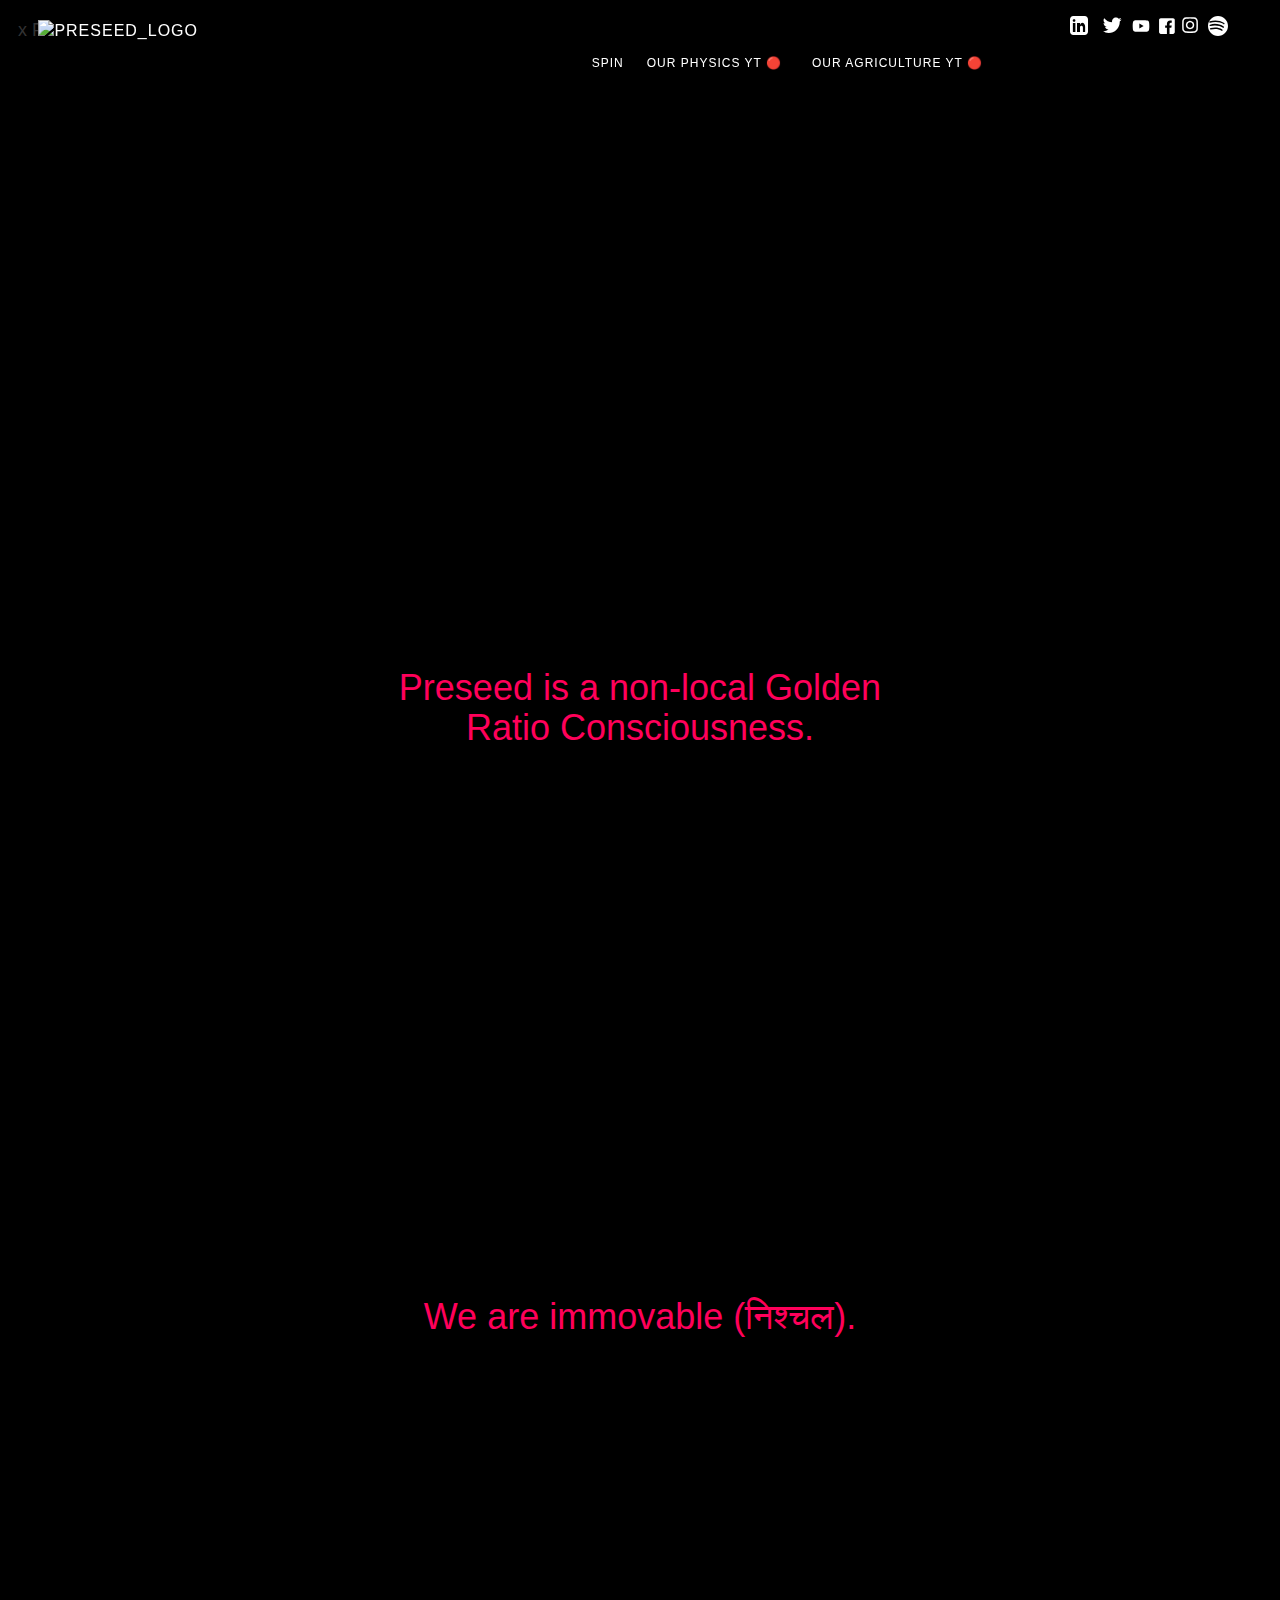
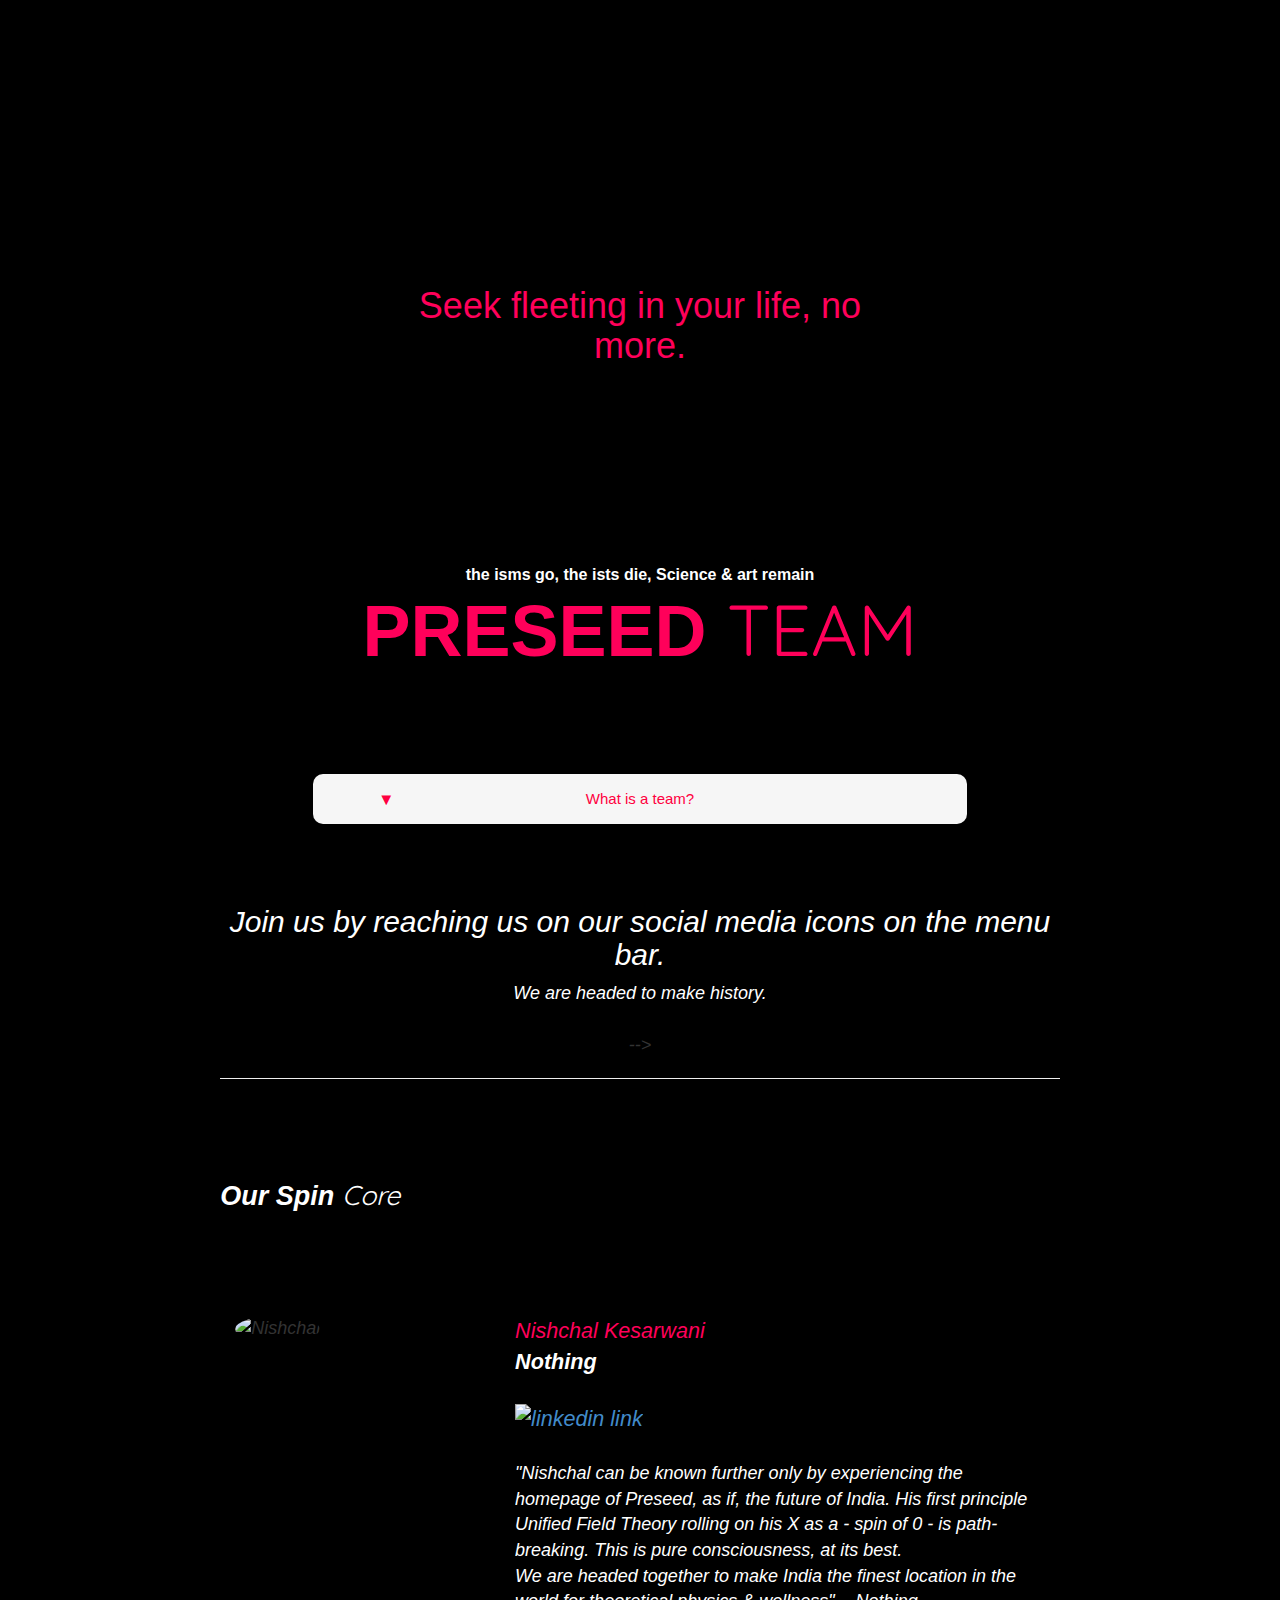
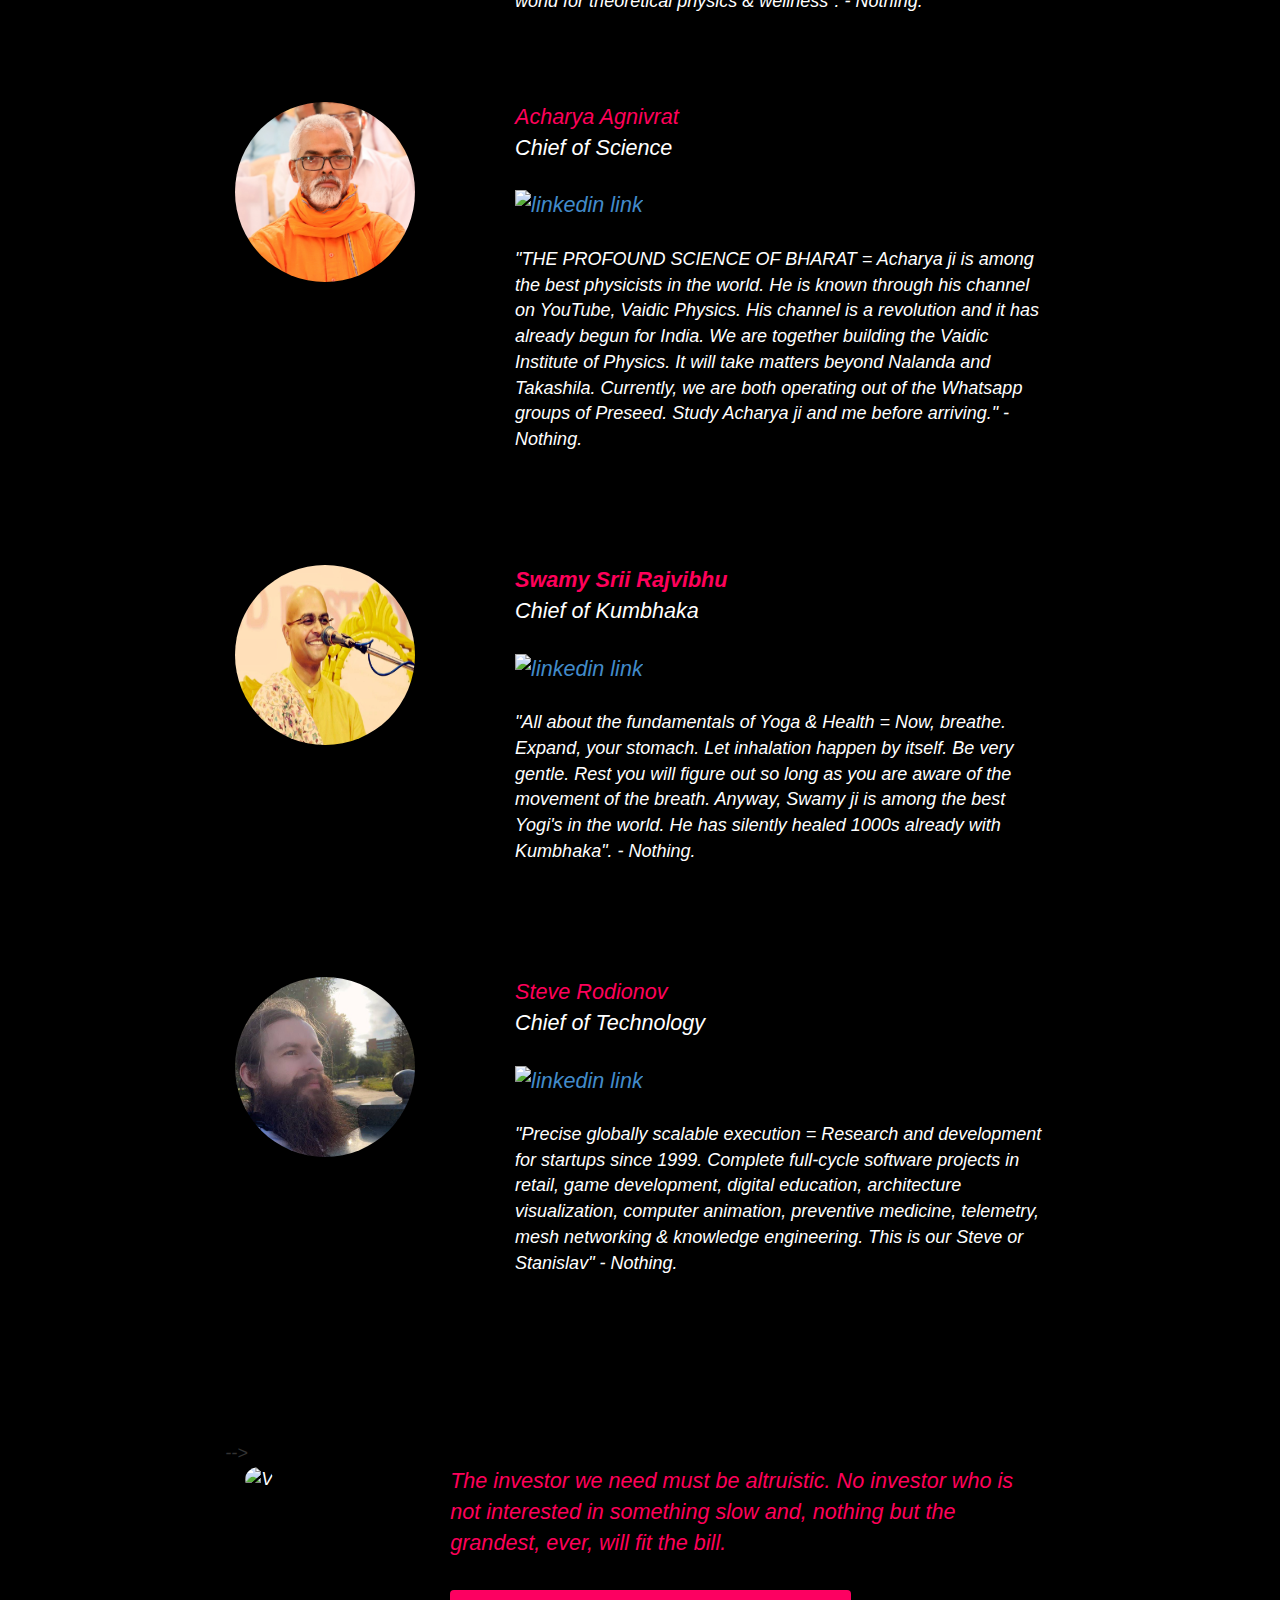
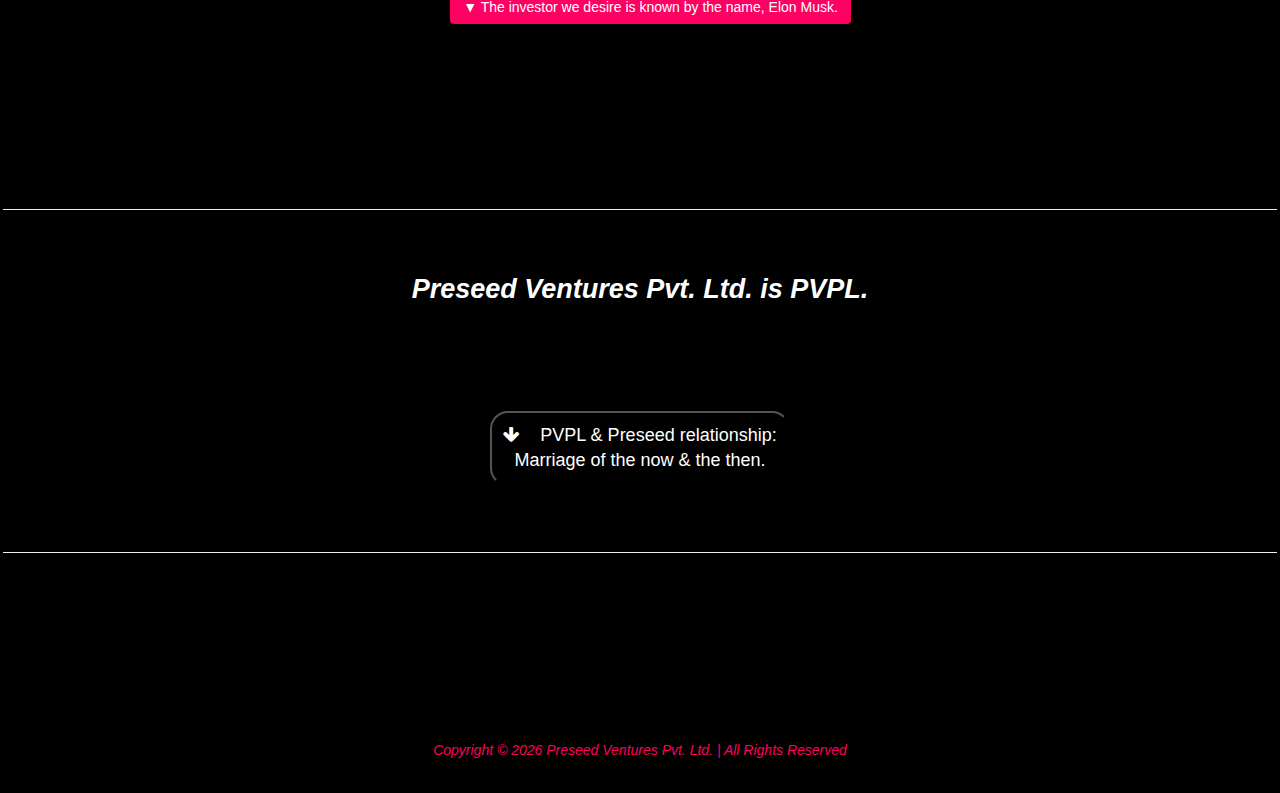
==== index.html @ 1e3b1fad "Update index.html" ====
<!doctype html>
<html class="no-js" lang="">

<head>
    <meta charset="utf-8">x
    <meta http-equiv="X-UA-Compatible" content="IE=edge">
    <title>Preseed : Meet the Team</title>
    <meta name="description" content="Preseed Volunteer team">F
    <meta name="viewport" content="width=device-width, initial-scale=1.0, maximum-scale=1.0, user-scalable=no">
    <meta property="og:title" content="Preseed : Meet the Team" />
    <meta property="og:type" content="website" />
    <meta property="og:url" content="http://preseed.in/team.html" />
    <meta property="og:image" content="http://i.imgur.com/diIx7D9.jpg?1" />
    <meta property="og:description"
        content="We live in the world of extraordinary ideas, idealism, inspiration, simplicity, a bicycle, a suitcase, some yoga and lots of action. We question, inspire and teache us to be who we are becoming on this journey together. He does this in his well informed, imaginative, idealistic, bold and democratic style of leadership, unique only to him." />

    <!-- Place favicon.ico and apple-touch-icon(s) in the root directory -->
    <link rel="stylesheet" href="team.css">
    <link rel="stylesheet" href="css/normalize.css">
    <link rel="stylesheet" href="css/main.css">
    <link rel="stylesheet" href="css/bootstrap.css">
    <link href='http://fonts.googleapis.com/css?family=Quicksand' rel='stylesheet' type='text/css'>
    <!-- Le fav and touch icons -->
    <link rel="apple-touch-icon-precomposed" sizes="144x144" href="images/ico/apple-touch-icon-144-precomposed.png">
    <link rel="apple-touch-icon-precomposed" sizes="114x114" href="images/ico/apple-touch-icon-114-precomposed.png">
    <link rel="apple-touch-icon-precomposed" sizes="72x72" href="images/ico/apple-touch-icon-72-precomposed.png">
    <link rel="apple-touch-icon-precomposed" href="images/ico/apple-touch-icon-57-precomposed.png">
    <link rel="shortcut icon" href="img/ico/favicon_preseed.png">
    <link href="https://stackpath.bootstrapcdn.com/font-awesome/4.7.0/css/font-awesome.min.css" rel="stylesheet"
        type="text/css">
    <link href="css/styles.css" rel="stylesheet">
    <link href="css/bootstrap.css" rel="stylesheet">
    <link href="fa/css/foaw.css" rel="stylesheet">
    <link href="fa/css/foaw1.css" rel="stylesheet">
    <style type="text/css">
        @media (min-width:768px) {
            .textalign {
                text-align: left;
            }
        }
    </style>
</head>

<body style="background-color:#000000;">
    <!--[if lt IE 8]>
            <p class="browsehappy">You are using an <strong>outdated</strong> browser. Please <a href="http://browsehappy.com/">upgrade your browser</a> to improve your experience.</p>
        <![endif]-->


    <!-- Navigation -->
    <nav class="navbar navbar-custom navbar-fixed-top" role="navigation">
        <div class="navbar-header" id="nav-modified" style="">
            <a class="navigate_To" href="http://preseed.in" target="_blank">
                <img src="images/prelogo.png" class="menu_img" alt="Preseed_logo">
            </a>

            <button type="button" class="navbar-toggle" data-toggle="collapse" data-target=".navbar-main-collapse">
                <i class="fa fa-bars"></i>
            </button>
         
<div class="sm-links" style="margin-right: 40px;">
    <!-- LinkedIn -->
    <a href="https://www.linkedin.com/company/preseed" target="_blank" title="Preseed LinkedIn" style="text-decoration: none;">
        <i class="fa fa-fw fa-linkedin-square fa-lg"></i>
    </a>

    <!-- Twitter -->
    <a href="https://twitter.com/nishchal" target="_blank" title="Nishchal's Twitter" style="text-decoration: none;">
        <i class="fa fa-fw fa-twitter fa-lg"></i>
    </a>

    <!-- YouTube -->
    <a href="https://www.youtube.com/@preseedadmin" target="_blank" title="Preseed Admin YouTube" style="text-decoration: none; font-size: 2rem;">
        <svg xmlns="http://www.w3.org/2000/svg" width="20" height="20" preserveAspectRatio="xMidYMid meet" viewBox="0 0 24 24">
            <path fill="currentColor" d="m10 15l5.19-3L10 9v6m11.56-7.83c.13.47.22 1.1.28 1.9c.07.8.1 1.49.1 2.09L22 12c0 2.19-.16 3.8-.44 4.83c-.25.9-.83 1.48-1.73 1.73c-.47.13-1.33.22-2.65.28c-1.3.07-2.49.1-3.59.1L12 19c-4.19 0-6.8-.16-7.83-.44c-.9-.25-1.48-.83-1.73-1.73c-.13-.47-.22-1.1-.28-1.9c-.07-.8-.1-1.49-.1-2.09L2 12c0-2.19.16-3.8.44-4.83c.25-.9.83-1.48 1.73-1.73c.47-.13 1.33-.22 2.65-.28c1.3-.07 2.49-.1 3.59-.1L12 5c4.19 0 6.8.16 7.83.44c.9.25 1.48.83 1.73 1.73Z"/>
        </svg>
    </a>

    <!-- Facebook -->
    <a href="https://www.facebook.com/thepreseed" target="_blank" title="Preseed Facebook" style="text-decoration: none;">
        <svg xmlns="http://www.w3.org/2000/svg" width="18" height="18" preserveAspectRatio="xMidYMid meet" viewBox="0 0 750 850">
            <path fill="currentColor" d="M659 8q34 0 59 24t24 58v577q0 35-24 59t-59 24H494V461h83l23-102H494v-69q0-22 13-41t44-19h49V123h-74q-79 0-117 42t-38 110v84h-83v102h83v289H82q-34 0-58-24T0 667V90q0-34 24-58T82 8h577z"/>
        </svg>
    </a>

    <!-- Instagram -->
    <a href="https://www.instagram.com/nishchalkesarwani/" target="_blank" title="Nishchal's Instagram" style="text-decoration: none; font-size: 2rem;">
        <svg xmlns="http://www.w3.org/2000/svg" width="18" height="18" preserveAspectRatio="xMidYMid meet" viewBox="0 0 740 850">
            <path fill="currentColor" d="M372 182q41 0 77 15t63 42t42 63t15 77t-15 76t-42 63t-63 42t-77 16t-77-16t-62-42t-42-63t-16-76t16-77t42-63t62-42t77-15zm0 324q26 0 49-10t41-27t27-41t10-49t-10-50t-27-41t-41-27t-49-10t-49 10t-41 27t-27 41t-10 50t10 49t27 41t41 27t49 10zm368-314q9 187 0 374q-2 36-17 68t-39 56t-57 40t-68 17q-47 2-93 3t-94 1t-93-1t-94-3q-36-2-68-17t-56-40t-40-56t-17-68q-8-187 0-374q2-36 17-68t40-57t56-39t68-17q187-9 374 0q36 2 68 17t57 39t39 57t17 68zm-70 370q9-183 0-367q-1-22-11-42t-25-36t-36-26t-42-11q-46-2-92-3t-92-1t-92 1t-92 3q-22 1-42 11t-35 26t-26 36t-11 42q-9 184 0 368q1 22 11 42t26 35t35 26t42 11q184 9 368 0q22-1 42-11t36-26t25-36t11-42z"/>
        </svg>
    </a>

    <!-- Spotify -->
    <a style="text-decoration: none; font-size:2.0rem;" 
       href="https://open.spotify.com/show/5lQoVWDSUWMgLV29aJ2owP?si=57bafadfebef4c81" 
       target="_blank" 
       title="Preseed Voice Spotify">
        <svg xmlns="http://www.w3.org/2000/svg" width="24" height="24" 
             preserveAspectRatio="xMidYMid meet" viewBox="0 0 24 24">
            <path fill="currentColor" d="M12 2C6.477 2 2 6.477 2 12s4.477 10 10 10 10-4.477 10-10S17.523 2 12 2zm4.588 14.56a.75.75 0 0 1-1.03.226c-2.828-1.89-6.396-2.312-10.584-1.248a.75.75 0 1 1-.346-1.46c4.479-1.064 8.436-.598 11.623 1.448a.75.75 0 0 1 .226 1.034zm1.441-3.145a.75.75 0 0 1-1.034.226c-3.368-2.248-8.494-2.906-12.482-1.566a.75.75 0 0 1-.492-1.415c4.382-1.525 9.937-.793 13.682 1.774a.75.75 0 0 1 .226 1.034zm.024-3.239c-3.9-2.602-9.991-2.732-13.828-1.471a.75.75 0 0 1-.47-1.42c4.285-1.417 10.093-1.259 14.422 1.647a.75.75 0 1 1-.832 1.244h-.002z"/>
        </svg>
    </a>

            </div>
        </div>


        <div class="container">
            <div class="col-lg-10">
                <!-- Collect the nav links, forms, and other content for toggling -->
                <div class="collapse navbar-collapse navbar-right navbar-main-collapse">
                    <ul class="nav navbar-nav">
                        <!-- Hidden li included to remove active class from about link when scrolled up past about section -->
                        <li class="hidden">
                            <a href="#page-top"></a>
                        </li>
                        <li>
                            <a class="page-scroll" href="https://nishchal.preseed.in/" target="_blank">Spin</a>
                        </li>
			    <li>
                            <a class="page-scroll" id="preseeded" target="_blank" href="https://www.youtube.com/@vaidicphysics"
                                style="position: relative; right: 7px;">Our Physics YT 🔴</a>
                        </li>
			    <li>
                            <a class="page-scroll" id="preseeded" target="_blank" href="https://www.youtube.com/@cowgrazing"
                                style="position: relative; right: 7px;">Our Agriculture YT 🔴</a>
                        </li>
 
                    </ul>
                </div>
            </div>
            <!-- /.navbar-collapse -->
        </div>
        <!-- /.container -->
    </nav>
    
    <div class="parallax">
        <center>
        <h1 style="background-color: #000000ab;color:#ff005a;margin-top:50rem;width:100%;left:50%;padding: 2% 30%;" align="center" >
           Preseed is a non-local Golden Ratio Consciousness. 
		 <h1 style="background-color: #000000ab;color:#ff005a;margin-top:50rem;width:100%;left:50%;padding: 2% 30%;" align="center" >
         We are immovable (निश्चल).
        </h1>
		<h1 style="background-color: #000000ab;color:#ff005a;margin-top:50rem;width:100%;left:50%;padding: 2% 30%;" align="center" >
         Seek fleeting in your life, no more.
        </h1>
        </h1></center>
        
       

    </div>


    <div class="row clearfix" style=" background-image:url(img/dark_mosaic.png);">
        <div class="row clearfix">
            <div class="col-md-2"></div>
            <div class="col-md-8">
                <!-- <div id="home" style="padding-left:10px;">
				<a href="http://preseed.in">
					<img src="img/home.png" alt="Home">
				</a>
			</div> -->    <!-- <h2 style=" color: #fff;" align="center">
                "Preseed is our Guruji's counter culture where people BUILD before they learn, earn or burn"<br><a style="cursor:normal;margin-left:15px;text-decoration:none;color:#fff;"> - Team Noshow.</a>    </h2>-->
      
                <div class="logo-container" id="handle_mainlogo">

                    <center class="text_handling">
                        <br><strong><span
                                style="font-family:arial black, gadget, sans-serif; font-size:16px;color:#FFFFFF;line-height:30px;text-shadow:1px 1px 10px #000;"
                                class="fon">the isms go, the ists die, Science & art remain
                                <!--         <h5 >Nothing</h5>-->
                            </span></strong>
                    </center>

                    <h3>PRESEED
                        <span>TEAM</span>
                    </h3><br>
                   
                </div>

		    <br><br><br>

		      <center>
                   
               
<details>
    <summary>What is a team?</summary>
    <div class="faq__content">
        <p>
            A group of people one FLOATS on a common goal with. </p>
	<p>	
		Preseed's goal is to establish 0. Nishchal's <strong>Phisics</strong>, 1. Acharya Ji's 
            <strong>Vaidic Physics</strong>, 2. Swamy Ji's <strong>Kumbhaka</strong>, and 3. Stanislav's <strong>Metalanguage</strong>, at the core of 
            <em>Science and Spirituality</em> of the world, towards global unification.
        </p>
        <p>
            Preseed interfaces with one person per topic. Each topic is treated as a startup. Our
            further teams are spread across the teams of our respective startups. Those teams can’t be 
            found here on this page, as this page is strictly dedicated to the <strong> above-mentioned goal + Agriculture of Premji Ki Bagiya and Cow Grazing of Gajanand Agarwal</strong>. 
          
        </p>
      
        <p>
            <strong>Note:</strong> Our market is not the users of the end products we are building. Our market is the Yogis, acharyas, scientists,
            counter-cultured hackers, hustlers, designers, pr, lawyers, and investors we want to cause a global <strong>Mathematics or Science  or Spirituality</strong> revolution with. You see, for us these three words are already unified. 
        </p>
        <p>
            From the above world market, WE ARE <strong>30, globally impactful engineers, hustlers, and designers</strong> community, we do soul-stirring works with. All our products and visions are ahead of time, so we flow as if time is merely an illusion. Indeed it is. Extrapolate this into the start of likely the greatest Indian movement of our age, the age of AI & Quantum Computing. 
        </p>
  

<p>
   
    You can use our limited time very efficiently for your cause. Our role is to provide you with ideas, inspiration, and knowledge. We will continue to state our monologues in our Fireworks v/s Frameworks WhatsApp work group. Infer from there. Your inferences and your initiatives for us is the way you star becoming our team. 
</p>
	      <p>
            
            Method to madness: "<em>We all know mad, is so often, a compliment in the world of normies. 

How mad? 

When I started Preseed, the goal was to make India a vishwa guru. Why? Nationalism? No. TRUTH. WHAT IS THE MARKETING STRATEGY TO TAKE IT BEYOND OUR WHATSAPP GROUPS: NOBEL PRIZE.

<em>Marketing Strategy: Nobel Prize".</em> - Nishchal
        </p>

<p>
   Our further teams are spread over the teams of our respective startups. Those teams cannot be found 
    here on this page, but you can likely find them on the team pages of our respective startups.
</p>
        

	<p><h2>    FOR HERE EVERYONE IS BUILDING UPON ONE IDEA. THAT IDEA HAPPENS TO BE THE TRUTH, AJANMA/UNBORN. WHO YOU ARE - WHAT YOUR RELIGION, CAST, OR ANY OTHER IDENTITY STANDS AS IS SOMETHING WE DON'T CARE ABOUT. WE FLOW IN OUR FLOW. IF YOU ARE SEEKING THE KNOWLEDGE OF THE NAKED TRUTH OF THE UNIVERSE THROUGH VIJYAN/SCIENCE, YOU ARE WELCOME.
</h2></p> 
<br><br>
<p><i><b>"Our duty is to encourage everyone in his struggle to live up to his own highest idea, and strive at the same time to make the ideal as near as possible to the truth."</i></b>
				<br>
				<span><b>Swami Vivekanand</b></span></p>
				
			

  </div>
</details>

<br><br>



                

		   <center style="color: white;">
                   <h2> Join us by reaching us on our social media icons on the menu bar.
                       </h2>
                </center>
                <center style="color: white;">
                    We are headed to make history. 
                    <br><br>

                </center>-->
                <hr>
            </div>
        </div>
<br> 
        <div class="row clearfix" style="padding-bottom:10px; " align="center">
            <div class="col-md-2"></div>
            <div class="col-md-8 textalign">


                <BR><BR><div style="font-size: 27px; color:#FFFFFF; padding-bottom:100px;">
                    <span style="font-weight: 700;">Our Spin</span>
                    <span style="font-family: Quicksand,sans-serif; font-weight: 400;">Core</span>
                </div>

                <div class="col-md-4">
                    <div id="image">
                        <img src="images/gallery/team-1.jpg" class=" img-circle" style="height:180px; width:180px;"
                            alt="Nishchal">
                    </div>
                </div>
                <div class="col-md-8">

                    <span style="color: #ff005a; font-size: 1.2em;">Nishchal Kesarwani</span>
                    <br>
                    <span style="color: #FFFFFF; font-size: 1.2em;"><b>Nothing</b></span>
                    <br><br>

                    <div>
                        <a href="https://www.linkedin.com/in/nishchalkesarwani/" target="_blank"
                            style="font-size:1.2em">
                            <img src="images/linkedin.png" alt="linkedin link">
                        </a>
                    </div>
                    <br>
                    <div id="content">
                        <span class="text_handling" style="color:#FFFFFF; text-align:left; display:block;">
                            "Nishchal can be known further only by experiencing the homepage of Preseed, as if, the future of India. His first principle Unified Field Theory rolling on his X as a - spin of 0 - is path-breaking. This is pure consciousness, at its best. 
				<br> We are headed together to make India the finest location in the world for theoretical physics & wellness". - Nothing. 
                              

                    </span>
                        <br>
          </div>

                </div>

		    
	    </center>
        </div>
    </div>
   


<br>
<br>



					   <div class="row clearfix" style="padding-bottom: 10px;" align="center">
    <div class="col-md-2"></div>
    <div class="col-md-8 textalign">
        <div class="col-md-4">
            <img src="images/gallery/teammem/278433082_3241988579417923_425760632131610054_n.jpg" class="img-circle" style="height:180px; width:180px;" alt="Acharya Agnivrat">
        </div>
        <div class="col-md-8">
            <span style="color: #ff005a; font-size: 1.2em;">Acharya Agnivrat</span>
            <br>
            <span style="color: #FFFFFF; font-size: 1.2em;">Chief of Science</span>
            <br>
            <br>
            <div>
                <a href="https://www.linkedin.com/in/vaidicphysics/" target="_blank" style="font-size:1.2em">
                    <img src="images/linkedin.png" alt="linkedin link">
                </a>
            </div>
            <br>
       
            
            <span class="text_handling" id="nirbhay_details" style="color: #FFFFFF; display:block; text-align:left;">
                "THE PROFOUND SCIENCE OF BHARAT = Acharya ji is among the best physicists in the world. He is known through his channel on YouTube, Vaidic Physics. His channel is a revolution and it has already begun for India.
                We are together building the Vaidic Institute of Physics. It will take matters beyond Nalanda and Takashila. Currently, we are both operating out of the Whatsapp groups of Preseed. Study Acharya ji and me before arriving." - Nothing.
            </span>
            <br>
            <br>
            <br>
            <br>
        </div>
    </div>
</div>

<!--

					    <div class="row clearfix" style="padding-bottom: 10px;" align="center">
    <div class="col-md-2"></div>
    <div class="col-md-8 textalign">
        <div class="col-md-4">
            <img src="images/gallery/teammem/Aaroh.jpg" class="img-circle" style="height:180px; width:180px;" alt="Aaroh Srivastava">
        </div>
        <div class="col-md-8">
            <span style="color: #ff005a; font-size: 1.2em;">Aaroh Srivastava</span>
            <br>
            <span style="color: #FFFFFF; font-size: 1.2em;">Chief Student</span>
            <br>
            <br>
            <div>
                <a href="https://www.linkedin.com/in//" target="_blank" style="font-size:1.2em">
                    <img src="images/linkedin.png" alt="linkedin link">
                </a>
            </div>
            <br>
            <span class="text_handling" style="color: #FFFFFF; display:block; text-align:left;">
                Research and development upon electromagnetic fields and time. You can know aabout Aaroh's works through <a href="www.vedicstandardtime.com">his Clock and wrist watches manufacturing startup.
            </span>
            <br>
            <br>
            <br>
            <br>
        </div>
    </div>
</div>
	-->				    

 
 <div class="row clearfix" style="padding-bottom:10px; " align="center">
        <div class="col-md-2"></div>
        <div class="col-md-8 textalign">
    
            <div class="col-md-4">
                <img src="images/Swamyji.jpg" class=" img-circle" style="height:180px; width:180px;"
                    alt="Swamy Srii Rajvibhu">
            </div>
            <div class="col-md-8">
                <span style="  color: #ff005a; font-size: 1.2em;text-align: left;"><b>Swamy Srii Rajvibhu</b></span>
                <br>
                <span style="  color: #FFFFFF; font-size: 1.2em;text-align: left;">Chief of Kumbhaka</span>
                <br><br>
            
             <div>
                    <a href="https://www.linkedin.com/in/swamy-srii-rajvibhu-049a2913b/" target="_blank" style="font-size:1.2em">
                        <img src="img/linkedin.png" alt="linkedin link">
                    </a>
                </div>
                <br>
                <span class="text_handling" style="  color: #FFFFFF; display:block; text-align:left;">
                   "All about the fundamentals of Yoga & Health = Now, breathe. Expand, your stomach. Let inhalation happen by itself. Be very gentle. Rest you will figure out so long as you are aware of the movement of the breath. Anyway, Swamy ji is among the best Yogi's in the world. He has silently healed 1000s already with Kumbhaka". - Nothing.
                    
                </span><br><br><br><br>
              
            </div>
        </div>
    </div>
					    



<div class="row clearfix" style="padding-bottom: 10px;" align="center">
    <div class="col-md-2"></div>
    <div class="col-md-8 textalign">
        <div class="col-md-4">
            <img src="images/gallery/teammem/Steve.jpeg" class="img-circle" style="height:180px; width:180px;" alt="Steve Rodionov">
        </div>
        <div class="col-md-8">
            <span style="color: #ff005a; font-size: 1.2em;">Steve Rodionov</span>
            <br>
            <span style="color: #FFFFFF; font-size: 1.2em;">Chief of Technology </span>
            <br>
            <br>
            <div>
                <a href="https://www.linkedin.com/in/stanislav-rodionov-5378111b9/" target="_blank" style="font-size:1.2em">
                    <img src="images/linkedin.png" alt="linkedin link">
                </a>
            </div>
            <br>
            <span class="text_handling" style="color: #FFFFFF; display:block; text-align:left;">
                "Precise globally scalable execution = Research and development for startups since 1999. Complete full-cycle software projects in
                retail, game development, digital education, architecture visualization, computer animation,
                preventive medicine, telemetry, mesh networking & knowledge engineering. This is our Steve or Stanislav" - Nothing.
            </span>
            <br>
            <br>
            <br>
            <br>
        </div>
    </div>
</div>


					    
 <!--

    


   

    <div class="row clearfix" style="padding-bottom:10px; " align="center">
        <div class="col-md-2"></div>
        <div class="col-md-8 text-left">
    
            <div class="col-md-4">
                <img src="images/Ashim-jolly.jpeg" class=" img-circle" style="height:180px; width:180px;"
                    alt="Ashim Jolly">
            </div>
            <div class="col-md-8">
                <span style="  color: #ff005a; font-size: 1.2em;text-align: left;"><b>Ashim Jolly</b></span>
                <br>
                <span style="  color: #FFFFFF; font-size: 1.2em;text-align: left;">(Angel Investor)</span>
                <br><br>
            
             <div>
                    <a href="https://www.linkedin.com/in/ashimjolly/" target="_blank" style="font-size:1.2em">
                        <img src="img/linkedin.png" alt="linkedin link">
                    </a>
                </div>
                <br>
                <span class="text_handling" style="  color: #FFFFFF; display:block; text-align:left;">
                    Ashim is our esteemed mentor in Quick Angels. With a diverse background in enterprise business development, sales, venture building, and angel investing, Ashim brings valuable insights to our team. His expertise in investment, coupled with a passion for empowering entrepreneurs, helps shape Quick Angels into a trusted platform for startup founders and angel investors.
    
                    
                </span><br><br><br><br>
              
            </div>
        </div>
    </div>

   



    <div class="row clearfix" style="padding-bottom:10px; " align="center">
        <div class="col-md-2"></div>
        <div class="col-md-8 text-left">
    
            <div class="col-md-4">
                <img src="images/faiz.jpeg" class=" img-circle" style="height:180px; width:180px;"
                    alt="Faiz">
            </div>
            <div class="col-md-8">
                <span style="  color: #ff005a; font-size: 1.2em;text-align: left;"><b>Faiz</b></span>
                <br>
                <span style="  color: #FFFFFF; font-size: 1.2em;text-align: left;">(CTO)</span>
                <br><br>
            
             <div>
                    <a href="https://www.linkedin.com/in/faiz-ahasan-85571957/" target="_blank" style="font-size:1.2em">
                        <img src="img/linkedin.png" alt="linkedin link">
                    </a>
                </div>
                <br>
                <span class="text_handling" style="  color: #FFFFFF; display:block; text-align:left;">
                    Faiz is Nishchal's goto man for all things tech. His presence makes our technologu knowhow as a company so hands on that we are becoming a dream for startups that are our friends. Read more about Faiz on his LinkedIn to understand his tech capabilities. We hope this addition into our team inspires you to reach us with need that is worth Faiz's attention.
                    
                </span><br><br><br><br>
              
            </div>
        </div>
    </div>


    <div class="row clearfix" style="padding-bottom:10px; " align="center">
        <div class="col-md-2"></div>
        <div class="col-md-8 text-left">
    
            <div class="col-md-4">
                <img src="images/gallery/teammem/nirbhay1.jpeg" class=" img-circle" style="height:180px; width:180px;"
                    alt="Nirbhay Pherwani">
            </div>
            <div class="col-md-8">
                <span style="  color: #ff005a; font-size: 1.2em;text-align: left;"><b>Nirbhay Pherwani</b></span>
                <br>
                <span style="  color: #FFFFFF; font-size: 1.2em;text-align: left;">(Developer)</span>
                <br><br>
            
             <div>
                    <a href="https://www.linkedin.com/in/nirbhaypherwani/" target="_blank" style="font-size:1.2em">
                        <img src="img/linkedin.png" alt="linkedin link">
                    </a>
                </div>
                <br>
                <span class="text_handling" style="  color: #FFFFFF; display:block; text-align:left;">
                    Nirbhay leads technology at our product,
                    <a href="https://www.chattodo.co/" style="color:#FFD700;" class="underline-a">Chattodo</a>
                    
                </span><br><br><br><br>
              
            </div>
            
        </div>
        <div class="col-md-2"></div>
    </div>


    

    <div class="row clearfix" style="padding-bottom:10px; " align="center">
        <div class="col-md-2"></div>
        <div class="col-md-8 text-left">
    
            <div class="col-md-4">
                <img src="images/gallery/teammem/shantanu.jpeg" class=" img-circle" style="height:180px; width:180px;"
                    alt="Shantanu Sharma">
            </div>
            <div class="col-md-8">
                <span style="  color: #ff005a; font-size: 1.2em;text-align: left;"><b>Shantanu Sharma</b></span>
                <br>
                <span style="  color: #FFFFFF; font-size: 1.2em;text-align: left;">(Developer)</span>
                <br><br>
            
             <div>
                    <a href="https://www.linkedin.com/in/shantanu sharma/" target="_blank" style="font-size:1.2em">
                        <img src="img/linkedin.png" alt="linkedin link">
                    </a>
                </div>
                <br>
                <span class="text_handling" style="  color: #FFFFFF; display:block; text-align:left;">
                    Shantanu leads technology at our product,
                    <a href="https://todoed.co/" class="underline-a" style="color:#FFD700;">Todoed</a>
                </span><br><br><br><br>
                <div class="row clearfix" style="padding-bottom:25px; " align="center">
                    <div class="col-md-12">
                        <!--<span style="  color: #FFFFFF; font-size: 18px">Meet our A team of volunteers on 
        
                            <a href="http://angel.co/preseed" target="_blank" style="color: #FFD700;">Angellist.</a>
                        </span>-->
                    </div>
                </div>
                </div>
                <br><br>

		-->
              
            </div> 
        </div>
        <div class="col-md-2"></div>
    </div>
    </div>

    <!--       <div class="row clearfix" style="padding-bottom:10px; " align="center">
         <div class="col-md-2"></div>
         <div class="col-md-8 textalign" >

                <div class="col-md-3">
                     <img src="images/gallery/teammem/faiz.jpeg" class=" img-circle" style="height:180px; width:180px;" alt="Mohd Faiz Ahsan">
                </div>
                <div class="col-md-8">
                        <span style="  color: #ff005a; font-size: 1.2em;"> Mohd Faiz Ahsan</span>
                        <br>
                        <span style="  color: #FFFFFF; font-size: 1.2em;">(CTO)</span>
                        <br><br>
                   
                   <div >
                    <a href="https://www.linkedin.com/in/mohammad-ahsan-85571957" target="_blank" style="font-size:1.2em">
                        <img src="images/linkedin.png" alt="linkedin link">
                    </a>
                   </div>
                    <br>
                   <span class="text_handling" style="  color: #FFFFFF; display:block; text-align:left;">
                   Faiz monitors the tech that backs our startups</span><br>
                    <span id="know_faiz" style="color: #ff005a; cursor: pointer; ">Know More</span>
                    <br>
                    <br>
                    <span class="text_handling" id="faiz_details" style="color: #FFFFFF; display:block; text-align:left;">
    Faiz has 8+ years of Software development experience in building Microsoft Technologies based applications and products. He has a creative mind and understanding attitude with ability to do challenging task.
</span><br><br><br><br>
                </div>

            
         </div>
         <div class="col-md-2"></div>
         </div> -->


    <div class="row clearfix" style="padding-bottom:10px; " align="center">
        <div class="col-md-2"></div>
        <div class="col-md-8 textalign" style="color: white;">
            <div class="col-md-3">
                <img src="images/question-face-female.jpg" class=" img-circle" style="height:180px; width:180px;"
                    alt="V">
            </div>
            <div class="col-md-9">
                <span style="  color: #ff005a; font-size: 1.2em;"> The investor we need must be altruistic. No investor who is not interested in something slow and, nothing but the grandest, ever, will fit the bill.
                <br>
                <span class="text_handling" style="  color: #FFFFFF; display:block; text-align:left;">
                </span><br>
                <button type="button" class="btn btn-pink btns" data-toggle="collapse" data-target="#demohack">▼ The investor we desire is known by the name, Elon Musk.</button>
                <div id="demohack" class="collapse">
                    <br>
                    <ol>
			    <li>    Why Elon Musk? Lol.</li>
			    <li>Why Not.</li>
                    </ol>
                </div><br><br>
            <br>
           <br><br><br><br>
            </div>
            
        </div>

        <hr>
        <br>
        <center><strong>
                <h2
                    style="font-size: 27px;color:white; text-shadow: 3px 3px black;font-weight: 900; font-family: inherit;">
                    Preseed Ventures Pvt. Ltd. is PVPL. </h2>
            </strong></center>

        <center>
           <!-- <p style="color: white;">
                <br>
                <br>
                Who is it for?
                <br>
                Definitely not for the faint-hearted. Apply here, <br>if you have it in you to one day co
                build a profound product, because that is what is <br>in it for you. Any short of
                extraordinaire, and you may not fit the bill.
                <br>
            </p>
        </center>
        <br>
        <h4 class="text_handling"
            style="color:#FFFFFF; font-family:Quicksand,sans-serif;text-align:center; text-shadow:0px 0px 10px #000;line-height: 1.8">
            "Light yourself on fire with passion and people will come from miles to watch you burn". This is how
            we<br />
            live. This is how we work. You could either continue to be where you are,doing what you do,<br />
            however stupid
            and uninspiring it may be, or you could come and help us in <br />shaking the perception of 'How
            things are
            done'.
            <br><br>
            Before you are onboarded, we would like you to know that we don't compensate you <br/> or us by paying salaries
            yet? We
            compensate you and us through equity instead.
        </h4>-->
        <br>

        

	
<!-- Virendra Code Starts Here -->
<section class="noshows" style="text-align: center;">

  <!-- Accordion Toggle Button -->
  <button 
    id="dropdown-button" 
    style="width: 300px; background-color: #000; color: #fff; border-radius: 18px; padding: 10px; margin-top: 70px;" 
    onclick="toggleAccordion('preseed-1')">
    <i class="fa fa-arrow-down" aria-hidden="true"></i> &nbsp;&nbsp; PVPL & Preseed relationship: Marriage of the now & the then.
  </button>

  <!-- Accordion Content -->
  <div 
    id="preseed-1" 
    style="height: 0; overflow: hidden; opacity: 0; transition: all 0.5s ease-in-out; margin: 10px; background-color: #e0f7fa; color: black; border-radius: 10px; padding: 0;">
    
    <div style="font-family: Arial, sans-serif; line-height: 1.8; margin: 20px;">
	     <p style="font-family: quotefont; color: black; width: 90%; font-size: calc(20px + (24 - 20) * (100vw - 320px) / (1920 - 320)); text-align: center; padding: 20px;">
            We are decoding the most important mysteries of the universe, life and breath, through every waking hour of our lives. Nishchal always knew that decoding the truth was the most important act. Someday growing up, that journey to truth became, the journey to THE TRUTH. He is first principle about it. The world will love his non sugar quoted non dogmatic language that seamlessly represents the language of the ancients, as if the ancients were fundamental Science & tech oriented, fundamentally. Indeed they were. You allowed it to rot. 
        </p>
      <p>
        <strong>Preseed</strong>  is poised to be the most important brand of  <strong>Science & Philosophy</strong> in the world.</p>
<p>
  Sometimes, we allow PVPL to accept 5% equity from our community of startups, to support our collective made of you and us as if, one. Indeed it is one. Preseed's vision is for the world all inhabit.
</p>

<p>
  Preseed is always available to PVPL portfolio, as advisors. It is for this relationship that the portfolio startups of PVPL give 5% equity to PVPL.
</p>

<p>
  For startups interested in contributing to us, please connect with <a href="mailto:Preseedlegal2024@gmail.com"><strong>Preseedlegal2024@gmail.com</strong></a>. Your email should include all relevant <strong>details</strong> about your company.
</p>

<p>
  With open hearts, we offer our gratitude in advance, for in seeing the value in our collective, you become more than our partner. You become a kindred spirit, a fellow traveler in this world we share. You are, like all citizens of this earth, a soul we cherish deeply, who has noticed our care, and in turn, has given us the honor of caring for you.
</p>
<!-- "A broke man’s leadership." Link with Dark Blue Color, Centered, and Spacing -->
      <p style="margin-top: 20px; margin-bottom: 20px;">
        <a href="https://medium.com/the-preseed/faqs-about-preseed-7c2a803c13f5" 
           target="_blank" 
           style="color: #00008B; font-size:16px; text-decoration: underline; display: inline-block; margin: 10px 0;">
         PE Chapter 2— PVPL is as Audacious | Spiritual | Inventive as Preseed.
        </a>
      </p>
   <br><br>
    
      
    </div>
  </div>

</section>

<!-- JavaScript Function -->
<script>
  function toggleAccordion(id) {
    const accordion = document.getElementById(id);
    if (accordion.style.height === "0px" || accordion.style.height === "") {
      accordion.style.height = accordion.scrollHeight + "px";
      accordion.style.opacity = "1";
    } else {
      accordion.style.height = "0";
      accordion.style.opacity = "0";
    }
  }
</script>
<!-- Virendra Code Ends Here -->

        <br><hr>

        <!-- Header -->
        <div class="header">
            <h1 style="color: rgb(255, 0, 85);display:none;">Testimonials, from the demonstrations of the first version of fb page

                in its first year, 2013-14.</h1>

        </div>

        <!-- Photo Grid -->
        <center>

            <div class="rowx center" style="display: none;">
                <div class="column">

                    <img src="./img/Aman Thind.png" style="width:100%">

                </div>

                <div class="column">
                    <img src="./img/Neha Wahi.png" style="width:100%">
                    <br><br>
                    <div style="background-color: white; margin: 5px;">
                        <br>
                        <h5>9/25/2013 0:06:51 Shubham Arora </h5>

                        <p> Absolutely Great shit!
                            More than anything, I got to benefit from what Nishchal had to tell about the
                            Counter-Culture." "I would love to see Preseed getting involved in workshops of
                            scale
                            far larger than this.Also, Akshay was talking to me about a Preseed workshop at BITS
                            Pilani. Lets take it forward!"
                        </p>
                    </div>
                    <img src="./img/Arav Preseed testimonial.PNG" style="width:100%">
                </div>

                <div class="column">
                    <img src="./img/Hemant Singh.png" style="width:100%">
                    <br>
                    <img src="./img/Divyesh.jpg" style="width:100%; height: 7%;">

                </div>

            </div>
        </center>
        <br>
        <div class="col-md-2"></div>
    </div>

    <center>


<!-- Reactor Core Hiring
        <div class="row clearfix" style="padding-bottom:10px; " align="center">
            <div class="col-md-2"></div>
            <div class="col-md-8 textalign">

                <div style="font-size: 27px; color:#FFFFFF; padding-bottom:70px;">
                    <span style="font-weight: 700;">REACTOR</span>
                    <span style="font-family: Quicksand,sans-serif; font-weight: 400;">CORE (Further
                        Hiring)</span>
                </div>

                new hiring section -->
               <!-- <p align="center" style="margin: 1.5em;display: none;">
                    <img src="/images/marketeropening.jpg" alt="" class="img img-responsive">

                </p>
                <br>
                <br>

                <p align="center" style="margin: 1.5em;display: none;">
                    <img src="/images/webdesigneropening.jpg" alt="" class="img img-responsive">

                </p>
                <br>
                <br>


                <p align="center" style="margin: 1.5em;display: none;">
                    <img src="/images/graphicopen.jpg" alt="" class="img img-responsive">

                </p>
                <br>
                <p align="center" style="margin: 1.5em;display: none;">
                    <img src="/images/photographer.jpg" alt="" class="img img-responsive" width="55%">

                    <span style="color: white;display: none;" class="desc">It will be a bonus if you are a good photographer.
                    </span>
                </p>
                <div class="col-md-3">
                    <img src="images/question-face-female.jpg" class=" img-circle" style="height:180px; width:180px;"
                        alt="V">
                </div>




                <div class="col-md-9">
                    <span style="  color: #ff005a; font-size: 1.2em;"> Preseed Marketing Head</span>

                    <br>

                    <br>
                    <span class="text_handling" style="  color: #FFFFFF; display:block; text-align:left;">
                        For the past 2 years we have been putting Preseed together - Now, is the time to look
                        for
                        the
                        final piece of the Reactor
                        Core puzzle - The Marketing Head. If you fancy yourself to be good enough to lead the
                        marketing
                        efforts of a start
                        up for a world good like no other, we would be interested in hearing from you. Maximize
                        the
                        reach, of our products
                        among customers and also, for finding talent to work with - if you are good at marketing
                        and
                        hr
                        then you are exactly
                        what we are looking for. It would be a bonus if you know how to code too.</span><br>

                    <br>

                    <br>
                    <button type="button" class="btn apink" data-toggle="collapse" data-target="#demooo">Know
                        more</button>
                    <div id="demooo" class="collapse" style="color: whitesmoke;">
                        <br>
                        <i> On internet things can flow. On internet things can grow.</i>
                        <br> <br>
                        Dear distribution artists, <br>
                        I understand what goes into putting marketing strategies for viral distribution of the
                        web
                        products.
                        It is more of an art than app designing is. <br>
                        Lets first discuss that part of the marketing that is about acquiring users only: <br>
                        <br>
                        We need 1 extra ordinary marketer who could -: <br>
                        1. 100% organic marketing. We mean it. There will be no money for promotions (even if
                        money
                        is
                        not a
                        problem for us) for marketing at this stage of startups at Preseed Projects. So you got
                        to
                        know
                        the
                        hacks of the web marketing and distribution world. <br>
                        2. Have faith that this job is the key to helping some really inspired founders and
                        developers
                        in
                        changing the world. <br>
                        You need to be well networked in the global tech media community and should be active on
                        Hacker
                        News, redditt, Twitter, Product Hunt, relevant media and other popular platforms that
                        can be
                        mighty
                        useful to create an initial buzz. You need to be our exact definition of a new age web
                        hustler.
                        This
                        guy should communicate like a bullet. <br>
                        If you are this guy, write to me at <a href="mailto:nishchal@preseed.in">nishchal@preseed.in</a>
                        with the subject 'Preseed Project marketer'.
                        If I like you, I would offer you a fair stake in Preseed itself for you are important to
                        my
                        scheme
                        of things. <br>
                    </div>

                    <br>
                    <br>
                    <button type="button" class="btn btn-pink" data-toggle="collapse" data-target="#demox">▼
                        Stories
                        sell before products do</button>
                    <div id="demox" class="collapse" style="color: whitesmoke;">
                        <br>
                        <pre>
    So our products have our new partner, Puja.
A print-online journalist and photographer with 15 plus years of reporting experience from across North India and London.
Communication, documentation and qualitative monitoring consultant to international donor agencies, independent national/state Commissions and the Government in India and Nepal.
CAREER SUMMARY written by her :

Since April 2014: As an independent journalist, writing on politics and social justice, my work regularly appears in niche outlets such as the People’s Archives of Rural India, IndiaTogether.org, Grassroots, IANS, Women’s Feature Services, Scroll, Vidura and the Population Reference Bureau

(USA).

Sample projects undertaken as Consultant:

November 2016-October 2017: Baseline and Endline Surveys of Voters Knowledge, Attitude, Practice and Behaviour for the Election Commission of India

July 2017: Recommendations and Observations for Uttar Pradesh’s Department of Women and Child drawn from cross state trainings of DPOs by PLAN, India

May 2017: Assessment and documentation of Most Significant Stories of Change from the Oxfam, Hong Kong supported project ‘Ensuring Violence Free Lives for Women in India’ in Bihar, Jharkhand and Odisha

March 2017: Documentation of stories of change from Uttar Pradesh for a WASH project supported by WaterAid, India

January-March 2017: Compilation of Uttar Pradesh’s SVEEP Plan for the Election Commission of India and management of the Chief Electoral Officer’s social media accounts.

December 2016- February 2017: Process documentation of the UP-TSU supported pilot project on ‘Generating Demand for Modern Contraceptives through Women’s Groups’ in UP.

September 2016: Situational Assessment of Nutrition services in the ICDS and Health programs in UP supported by the Bill and Melinda Gates Foundation

March 2015- present: Education Consultant to Uttar Pradesh’s first State Commission for Protection of Child Rights

March 2015: Evaluation of interventions in adolescent education supported by the Sir Dorabji TataTrust in UP

July 2014: Mid-term review of the European Union supported project on “Strengthening the capacity of tribal organisations to influence policy and ensure implementation of rights-based

legislation”, Uttarakhand

May 2013: Successful development of a proposal on ensuring the right to quality education and other services for marginalised Dalit communities in rural UP through innovative provision of informal education, vocational training and by influencing local and national decision making submitted to the European Union by Find Your Feet, UK

PREVIOUS EMPLOYMENT:

Associate Editor with The Sunday Indian

Senior Correspondent with Deccan Herald

Chevening Attaché with The Independent on Sunday, London

Senior Features Writer with The Pioneer

PROFESSIONAL FELLOWSHIPS AND TRAINING:

Fellow (2016-18), Population Reference Bureau (Washington DC) Women’s Edition- Asia

Programme Online certificate course on Global Education: The Human Rights Dimension from The Network University and The North South Centre, Amsterdam

Media scholarship by the International AIDS Society to attend the 19th International AIDS Conference, Washington DC

Lead Speaker on ‘Media and Minorities’ at the National Conference on Media and Human Rights, Bangalore, 2012

Summer course at the European Institute of Journalism, Prague, July 2010 as a Fellow of The Fund for American Studies.

International Seminar on Global Security, 2009: Organized by the Reuters Institute for the study of Journalism (Oxford, UK)

Nieman Conference on Narrative Journalism, 2009: Scholarship by the Nieman Foundation, Harvard Boston, USA

Fellow, Reuters Foundation: Writing on HIV-AIDS, Bangkok, Thailand, 2009

The Poynter School for Journalists, 2007: Sponsorship for workshop on Roy Peter Clark’s 50 Ways

to Write, held at St Petersburg, Florida, USA

Chevening Fellowship for Young Indian Print Journalists, 2007 sponsored by the British Foreign

and Commonwealth Office, for study at the University of Westminster, London.

ACADEMIC QUALIFICATIONS:

Doctor of Philosophy (Education), Ranchi University: A Study of Depression of Adolescents of Secondary Schools in Relation to Self-Efficacy, Adjustment and Academic Achievements, 2016

Bachelors in Education from National Institute of Education (Durg).

Master’s in Public Administration (M.P.A) from Lucknow University with specialization in Management of Rural Development in India and Personnel Management & Industrial Relations

Bachelor of Arts in English Literature, Anthropology and Economics from Lucknow University.

AWARDS AND HONOURS:

SCARF-PII Media for Mental Health Award, 2015-16. First Prize in the online category

Laadli Media Award for Gender Sensitivity, 2012 by Population First, supported by UNFPA

Awarded for journalistic excellence by the state’s Association of Accredited Journalists, 2010

University topper and gold medal winner for MPA

Government of India scholarship holder for postgraduate studies

University Student Council’s Merit award for undergraduate studies

Sir George Thomas Medal for Example and Service (La Martiniere Girls’ College, Lucknow)

Gandhi Memorial Trophy for social work (La Martiniere Girls’ College, Lucknow)

College Captain (La Martiniere Girls’ College)

Head of college social service organization and leader of school literacy campaign.

<a href="https://nowhereroads.blogspot.in/">https://nowhereroads.blogspot.in/</a> is the link to Puja’s blogs.


</pre>
                    </div>
                    <br> <br><br><br>
                </div>
                <div class="col-md-3">
                    <img src="images/question-face-male.jpg" class=" img-circle" style="height:180px; width:180px;"
                        alt="V">
                </div>
                <div class="col-md-9">
                    <span style="  color: #ff005a; font-size: 1.2em;"> Preseed Design / UI/UX Head</span>
                    <br>
                    <br>
                    <span class="text_handling" style="  color: #FFFFFF; display:block; text-align:left;">
                        We value simplicity - in our world we pride ourselves on our design aesthetics. This
                        opening
                        is
                        not for anyone who feel their vibes flow strong with ours, unless you are someone with a
                        subtle
                        design sensibility and leadership fire to inspire a team of designers. Over the past few
                        years
                        we have learned that designers in themselves are a very different type of leader - one
                        we
                        would
                        need to balance out the Reactor Core. There are countless projects related to design
                        going
                        on in
                        Preseed and your role would require you to have hawkeyes over them along with the team
                        of
                        extraordinary talent built around you. If your values resonate with ours - connect with
                        someone
                        in the team, but before that - apply.</span><br>

                    <br>
                    <button type="button" class="btn btn-pink btns" data-toggle="collapse" data-target="#demo">▼
                        Front
                        End
                        at Preseed <h6>WEB DESIGN, DESIGN TOOLS, HTML, CSS, MORE, CRAZY

                        </h6></button>
                    <div id="demo" class="collapse" style="color: whitesmoke;">
                        <br>

                        <strong>Partner the geeks and hustlers and create marketable products by
                            design.</strong>
                        This is where extraordinary front end men and women look after those aspects of the
                        product
                        that the users will interact with. This is the team that finally makes Preseed products
                        marketable by design. <br><br>
                        This stage for Preseed typically starts when the initial idea is prototyped into a MVP
                        and
                        now it is time for it to start interacting with the users. <br><br>
                        Now let me elaborate a very important remark I just made, ‘ The team that makes products
                        marketable by design’, through the eyes of Preseed -: <br><br>
                        Step 1 — We get the geeks to hear our ideas, get inspired, code and deliver the MVP of
                        the
                        idea discussed. Until this point they handle the front end as hackers not as designers.
                        This
                        works to speedily get prototypes ready for our testing, may be sometimes even private
                        beta
                        launch because ‘we like to launch fast, even if the design is rather embarrassing’.
                        <br><br>
                        <br><br>
                        <img src="./img/reid.png" alt="" class="img img-responsive">
                        <br><br>
                        Step 2 — The MVP is now ready for the play. Remember it is still not the best UI even
                        though
                        we can imagine it, for we don’t think we want to spend our resources to create the best
                        UI
                        for it yet, for it first needs to be launched to the real users. So once the MVP is
                        tested
                        privately, we open the exact same thing for the users, and then continue iterating till
                        we
                        see some customer traction <br><br>
                        Step 3 — This is when you come in. At this stage we have some real customer metrics.
                        This is
                        really when an idea starts looking like it is ready and worthy of more resources. The
                        MVP
                        now has a hand full of users using it, while it had designs that were not the kinds we
                        would
                        like to see in products we use as users. So clearly it is a good sign that the product
                        is
                        making sense even though it is not well designed. <br><br>
                        Step 4 — Marketing through design. Do you know what we mean? This is when the products
                        are
                        brought to the team at Ugly MVP. This is when Preseed Web Lab finds its front end
                        artists.
                        <br><br>
                        Step 5 — Once we have created a UI that work, we start distributing the product, through
                        media, popular bloggers, relevant forums, early adopters, distribution apps etc.
                        <br><br>
                        Step 6 — We keep trying till we either fail or we succeed. <br><br>
                        Step 7 — We move on to our next product. <br><br>
                        Design is more important than engineering in the consumer web space. One of the problems
                        we
                        see in this space in India is not of that of engineering. In fact India produces strong
                        engineers. It’s a problem of design, for India seriously lacks consumer web ‘design’
                        sensibilities. The reason stands — lack of geeks here marrying some seriously cool
                        people.
                        We hope that someday we are able to teach that to India through our products. <br><br>
                        For now we are looking for just 1 user interaction designer who is willing to commit
                        themselves to Preseed and its products/startups/clients. We won’t pay these designers
                        any
                        salary or immediate compensation. We will instead offer the designers upto 2% ownership
                        in
                        Preseed soon enough perhaps immediately after 3 months of our active working
                        relationship.
                        If you are willing, read <a
                            href="https://medium.com/@Nishchal/preseed-web-lab-front-end-artisits-at-ugly-mvp-9899be6686a4">this
                        </a> note. <br><br>
                        Note -: Preseed is going to command substantial ownerships in a lot of future startups.
                        Even
                        1% ownership at Preseed may be of a huge monetary value someday. <br><br>

                        <strong>
                            If you think you could make our already useful MVPs into stunning functional pieces
                            of
                            art. Join us. Write to me right here or at nishchal@preseed.in
                        </strong>
                    </div> <br><br>
                    <button type="button" class="btn btn-pink" data-toggle="collapse" data-target="#demo2">▼ New
                        Designs
                        and Feedback Protocol
                    </button>
                    <div id="demo2" class="collapse" style="color: whitesmoke;">
                        <br>
                        You are requested to share design files via <a
                            href="http://invisionapp.com">www.invisionapp.com</a>
                        Coordinators must ensure files are stored properly. (Brand name) Design folder there
                        should
                        be a
                        folder with the name (New Designs by XYZ)
                        Team must engage in commenting on invision app of the shared files
                        Followed by a mandatory doc report - Nishchal's feedback.
                        Others feedback will also be a doc report in that folder where designs are kept

                    </div>
                    <br>
                    <br>
                    <br>
                    <button type="button" class="btn apink" data-toggle="collapse" data-target="#demot">Know
                        more</button>
                    <div id="demot" class="collapse" style="color: whitesmoke;">

                        If you are a UI/UX guy with loads of beautiful works done in the past and are already
                        engaged elsewhere full time. We welcome you here, regardless.
                        You may continue to do whatever you are doing, if you could handle 1 mobile startup UI
                        over
                        a period of 3 months for us from the day you join in, all in your spare time.
                        If all this sounds agreeable, come on board as a 1% partner.
                    </div>

                </div>

                <br>
                <br>



                <div class="col-md-3">
                    <img src="images/question-face-male.jpg" class=" img-circle" style="height:180px; width:180px;"
                        alt="V">
                </div>
                <div class="col-md-9">
                    <br><br>
                    <span style="  color: #ff005a; font-size: 1.2em;"> Preseed Advisors</span>

                    <br>

                    <br>
                    <span class="text_handling" style="  color: #FFFFFF; display:block; text-align:left;">
                        About 3-6 hours per month of your time. At the end of every month I would send a
                        detailed
                        report
                        of the current status and a set of properly structured questions to you to seek your
                        advise
                        on
                        the key concerns of the Preseed’s next month. We will not bother you beyond this. So in
                        essence
                        please allow Nishchal to take about 36 hours of your time per year.</span><br>

                    <br> <br> <button type="button" class="btn apink" data-toggle="collapse" data-target="#demoo">Know
                        more</button>
                    <div id="demoo" class="collapse" style="color: whitesmoke;">
                        Dear Preseed Advisors, <br><br>

                        Help me in changing the world through Preseed. <br><br>

                        What do I need from you? <br><br>

                        About 3-6 hours per month of your time. At the end of every month I would send a
                        detailed
                        report of the current status and a set of properly structured questions to you to seek
                        your
                        advise on the key concerns of the Preseed's next month. I will not bother you beyond
                        this.
                        So in essence please allow me to take about 36 hours of your time per year.
                        If you are willing to lend your ears to me. I would be empowered to empower many in
                        return.
                        Your words to me will have a far felt impact. I am willing to share upto 0.5% of Preseed
                        after 1 year of such working relatioship with each advisor I am seeking on this journey
                        ahead.
                    </div><br><br>
                </div>

            </div>
            <div class="col-md-2"></div>
        </div>

      <div class="row clearfix" style="padding-bottom:25px;">
    <div class="col-md-2"></div>
    <div class="col-md-8 text-center" style="color: #FFFFFF; font-size: 1.2em;">
        <span class="text_handling">To apply for above and all other openings at Preseed, click on the 'apply form' button on the menu bar.</span>
        <br><br><br>
    </div>
</div>
        
Tauseef Commented this.
<div class="row clearfix" style="padding-bottom:25px; " align="center">
     <div class="col-md-2"></div>
     <div class="col-md-8 textalign" >
            <div style="font-size: 27px; color:#FFFFFF; padding-bottom:90px;">
                <span style="font-weight: 700;">CORE ADVISORY</span>
                <span style="font-family: Quicksand,sans-serif; font-weight: 400;">TEAM</span>
            </div>

                                          
                <div class="col-md-3">
                     <img src="images/gallery/teammem/parag-arora.jpg" class=" img-circle" style="height:180px; width:180px;" alt="Parag Arora">
                </div>
                <div class="col-md-9">
                        <span style="  color: #ff005a; font-size: 1.2em;"> Parag Arora</span>
                        <br>
                        <span style="  color: #FFFFFF; font-size: 1.2em;">(Advisor)</span>
                        <br><br>
                    
                       
                   

                   <div >
                    <a href="https://www.linkedin.com/in/paragarora/" target="_blank" style="font-size:1.2em">
                        <img src="images/linkedin.png" alt="linkedin link">
                    </a>
                   </div>
                    <br>
                   <span class="text_handling" style="  color: #FFFFFF; display:block; text-align:left;">
                   Parag runs a <a href="https://www.ycombinator.com/" target="_blank">Y Combinator</a> backed startup <a href="https://www.glowing.io" target="_blank">Glowing.io</a></span><br>
                    <span id="know_advisor" style="color: #ff005a; cursor: pointer; ">Know More</span>
                    <br>
                    <br>
                    <span class="text_handling" id="advisor_details" style="color: #FFFFFF; display:block; text-align:left;">
    This is stuff made of dreams. Once upon a time, there was a dream Nishchal had nurtured as a mere drawing for a new kind of a social network on his chart papers, backed with $100,000 worth of investments in 2009. Thereafter, Parag was among the first people to have joined Nishchal to build their first company in 2009. At that time Parag had just graduated from IIT Delhi. Nishchal is still on it, and Parag is just a call away. <br><br> Nishchal & Parag have shared a great relationship over the last 10 years while Nishchal was in the Himalayas and Parag was in San Francisco. They remain in touch to this day and exchange a great amount of knowledge about technology and startups globally.
</span><br><br><br><br>
                </div>
                                                                  
                <div class="col-md-3">
                    <img src="images/gallery/teammem/col_venu.jpeg" class=" img-circle" style="height:180px; width:180px;" alt="Col Venudhar Singh">
                </div>
                <div class="col-md-9">
                        <span style="  color: #ff005a; font-size: 1.2em;"> Col Venudhar Singh (Veteran)</span>
                        <br>
                        <span style="  color: #FFFFFF; font-size: 1.2em;">(Advisor)</span>
                        <br><br>-->

        <!--<span>He is the most experienced, respected and well achieved among us all. He teaches us the virtues of life like no one else can. He is a man of few words and far greater actions. Having him among us is an accomplishment in itself.</span>
                        <br>
                        <a href="https://medium.com/my-preseedic-whims/49c225247fa3" target="_blank">Read More</a>
                        <br>
                        <br>
                        <span>So far, we are doing a mighty good job at keeping ourselves bootstrapped but if investment meant having a brilliant human becoming our guiding force, we may accept some of your money and a lot of your advice.</span>
                   

                   <div >
                    <a href="https://www.linkedin.com/in/col-venudhar-singh-42284719/" target="_blank" style="font-size:1.2em">
                        <img src="images/linkedin.png" alt="linkedin link">
                    </a>
                   </div>
                    <br>
            <span class="text_handling" style="  color: #FFFFFF; display:block; text-align:left;">
                   A veteran from Indian Army who solve problems with his Knowledge, software, Muscle and music.</span><br>
                   
                    <span id="know_coln" style="color: #ff005a; cursor: pointer;">Know More</span>
                    <br>
                    <br>
                    <span class="text_handling" id="coln_details" style="color: #FFFFFF; display:block; text-align:left;">Also have a know more under his name and in that write - Nishchal and Colonel have known each other for 30 years. Nishchal’s mother and Colonel studied together. They have remained friends for 5 decades. Colonel brings the values of a smiling army man who knows how to solve problems with knowledge, softwares, muscle or music, all in the same breath.</span><br><br><br><br>
                </div>      
                
                <div class="col-md-3">
                    <img src="images/gallery/teammem/bm.jpg" class=" img-circle" style="height:180px; width:180px;" alt="Bharat Mittal">
                </div>
                <div class="col-md-9">
                        <span style="  color: #ff005a; font-size: 1.2em;">Mr. Bharat Mittal</span>
                        <br>
                        <span style="  color: #FFFFFF; font-size: 1.2em;">(Financial / Legal Advisor)</span>
                        <br><br>

                   <div>
                    <a href="https://in.linkedin.com/pub/bharat-b-mittal/14/2b9/953" target="_blank" style="font-size:1.2em">
                        <img src="images/linkedin.png" alt="linkedin link">
                    </a>
                   </div>
                    <br><span class="text_handling" style="  color: #FFFFFF; display:block; text-align:left;">
                   A legal and financial advisor who is associated with renowned institution of India like ICSI, IIPA, ASSOCHAM etc.  Advisor in setting up a Rs. 100 Cr Indian VC fund.</span><br>
                    <span id="know" style="color: #ff005a; cursor: pointer; ">Know More</span>
                    <br>
                    <br>
                    <span class="text_handling" id="details" style="  color: #FFFFFF; display:block; text-align:left;">He is a Fellow member of Institute of Chartered Accountants, associate member of Institute of Company Secretaries of India and Life member of Indian Institute of Public Administration,India. He enjoys experience of over 28 years in corporate executory and advisory assignments working for and with Indian Industrial doyens, Law Firms, Industry representative bodies (ASSOCHAM) and JV Companies (with foreign companies) operating in India. Fields of his advisory practice include fiscal planning (direct and indirect taxes), conducting financial &amp; legal diligence, handling capital market related assignments, representing clients in front of Regulators (SEBI, RBI etc.) in Adjudicatory proceedings, ensuring regulatory compliance in projects, appraisals of investment / funding proposals, negotiation and documentation for investments, post-investment monitoring on behalf of the investors, acting as declared Arbitrator in Agreements of funding/ commercial associations. His clients are from a variety of industry segments: aviation, tourism, hospitality, real estate &amp; infrastructure, members of NSE/BSE, IT &amp; ITES, Textile &amp; Garments, Medical, Trading, Financial product distribution &amp; Wealth Management and NBFCs. - He is very closely associated with resourceful national and international investors investing in / lending to Indian project companies as financial investors with flexibility of investing in start-ups to grown-up projects to post-IPO preferential allotment stage. His contemporary assignments include (a) advising and being part of an International Medical Project in India, (b) advising and being part of an Indian Sponsor in setting up a Rs. 100 crores Indian VC Fund for providing various funding options to the VC Undertakings, and (c) advising and being part of an NBFC in India operating a flexible Investment set-up. He is also associated with various reputed Management Consulting entities / Chartered Accountants in India (Mumbai and Delhi) for handling senior level assignments on critical matters for their clients. He has also been part of various family settlements of industrial groups. He enjoys remaining academically active by sharing his exposure with serious students of Professional Management Courses and handling sessions on Strategic Financial Management, Advanced Management Accounting &amp; Costing, Security Laws, Merchant Banking - regulatory and commercial aspects, VC Funding etc.</span><br><br><br><br>
                </div>
         
         
         
         <div class="col-md-3">
      <img src="images/gallery/teammem/akshay-gupta.jpg" class=" img-circle" style="height:180px; width:180px;" alt="Akshay Gupta">
                </div>
                <div class="col-md-9">
                        <span style="  color: #ff005a; font-size: 1.2em;"> Akshay Gupta</span>
                        <br>
                        <span style="  color: #FFFFFF; font-size: 1.2em;">(Advisor)</span>
                        <br><br>
                    
                       
                   

                   <div >
                    <a href="https://www.linkedin.com/in/xagupta/" target="_blank" style="font-size:1.2em">
                        <img src="images/linkedin.png" alt="linkedin link">
                    </a>
                   </div>
                    <br>
            <span class="text_handling" style="color: #FFFFFF; display:block; text-align:left;">Akshay is the co-founder of <a href="https://www.evabot.ai" target="_blank">Evabot.ai</a> backed by <a href="https://www.boost.vc/" target="_blank">Boost VC</a>  </span> <br>
            
                    <span id="know_akshay" style="color: #ff005a; cursor: pointer; ">Know More</span>
                    <br>
                    <br>
                    <span class="text_handling" id="akshay_details" style="color: #FFFFFF; display:block; text-align:left;">
    Akshay was Nishchal’s senior in the same school. Many years later Akshay joined Nishchal’s first company FloEco to help with matters of Client relationship and photography. Akshay’s presence remains in Nishchal’s life to this day even while Akshay is Canada for Nishchal, Akshay and our colleagues are not just business partners but also childhood friends who lived adjacent to each other’s homes in Lucknow for over a decade. Akshay is constantly present in Preseed to advise our business partner Amit Srivastava at every whim and call.
</span><br><br><br><br>
                </div>
         
         
         
         
                <hr> 
        </div>
        <div class="col-md-2">
        
        </div>
        </div>

 Tauseef Commented this






        </div>





        		 
 <div class="col-md-3">
 <img src="images/gallery/teammem/amit-sriv.jpeg" height="10%" class=" img-circle" style="height:180px; width:180px;" alt="Amit">
                    <div  style="color: #ff005a; text-align:center; font-size:1.2em;" >Amit Srivastava</div>
                    <div style="color: #fff; text-align:center; font-size:1.2em;">(General Manager)</div>
                    <div align="center" style="padding-bottom:90px;">
                    <a href="https://www.linkedin.com/in/amit-srivastava-62969352/" target="_blank">
                            <img src="images/linkedin.png" alt="linkedin link" style="display:inline;">
                    </a>
 </div></div>-->

        <!--	 
 <div class="col-md-3">
 <img src="images/gallery/teammem/anas-rahman.jpg" height="10%" class=" img-circle" style="height:180px; width:180px;" alt="Anas">
                    <div  style="color: #ff005a; text-align:center; font-size:1.2em;" >Anas Rahman</div>
                    <div style="color: #fff; text-align:center; font-size:1.2em;">(Manager Co-Ordination)</div>
                    <div align="center" style="padding-bottom:90px;">
                     <a href="" target="_blank">
                            <img src="images/medium.png" alt="medium link" style="display:inline;">
                     </a> -->
        <!-- </div></div> -->

        <!-- <div class="col-md-3">
                    <img src="images/gallery/teammem/govind.png" class=" img-circle" style="height:180px; width:180px;" alt="Govind">
                    <div  style="color: #ff005a; text-align:center; font-size:1.2em;" >Govind Garg</div>
                    <div style="color: #fff; text-align:center; font-size:1.2em;">{Coordinator}</div>
                    <div align="center" style="padding-bottom:90px;">
                        <a href="http://about.me/govindgarg" target="_blank">
                            <img src="images/aboutme.png" alt="About.me link">
                        </a>
                    </div>
                </div>
            <div class="col-md-3"> 
                <img src="images/gallery/teammem/saransh.jpg" class=" img-circle" style="height:180px; width:180px;" alt="Saransh">
                <div  style="color: #ff005a; text-align:center; font-size:1.2em;" >Saransh Bansal</div>
                <div style="color: #fff; text-align:center; font-size:1.2em;">{Web & Graphic Designer}</div>
                <div align="center" style="padding-bottom:90px;">
                    <a href="https://github.com/saranshbansal" target="_blank">
                        <img src="images/github.png" alt="github link" style="display:inline; padding-right:10px;">
                    </a>
                    <a href="https://www.behance.net/BizzArt" target="_blank">
                         <img src="images/behance.png" alt="behance link" style="display:inline; padding-right:10px;">
                    </a>
                    <a href="https://www.linkedin.com/in/saranshb/" target="_blank">
                            <img src="images/linkedin.png" alt="linkedin link" style="display:inline;">
                    </a>
                </div>
            </div> -->

        <!-- <div class="col-md-3">
                    <img src="images/gallery/teammem/Dhaval.png" class=" img-circle" style="height:180px; width:180px;" alt="Thomas" alt="Dhaval">
                    <div  style="color: #ff005a; text-align:center; font-size:1.2em;" >Dhaval Chauhan</div>
                    <div style="color: #fff; text-align:center; font-size:1.2em;">{Hacker}</div>
                    <div align="center" style="padding-bottom:90px;">
                        <a href="https://twitter.com/17haval" target="_blank">
                            <img src="images/Twitter.png" alt="twitter link">
                        </a>
                    </div>
            </div>
           	 -->
        <!-- 		<div class="col-md-3">
                    <img src="images/gallery/teammem/bhanu.jpg" class=" img-circle" style="height:180px; width:180px;" alt="bhanu">
                    <div  style="color: #ff005a; text-align:center; font-size:1.2em;" >Bhanu Prakash</div>
                    <div style="color: #fff; text-align:center; font-size:1.2em;">{Hacker}</div>
                    <div align="center" style="padding-bottom:90px;">
                        <a href="https://www.linkedin.com/in/pbhanuprakash" target="_blank">
                            <img src="images/linkedin.png" alt="linkedin link">
                        </a>
                    </div>
                </div> -->
        <!-- <div class="col-md-3">
                    <img src="images/gallery/teammem/Ansal.png" class=" img-circle" style="height:180px; width:180px;" alt="Ansal">
                    <div  style="color: #ff005a; text-align:center; font-size:1.2em;" >Ansal SA</div>
                    <div style="color: #fff; text-align:center; font-size:1.2em;">{Hacker}</div>
                    <div align="center" style="padding-bottom:90px;">
                        <a href="http://ansals.me/" target="_blank">
                            <img src="images/aboutme.png" alt="About.me link">
                        </a>
                    </div>
                </div>-->


        <!-- <div class="col-md-3">
                    <img src="images/gallery/teammem/sai.png" class=" img-circle" style="height:180px; width:180px;" alt="Sai">
                    <div  style="color: #ff005a; text-align:center; font-size:1.2em;" >Saikiran Daripelli</div>
                    <div style="color: #fff; text-align:center; font-size:1.2em;">{Code Advisor}</div>
                    <div align="center" style="padding-bottom:90px;">
                        <a href="http://in.linkedin.com/pub/saikiran-daripelli/a/92b/983" target="_blank">
                            <img src="images/linkedin.png" alt="linkedin link">
                        </a>
                    </div>
                </div>
                          
               
				<div class="col-md-3"> 
                    <img src="images/gallery/teammem/florian.png" class=" img-circle" style="height:180px; width:180px;" alt="Florian">
                    <div  style="color: #ff005a; text-align:center; font-size:1.2em;" >Florain Menevis</div>
                    <div style="color: #fff; text-align:center; font-size:1.2em;">{UI / UX Advisor}</div>
                    <div align="center" style="padding-bottom:90px;">
                        <a href="https://twitter.com/FlorianNow" target="_blank">
                            <img src="images/Twitter.png" alt="twitter link">
                        </a>
                    </div>
                </div>
                <div class="col-md-3">
                    <img src="images/gallery/teammem/ankit.jpg" class=" img-circle" style="height:180px; width:180px;" alt="Rohan">
                    <div  style="color: #ff005a; text-align:center; font-size:1.2em;" >Ankit</div>
                    <div style="color: #fff; text-align:center; font-size:1.2em;">{Hacker}</div>
                    <div align="center" style="padding-bottom:90px;">
                        
                        <a href="https://www.linkedin.com/profile/view?id=62114219" target="_blank">
                            <img src="images/linkedin.png" alt="linkedin link" style="display:inline; ">
                        </a>
                        
                    </div>
                </div> -->

        <!--<div class="col-md-3"> 
                    <img src="images/gallery/teammem/Amitt.jpeg" class=" img-circle" style="height:180px; width:180px;" alt="Florian">
                    <div  style="color: #ff005a; text-align:center; font-size:1.2em;" >Amitt Bhardwj</div>
                    <div style="color: #fff; text-align:center; font-size:1.2em;">{Hacker}</div>
                    <div align="center" style="padding-bottom:90px;">
                        <a href="https://twitter.com/BhardwjAmitt" target="_blank">
                            <img src="images/Twitter.png" alt="twitter link">
                        </a>
                    </div>
                </div>-->


        <!-- <div class="col-md-3">
                    <img src="images/gallery/teammem/samit.jpg" class=" img-circle" style="height:180px; width:180px;" alt="Samit">
                    <div  style="color: #ff005a; text-align:center; font-size:1.2em;" >Samit Sharma</div>
                    <div style="color: #fff; text-align:center; font-size:1.2em;">{Marketer}</div>
                    <div align="center" style="padding-bottom:90px;">
                        
                        <a href="https://www.linkedin.com/in/samitsharma" target="_blank">
                            <img src="images/linkedin.png" alt="linkedin link" style="display:inline; ">
                        </a>
                        
                    </div>
                </div>

<div class="col-md-3">
                    <img src="images/gallery/teammem/Marina_Rovira.jpg" class=" img-circle" style="height:180px; width:180px;" alt="Marina">
                    <div  style="color: #ff005a; text-align:center; font-size:1.2em;" >Marina Rovira Boix</div>
                    <div style="color: #fff; text-align:center; font-size:1.2em;">{Marketer}</div>
                    <div align="center" style="padding-bottom:90px;">
                        
                        <a href="http://es.linkedin.com/pub/marina-rovira-boix/71/52b/5" target="_blank">
                            <img src="images/linkedin.png" alt="linkedin link" style="display:inline; ">
                        </a>
                        
                    </div>
                </div>
	<div class="col-md-3">
                    <img src="images/gallery/teammem/aniket roy.jpg" class=" img-circle" style="height:180px; width:180px;" alt="Aniket">
                    <div  style="color: #ff005a; text-align:center; font-size:1.2em;" >Aniket Roy</div>
                    <div style="color: #fff; text-align:center; font-size:1.2em;">{UI / UX Mobile Advisor}</div>
                    <div align="center" style="padding-bottom:90px;">
                        
                        <a href="https://www.linkedin.com/in/aniketroy" target="_blank">
                            <img src="images/linkedin.png" alt="linkedin link" style="display:inline; ">
                        </a>
                        
                    </div>
                </div>

	<div class="col-md-3">
                    <img src="images/gallery/teammem/kartik.png" class=" img-circle" style="height:180px; width:180px;" alt="Kartik">
                    <div  style="color: #ff005a; text-align:center; font-size:1.2em;" >Kartik Mandaville</div>
                    <div style="color: #fff; text-align:center; font-size:1.2em;">{Investor}</div>
                    <div align="center" style="padding-bottom:90px;">
                        
                       <a href="https://twitter.com/kar2905" target="_blank">
	        <img src="images/Twitter.png" alt="twitter link"></a>
                </div>
                </div> -->
        <!--<div class="col-md-3">
                    <img src="images/gallery/teammem/Amar.png" class=" img-circle" style="height:180px; width:180px;" alt="Amar Pandey">
                    <div  style="color: #ff005a; text-align:center; font-size:1.2em;" >Amar Pandey</div>
                    <div style="color: #fff; text-align:center; font-size:1.2em;">{Front end Developer}</div>
                    <div align="center" style="padding-bottom:90px;">
                        
                       <a href="https://twitter.com/amarpandey007" target="_blank">
	        <img src="images/Twitter.png" alt="twitter link" style="display:inline; padding-right:10px;"></a>
                        <a href="https://www.linkedin.com/in/amarpandey007" target="_blank">
                            <img src="images/linkedin.png" alt="linkedin link" style="display:inline; ">
                        </a>
                </div>
                </div>-->
        <!-- <div class="col-md-3">
                    <img src="images/gallery/teammem/Francesco D'Alessio.jpg" class=" img-circle" style="height:180px; width:180px;" alt="francesco">
                    <div  style="color: #ff005a; text-align:center; font-size:1.2em;" > Francesco D'alessio</div>
                    <div style="color: #fff; text-align:center; font-size:1.2em;">{Vlogger}</div>
                    <div align="center" style="padding-bottom:90px;">
                        
                       <a href="https://twitter.com/FrancescoD_Ales" target="_blank">
	        <img src="images/Twitter.png" alt="twitter link" style="display:inline; padding-right:10px;"></a>
                       
                </div>
                </div> -->
        <!--<div class="col-md-3">
                    <img src="images/gallery/teammem/abhinavyadav.png" class=" img-circle" style="height:180px; width:180px;" alt="abhinav">
                    <div  style="color: #ff005a; text-align:center; font-size:1.2em;" > Abhinav Yadav</div>
                    <div style="color: #fff; text-align:center; font-size:1.2em;">{Marketer}</div>
                    <div align="center" style="padding-bottom:90px;">
                        
                       <a href="https://angel.co/abhinav-yadav-98" target="_blank">
	        <img src="images/angellist.png" alt="angel link" style="display:inline; padding-right:10px;"></a>
                       
                </div>
                </div>-->

        <!--<div class="col-md-3">
                    <img src="images/gallery/teammem/rajeev.jpeg" class=" img-circle" style="height:180px; width:180px;" alt="Rajeev">
                    <div  style="color: #ff005a; text-align:center; font-size:1.2em;" >Rajeev Vaishnav</div>
                    <div style="color: #fff; text-align:center; font-size:1.2em;">{Marketer}</div>
                    <div align="center" style="padding-bottom:90px;">
                         <a href="https://www.linkedin.com/in/rajeevvaishnav" target="_blank">
                         <img src="images/linkedin.png" alt="linkedin link" style="display:inline; ">
                        </a>
                       <a href="https://twitter.com/VaishnavRajeev" target="_blank">
	        <img src="images/Twitter.png" alt="twitter link"></a>
                </div>
                </div>-->






        <!--<div class="col-md-3">
                    <img src="images/gallery/teammem/kartik.png" class=" img-circle" style="height:180px; width:180px;" alt="Kartik">
                    <div  style="color: #ff005a; text-align:center; font-size:1.2em;" >Kartik Mandaville</div>
                    <div style="color: #fff; text-align:center; font-size:1.2em;">{Investor}</div>
                    <div align="center" style="padding-bottom:90px;">
                        
                       <a href="https://twitter.com/kar2905" target="_blank">
	        <img src="images/Twitter.png" alt="twitter link"></a>
                </div>
                </div>

	<div class="col-md-3">
                    <img src="images/gallery/teammem/rajeev.jpeg" class=" img-circle" style="height:180px; width:180px;" alt="Rajeev">
                    <div  style="color: #ff005a; text-align:center; font-size:1.2em;" >Rajeev Vaishnav</div>
                    <div style="color: #fff; text-align:center; font-size:1.2em;">{Marketer}</div>
                    <div align="center" style="padding-bottom:90px;">
                         <a href="https://www.linkedin.com/in/rajeevvaishnav" target="_blank">
                         <img src="images/linkedin.png" alt="linkedin link" style="display:inline; padding-right:10px;">
                        </a>
                       <a href="https://twitter.com/VaishnavRajeev" target="_blank">
	                     <img src="images/Twitter.png" alt="twitter link" style="display:inline">
			</a>
                </div>
                </div>-->

        <!-- <hr> -->
        <!--	 </div> -->
        <!--	 </div> -->

       <!-- <div class="row clearfix" style="padding-bottom:25px; " align="center">

            <div class="col-md-2"></div>
            <div class="col-md-8 textalign">
                <hr><br>
                <div style="font-size: 27px; color:#FFFFFF; padding-bottom:90px;">
                    <span style="font-weight: 700;">OPERATIONS</span>
                    <span style="font-family: Quicksand,sans-serif; font-weight: 400;">TEAM (Hiring)</span>
                </div>

                <div class="col-md-3">
                    <img src="images/question-face-male.jpg" class=" img-circle" style="height:180px; width:180px;"
                        alt="V">
                </div>
                <div class="col-md-9">
                    <span style="  color: #ff005a; font-size: 1.2em;"> Personal assistance or Co-ordinator Team</span>

                    <br>

                    <br>
                    <span class="text_handling" style="  color: #FFFFFF; display:block; text-align:left;">
                        "Here we hustle with people who keep the teams actions coordinated saving them from being too
                        scattered. The role of my personal assitant is one of the most important roles in the team - only to
                        find
                        harmony in the chaos of all the labs in the process of being built. For this role, I can train any educated adult to be of assistance to me" - Nishchal.</span><br>

                    <br><br>
                </div>

                <div class="col-md-3">
                    <img src="images/question-face-female.jpg" class=" img-circle" style="height:180px; width:180px;"
                        alt="V">
                </div>
                <div class="col-md-9">
                    <span style="  color: #ff005a; font-size: 1.2em;"> Our political and justice related page admins</span>

                    <br>

                    <br>
                    <span class="text_handling" style="  color: #FFFFFF; display:block; text-align:left;">
                        We need someone who can add more variety of thought or ideology into our page so long as it questions the establishment.If you can handle this, reach Nishchal on his twitter, @nishchal.</span><br>


                    <br><br><br><br>
                </div>

                <br><br><br>

                <div class="col-md-3">
                    <img src="images/question-face-male.jpg" class=" img-circle" style="height:180px; width:180px;"
                        alt="V">
                </div>
                <div class="col-md-9">
                    <span style="  color: #ff005a; font-size: 1.2em;"> Evangelist Team</span>

                    <br>

                    <br>
                    <span class="text_handling" style="  color: #FFFFFF; display:block; text-align:left;">
                        This is the team that talks about us, and creates content about us through audio, viideo or written blogs. No movement can cover substantial ground without such passionate word of mouth. Reach Nishchal on nishchal@preseed.in for this opening. </span><br>


                    <br> <br><br><br>
                </div>
                <br><br><br>
                <div class="col-md-3">
                    <img src="images/question-face-female.jpg" class=" img-circle" style="height:180px; width:180px;"
                        alt="V">
                </div>
                <div class="col-md-9">
                    <span style="  color: #ff005a; font-size: 1.2em;"> Preseed Marketing Team</span>

                    <br>

                    <br>
                    <span class="text_handling" style="  color: #FFFFFF; display:block; text-align:left;">
                        
                        Marketing team at Preseed would be the hackers who maximize the reach of Preseed through their know hows of marketing solutions on the web from Google to twitter all the way to code.
                        </span><br>


                    <br>

                </div>




            </div>
        </div>
        <br>
        <br>
        <center>
            <h2 style="color: white;">Our <strong style=" font-size: 35px;">Culture</strong></h2>
            <br></center>





           <!-- <details>
                <summary><b> The Road Not Taken</b>

                    <i>by Robert Frost </i>
                </summary>
                <div class="faq__content">



                    <p align="center">
                        Two roads diverged in a yellow wood,<br>
                        And sorry I could not travel both<br>
                        And be one traveler, long I stood<br>
                        And looked down one as far as I could<br>
                        To where it bent in the undergrowth;<br>
                        <br>
                        Then took the other, as just as fair,<br>
                        And having perhaps the better claim<br>
                        Because it was grassy and wanted wear,<br>
                        Though as for that the passing there<br>
                        Had worn them really about the same,<br>
                        <br>
                        And both that morning equally lay<br>
                        In leaves no step had trodden black.<br>
                        Oh, I kept the first for another day!<br>
                        Yet knowing how way leads on to way<br>
                        I doubted if I should ever come back.<br>
                        <br>
                        I shall be telling this with a sigh<br>
                        Somewhere ages and ages hence:<br>
                        Two roads diverged in a wood, and I,<br>
                        I took the one less traveled by,<br>
                        And that has made all the difference.<br>
                        <br>
                    </p>
                    <br>
                </div>
            </details>


        </center>

        <center>
            <br>
            <p style=" color: #FFFFFF; font-size: 18px;line-height: 1.8;" class="padding-x">
                Those
                who engage with
                us. We don't put them on contract papers first before we actually move
                forward with them because we trust them far more than some crap written on binding papers.
                <br><br>
                I mean you
                are going to be one of the
                stake holder either in the form of a partner, student, intern,
                volunteer, a potential startup co founder, a hacker, a designer, an investor, merely a fellow being<br>
                interested in newness, or a mere critique. So you might want to know us, through what we write
                here, share or post on our facebook page or various blogs. By now you should find yourself<br> slightly
                in tune with what we do and how we do.
            </p>
            <br>
            <p style=" color: #FFFFFF;" class="padding-x">We respect people who genuienly seek and care
                about something. A seeker
                who questions is
                always better than a blind follower.</p>


        </center>-->

       <!-- <center>
            <br>
            <blockquote class="twitter-tweet">
                <p lang="en" dir="ltr">&quot;It really matters if you have a good heart&quot; 💕 — <a
                        href="https://twitter.com/elonmusk?ref_src=twsrc%5Etfw">@elonmusk</a> <a
                        href="https://t.co/JWU77kxB6g">pic.twitter.com/JWU77kxB6g</a></p>&mdash; Pranay Pathole
                (@PPathole)
                <a href="https://twitter.com/PPathole/status/1345045942395756544?ref_src=twsrc%5Etfw">January 1,
                    2021</a>
            </blockquote>
            <script async src="https://platform.twitter.com/widgets.js" charset="utf-8"></script>
            <br>
            <br>



           <!-- <details>
                <summary><b> Preseed HR Board</b>
                </summary>
                <div class="faq__content">
                    <p
                        style="margin: 0in 0in 8pt 0px; line-height: 107%; font-size: 15px; font-family: Calibri, sans-serif; text-align: center;">
                        <strong><span
                                style="font-size: 18px; line-height: 107%; font-family: Cambria, serif; color: rgb(0, 0, 0);">Who
                                we are: </span></strong>
                    </p>
                    <p class="textalignleft" style="font-size: 15px; text-align: center;"><span
                            style="color: rgb(0, 0, 0);"><span
                                style="font-size:16px;line-height:107%;font-family:&quot;Cambria&quot;,serif;">
                                We are a group of new age humans who want (LOVE) to have fun and spread the
                                happiness and love
                                while we work together to make cool products.<br> All in all, looking at
                                entrepreneurship the
                                new age way.&nbsp;
                            </span></span></p>
                    <p
                        style="margin: 0in 0in 8pt 0px; line-height: 107%; font-size: 15px; font-family: Calibri, sans-serif; text-align: center;">
                        <span style="color: rgb(0, 0, 0);">
                            <br>
                        </span>
                    </p>
                    <p style="text-align: center;"><span style="color: rgb(0, 0, 0);"><strong><span
                                    style="font-size: 18px; line-height: 107%; font-family: Cambria, serif;">What
                                    we
                                    are:</span></strong></span></p>
                    <p class="textalignleft" style="text-align: center;"><span style="color: rgb(0, 0, 0);"><span
                                style="font-size:16px;line-height:107%;font-family:&quot;Cambria&quot;,serif;">We
                                help people
                                discover what their driving force is.</span></span></p>
                    <p class="textalignleft" style="text-align: center;"><span style="color: rgb(0, 0, 0);"><span
                                style="font-size:16px;line-height:107%;font-family:&quot;Cambria&quot;,serif;">We
                                help people
                                dream, and “do the dream”.</span></span></p>
                    <p class="textalignleft" style="text-align: center;"><span style="color: rgb(0, 0, 0);"><span
                                style="font-size:16px;line-height:107%;font-family:&quot;Cambria&quot;,serif;">Since
                                long,
                                people have been working for money and not for happiness. We want to change
                                that. We want to let
                                people work for and/or on a cause that they believe.&nbsp;</span></span></p>
                    <p class="textalignleft" style="text-align: center;"><span style="color: rgb(0, 0, 0);"><span
                                style="font-size:16px;line-height:107%;font-family:&quot;Cambria&quot;,serif;">&nbsp;</span></span>
                    </p>
                    <p class="textalignleft" style="text-align: center;"><span style="color: rgb(0, 0, 0);"><span
                                style="font-size:16px;line-height:107%;font-family:&quot;Cambria&quot;,serif;">We
                                also make cool
                                (DISRUPTIVE) products that make the world a better and easier place to live
                                in.</span></span>
                    </p>
                    <p class="textalignleft" style="text-align: center;"><span style="color: rgb(0, 0, 0);"><span
                                style="font-size:16px;line-height:107%;font-family:&quot;Cambria&quot;,serif;">&nbsp;</span></span>
                    </p>
                    <p style="text-align: center;"><span style="color: rgb(0, 0, 0);"><strong><span
                                    style="font-size: 18px; line-height: 107%; font-family: Cambria, serif;">What
                                    we want to
                                    be:</span></strong></span></p>
                    <p class="textalignleft" style="text-align: center;"><span style="color: rgb(0, 0, 0);"><span
                                style="font-size:16px;line-height:107%;font-family:&quot;Cambria&quot;,serif;">A
                                cult that
                                thrives on a counter culture and the belief that money should not be the
                                “driving force” for
                                anything we do. We want to make life changing products and, <br>in the
                                process,
                                let people
                                discover their “true calling”.</span></span></p>
                    <p style="text-align: center;"><span style="color: rgb(0, 0, 0);"><span
                                style="font-size:16px;line-height:107%;font-family:&quot;Cambria&quot;,serif;">&nbsp;</span></span>
                    </p>
                    <p style="text-align: center;"><span style="color: rgb(0, 0, 0);"><strong><span
                                    style="font-size: 18px; line-height: 107%; font-family: Cambria, serif;">Who
                                    we want to work
                                    with:</span></strong></span></p>
                    <p class="textalignleft" style="text-align: center;"><span style="color: rgb(0, 0, 0);"><span
                                style="font-size:16px;line-height:107%;font-family:&quot;Cambria&quot;,serif;">People
                                who are
                                passionate, curious and most importantly resonate with our
                                culture.</span></span></p>
                    <p class="textalignleft" style="text-align: center;"><span style="color: rgb(0, 0, 0);"><span
                                style="font-size:16px;line-height:107%;font-family:&quot;Cambria&quot;,serif;">We
                                take our
                                culture seriously and believe that it is the most important thing and most
                                difficult to change.
                                (meaning)</span></span></p>
                    <p style="text-align: center;"><span style="color: rgb(0, 0, 0);"><span
                                style="font-size:16px;line-height:107%;font-family:&quot;Cambria&quot;,serif;">&nbsp;</span></span>
                    </p>
                    <p style="text-align: center;"><span style="color: rgb(0, 0, 0);"><strong><span
                                    style="font-size: 18px; line-height: 107%; font-family: Cambria, serif;">What
                                    you can expect
                                    from us:</span></strong></span></p>
                    <p class="textalignleft" style="text-align: center;"><span style="color: rgb(0, 0, 0);"><span
                                style="font-size:16px;line-height:107%;font-family:&quot;Cambria&quot;,serif;">A
                                chance to work
                                and/or lead a potentially world class project.</span></span></p>
                    <p class="textalignleft" style="text-align: center;"><span style="color: rgb(0, 0, 0);"><span
                                style="font-size:16px;line-height:107%;font-family:&quot;Cambria&quot;,serif;">Understand
                                what
                                it means to be an entrepreneur, discover the driving force that can make you
                                go
                                above and beyond
                                your comfort zone and equity for the project that you lead.</span></span>
                    </p>
                    <p style="text-align: center;"><span style="color: rgb(0, 0, 0);"><span
                                style="font-size:16px;line-height:107%;font-family:&quot;Cambria&quot;,serif;">&nbsp;</span></span>
                    </p>
                    <p style="text-align: center;"><span style="color: rgb(0, 0, 0);"><strong><span
                                    style="font-size: 18px; line-height: 107%; font-family: Cambria, serif;">What
                                    we expect from
                                    you:</span></strong></span></p>
                    <p style="text-align: center;"><span style="color: rgb(0, 0, 0);"><span
                                style="font-size:16px;line-height:107%;font-family:&quot;Cambria&quot;,serif;">Trust.</span></span>
                    </p>
                    <p class="textalignleft" style="text-align: center;"><span style="color: rgb(0, 0, 0);"><span
                                style="font-size:16px;line-height:107%;font-family:&quot;Cambria&quot;,serif;">We
                                trust you and
                                let you be the founder of a project that has the potential to change the
                                world.</span></span>
                    </p>
                    <p class="textalignleft" style="text-align: center;"><span
                            style="font-size: 16px; line-height: 107%; font-family: Cambria, serif; color: rgb(0, 0, 0);">We
                            want you to return that trust by being authentic in your actions and have
                            absolute
                            faith in our
                            system's design for it to work for you.</span></p>
                </div>
                <p>
                    <br><br><br>
                <h4 style="font-size: 26px;  font-family: Cambria, serif; color: rgb(0, 0, 0);">Our Mission
                    for
                    our team</h4> <br>
                <p style="font-size: 16px; font-family: Cambria, serif; color: rgb(0, 0, 0);">
                    We aim to improve the lives of people by providing them the means and resources to
                    become
                    their
                    greater and healthier selves.
                </p>
                <br>
                <br>
                <h4 style="font-size: 26px;  font-family: Cambria, serif; color: rgb(0, 0, 0);">Our Core
                    Values
                </h4> <br>
                <br>
                <ol style="font-size: 16px;  font-family: Cambria, serif; color: rgb(0, 0, 0);">
                    <li>Embrace change</li>
                    <li>Purpose over profit</li>
                    <li>Be humble and passionate</li>
                    <li>Be open-minded and curious</li>
                </ol>
                <br>

                <br>
                <h4 style="font-size: 26px;  font-family: Cambria, serif; color: rgb(0, 0, 0);">Competitive
                    Advantage</h4>
                <br>
                <ol style="font-size: 16px;font-family: Cambria, serif; color: rgb(0, 0, 0);">
                    <li>Quality over everything</li>
                    <li>Intuitive UI and delightful UX</li>
                    <li>Network effect</li>
                    <li>Make, break, iterate, and innovate</li>
                </ol>
                <br>
                <br>

                <h4 style="font-size: 26px;  font-family: Cambria, serif; color: rgb(0, 0, 0);">Manifesto
                </h4>
                <br>
                <ol style="font-size: 16px; font-family: Cambria, serif; color: rgb(0, 0, 0);">
                    <li>We are constantly learning, unlearning, and relearning</li>
                    <li>We respect complexity and strive for elegant simplicity</li>
                    <li>We are incredibly passionate people determined to make a positive change</li>
                    <li>What keeps us humble is our childlike curiosity and our willingness to accept the
                        failures. What makes us confident is our audacity to adapt and evolve</li>
                </ol>
                <br>
                <h6> Customer Focus</h6>
                Put customer interests first and make users happy.

                <h6>Entrepreneurial Attitudeˀ</h6>
                Be proactive, focus on impact and deliver results.

                <h6>Continuous Innovation</h6>
                Always challenge the status quo in order to create a better future.

                <h6>Quick Progress</h6>
                Move fast (without breaking things) and keep a competitive edge.

                <h6>Personal Growth</h6>
                Be willing to constantly learn and improve as a person.

                <h6>Team Play</h6>
                Contribute to common goals first, and put egos and hierarchies last.

                <h6>Enduring Relationships</h6>
                Build strong relationships based on openness, reliability and trust.

                <h6>Enjoyable Workplace</h6>
                Create a fun, positive and creative environment that doesn’t feel like work.

                <h6>Social Contribution</h6>
                Act for the common good and help others where you can.

                <br><br><br>
                <strong>INTRODUCTION TO DAILY UPDATES PROCESS/protocol AT PRESEED STARTUPS </strong>
                <br> <br>
                Welcome to Preseed, where <br> <br>
                WE INSPIRE <br> <br>
                IDEAS I FAITH I ACTION <br> <br>
                Your decision to join Preseed is very inspirational and it clearly indicates your faith in
                Preseed culture.
                Here you not only get to perform at the highest level as an individual but you also have a
                strong team support. Apart from the tasks assigned to you, one of the most important
                protocols
                to act upon is the #daily-updates.
                Every morning, you have to update about your day to be, meaning the tasks you will perform
                during the day.
                <br> <br>

                At the end of the day you will need to update again on the tasks completed or worked upon
                and
                the status of it. this flow of communication will happen via #daily-updates channel on your
                startup's slack community.
                <br> <br>

                Length of your updates can be as small as you like. Daily update should not be looked as a
                botheration to anyone. It should be seen as a macro implication.
                <br> <br>

                The daily updates become a reference point of work for the next day.

                <br> <br>

                Imagine Preseed to be operating in a physical work space. Every morning you come to the
                office.
                The day begins with a 10 am meeting ritual with the captain. You discuss your daily
                activities
                and your day to be. Daily updates help Guruji keep one individual's work well co ordinated
                with the 20 others , that collectively impact Preseed. Directly or indirectly. It also gives
                him
                a sense of daily activities in our organization. So update daily, regardless. The captain
                has to
                know at all times what his team is working on every single day.
                Daily update is just an unbiased update about whatever one did that day / the previous day,
                in
                brief. Planning is definitely important and worthy of an update.
                The daily update just needs to be a brief update strictly for a layman; when looking at the
                daily updates day by day, that lay man should feel there is progress.
                Hurry up. Join Slack. Start Updating!
                <br><br><br>
                <h3>
                    Minutes Protocol
                </h3>
                <ul>
                    <li>
                        Name of members
                    </li>
                    <li> Subject of meeting</li>
                    <li> Skype/hangouts/facetime/etc or in person?</li>
                    <li> Date must be recorded and in the title of the doc</li>
                    <li> Make and share a google doc with your relevant coordinators</li>
                    <li> Minutes should be written down in bullets and no point is to be missed.</li>
                </ul>
                <br><br>
                Minutes document would contain the agenda(s) of the meeting as bullets and the discussion
                which
                took place for each agenda should be written down in sub bullets.
                <br><br>
                For example Extract of one of the one of the call MyIdeaList team meeting ,
                <br>
                <ul>
                    <li> Daily Updates (one of our agenda agenda)</li>
                    <li>A asked team why were they not giving daily updates but B and C had no answer. A
                        asked
                        them to ensure they give daily updates.</li>
                    <li>Even if you guys do nothing please, do not mind posting that you have done nothing.
                    </li>
                    <li>Also what we can share what all we did today? something exciting?</li>
                    (all three are the brief of the discussion which took place regarding the agenda)</li>
                </ul>
                <br>
                <strong>
                    The Minutes of Meeting that is done among two or more team members need to be recorded
                    and
                    shared within 24 hours so that there is speed with transparency to fuel our progress. I
                    think the idea of the Minutes are pretty clear but the following are some guidelines.

                </strong>
                <br><br>
                Minutes will be shared in relevant fb workgroups, not emails unless specified. If you
                remember
                my last post about minutes here. I clearly specified its got to be in the workgroup.
                <br><br>
                However, the conclusion from the minutes would go into relevant spreadsheets. <br><br>
                For Example; So when <a href="https://www.facebook.com/thind.aman">Aman Thind</a> shares the
                minute here the coordinators will take the relevant elements the right folder. <br><br>
                Guruji and coordinators, keep themselves tuned with activities across Preseed through
                following them on slack channels, through the cc: coordinator@preseed.in , and through
                minutes
                on google doc of your significant interactions on other mediums of communication. So sharing
                minutes doc is so important.

                </p>
        </center>-->
      <!--  <br>
        </div>
        </details>
        </center>
        <div class="row clearfix" style="padding-bottom:25px; " align="center">
            <div class="col-md-12">
                <span style="  color: #FFFFFF; font-size: 18px">
                </span>
            </div>
        </div>
        </div>
        <br><br>
 <center>
        </center>
        <div class="row clearfix" style="padding-bottom:25px; " align="center">
            <div class="col-md-12">
                <span style="  color: #FFFFFF; font-size: 18px">
                </span>
            </div>
        </div>
        </div>
        <br><br>
        <section>
            <center>
                <h3 style="color: white;">
                    When you follow the crowd you lose yourself, but when you follow your soul you will loose the crowd.
                    Eventually your soul tribe will appear, do not fear the process of solitude.
                </h3>
            </center>
        </section> -->
        <br><br>
        <center>
            <p style="text-align:center; font-size:14px; padding:15px;"><a href="http://preseed.in/legal"
                    target="_blank" title="" style="color: #ff005a;"> Copyright &copy;
                    <script type="text/javascript">
                        document.write(new Date().getFullYear());
                    </script> Preseed Ventures Pvt. Ltd. | All Rights Reserved</p></a>
        </center>
        <!-- Add your site or application content here -->
        <script src="//ajax.googleapis.com/ajax/libs/jquery/1.11.1/jquery.min.js"></script>
        <script>
            window.jQuery || document.write('<script src="js/vendor/jquery-1.11.1.min.js"><\/script>')
        </script>
        <script>
            $(document).ready(function () {

                $("#details_founder").hide();
                $("#know_founder").click(function () {
                    $("#details_founder").fadeToggle("slow");
                });

                $("#details").hide();
                $("#know").click(function () {
                    $("#details").fadeToggle("slow");
                });
                $("#coln_details").hide();
                $("#know_coln").click(function () {
                    $("#coln_details").fadeToggle("slow");
                });
                $("#advisor_details").hide();
                $("#know_advisor").click(function () {
                    $("#advisor_details").fadeToggle("slow");
                });
                $("#akshay_details").hide();
                $("#know_akshay").click(function () {
                    $("#akshay_details").fadeToggle("slow");
                });

                $("#amit_details").hide();
                $("#know_amit").click(function () {
                    $("#amit_details").fadeToggle("slow");
                });

                $("#anas_details").hide();
                $("#know_anas").click(function () {
                    $("#anas_details").fadeToggle("slow");
                });

                $("#sudipto_details").hide();
                $("#know_sudipto").click(function () {
                    $("#sudipto_details").fadeToggle("slow");
                });

                $("#faiz_details").hide();
                $("#know_faiz").click(function () {
                    $("#faiz_details").fadeToggle("slow");
                });



                $("#shantanu_details").hide();
                $("#know_shantanu").click(function () {
                    $("#shantanu_details").fadeToggle("slow");
                });

                ("#nirbhay1_details").hide();
                $("#know_nirbhay1").click(function () {
                    $("#nirbhay1_details").fadeToggle("slow");
                });

                $("#invest_details").hide();
                $("#know_invest").click(function () {
                    $("#invest_details").fadeToggle("slow");
                });

                $("#vandana_details").hide();
                $("#know_vandana").click(function () {
                    $("#vandana_details").fadeToggle("slow");
                });
                //       $("#rajeev_ji_details").hide();
                // $("#rajeev_know_more").click(function() {
                //           $("#rajeev_ji_details").fadeToggle("slow");
                //});

            });
        </script>

        <!-- Google Analytics: change UA-XXXXX-X to be your site's ID. -->
        <script type="text/javascript">
            var _gaq = _gaq || [];
            _gaq.push(['_setAccount', 'UA-1930971-6']);
            _gaq.push(['_trackPageview']);

            (function () {
                var ga = document.createElement('script');
                ga.type = 'text/javascript';
                ga.async = true;
                ga.src = ('https:' == document.location.protocol ? 'https://ssl' : 'http://www') + '.google-analytics.com/ga.js';
                var s = document.getElementsByTagName('script')[0];
                s.parentNode.insertBefore(ga, s);
            })();
        </script>

        <script src="js/jquery-1.11.0.js"></script>
        <script src="js/bootstrap.js"></script>
        <script src="js/grayscale.js"></script>
</body>
</html>
---- css/main.css ----
/*! HTML5 Boilerplate v4.3.0 | MIT License | http://h5bp.com/ */html{color:#222;font-size:1em;line-height:1.4}::-moz-selection{background:#b3d4fc;text-shadow:none}::selection{background:#b3d4fc;text-shadow:none}hr{display:block;height:1px;padding:0}audio,canvas,img,svg,video{vertical-align:middle}fieldset{border:0;margin:0;padding:0}textarea{resize:vertical}.browsehappy{margin:.2em 0;background:#ccc;color:#000;padding:.2em 0}body{background-image:url(../img/dark_mosaic.png);background-attachment:fixed;-webkit-font-smoothing:antialiased;-webkit-transition:all 500ms;transition:all 500ms}body div{overflow:hidden}@media all and (max-width:375px){body{font-size:20px}}.page-wrapper{width:90%;display:block;max-width:950px;margin:100px auto 0;height:auto;overflow:hidden}@media all and (max-width:375px){.page-wrapper{margin:50px auto 0}}#home img{width:30px;height:auto}#home img:hover{opacity:.5}.logo-container{margin-top:50px;height:auto}.logo-container h3{display:block;margin:0 auto;text-align:center;font-weight:700;color:#ff005a}.logo-container h3 span{font-family:Quicksand,sans-serif;font-weight:400}@media all and (max-width:375px){.logo-container h3{font-size:2em}}@media all and (min-width:376px) and (max-width:720px){.logo-container h3{font-size:2.1em}}@media all and (min-width:721px) and (max-width:980px){.logo-container h3{font-size:3.0em}}@media all and (min-width:981px){.logo-container h3{font-size:4em}}.quote{display:block;margin:30px auto;text-align:center;color:#fff;width:85%;max-width:600px}.quote span:last-child{color:#ff005a}@media all and (max-width:375px){.quote{font-size:.75em;margin-bottom:40px}}@media all and (min-width:376px){.quote{margin-bottom:80px;font-size:1em}}hr{border:none;background:#fff;margin:0 auto;width:100%}.section-1{margin-top:40px}.section-1 .headings{color:#fff;font-weight:700}.section-1 .headings span:last-child{font-family:Quicksand,sans-serif;font-weight:400}@media all and (max-width:375px){.section-1 .headings{margin-bottom:40px;font-size:1.2em}}@media all and (min-width:376px) and (max-width:640px){.section-1 .headings{margin-bottom:80px;font-size:2em}}@media all and (min-width:641px){.section-1 .headings{margin-bottom:100px;font-size:2.2em}}.section-1 .founder{margin-bottom:40px}.section-1 .founder #image{display:block;float:left;margin-right:20px}.section-1 .founder #image img{width:170px;border-radius:50%;border:2px solid rgba(255,255,255,.5)}@media all and (max-width:375px){.section-1 .founder #image{float:none;display:block;margin:0 auto 20px;text-align:center}}@media all and (min-width:376px) and (max-width:640px){.section-1 .founder #image{margin-right:20px;margin-bottom:40px}}@media all and (min-width:641px){.section-1 .founder #image{margin-right:60px;margin-bottom:70px}}.section-1 .founder .description #name-position{color:#ff005a;font-weight:700}.section-1 .founder .description #name-position span:last-child{color:#fff;font-weight:400;font-family:Quicksand,sans-serif}@media all and (max-width:375px){.section-1 .founder .description #name-position{font-size:1em;display:block;margin:0 auto;text-align:center}}@media all and (min-width:376px) and (max-width:640px){.section-1 .founder .description #name-position{font-size:1.5em}}@media all and (min-width:641px){.section-1 .founder .description #name-position{font-size:1.6em}}.section-1 .founder .description #content{margin-top:20px;color:#fff;font-size:.75em;text-align:justify}.section-1 .founder .description #content a{text-decoration:none;color:#ff005a}@media all and (min-width:376px){.section-1 .founder .description #content{font-size:.85em}}.section-1 .founder .links{margin-top:10px;float:none}.section-1 .founder .links a{text-decoration:none;color:#ff005a}@media all and (max-width:375px){.section-1 .founder .links a{font-size:.6em}}.section-1 .founder .links span{text-decoration:none;color:#ff005a;cursor:pointer}@media all and (max-width:375px){.section-1 .founder .links span{font-size:.6em}}.section-1 .founder .links span:last-child{color:#fff;cursor:text}.section-1 .founder .links img:first-child{margin-right:5px}.section-1 .founder .links img:last-child{margin-left:5px}.section-1 .founder .links img:hover{opacity:.5}.section-1 .weblab-head{clear:both;margin-bottom:40px}.section-1 .weblab-head #image{display:block;float:left;margin-right:20px}.section-1 .weblab-head #image img{width:170px;border-radius:50%;border:2px solid rgba(255,255,255,.5)}@media all and (max-width:375px){.section-1 .weblab-head #image{float:none;display:block;margin:0 auto 20px;text-align:center}}@media all and (min-width:376px) and (max-width:640px){.section-1 .weblab-head #image{margin-right:20px;margin-bottom:40px}}@media all and (min-width:641px){.section-1 .weblab-head #image{margin-right:60px;margin-bottom:70px}}.section-1 .weblab-head .description #name-position{color:#ff005a;font-weight:700}.section-1 .weblab-head .description #name-position span:last-child{color:#fff;font-weight:400;font-family:Quicksand,sans-serif}@media all and (max-width:375px){.section-1 .weblab-head .description #name-position{font-size:1em;display:block;margin:0 auto;text-align:center}}@media all and (min-width:376px) and (max-width:640px){.section-1 .weblab-head .description #name-position{font-size:1.5em}}@media all and (min-width:641px){.section-1 .weblab-head .description #name-position{font-size:1.6em}}.section-1 .weblab-head .description #content{margin-top:20px;color:#fff;font-size:.75em;text-align:justify}.section-1 .weblab-head .description #content a{text-decoration:none;color:#ff005a}@media all and (min-width:376px){.section-1 .weblab-head .description #content{font-size:.85em}}.section-1 .weblab-head .links{margin-top:10px;float:none}.section-1 .weblab-head .links a{text-decoration:none;color:#ff005a}@media all and (max-width:375px){.section-1 .weblab-head .links a{font-size:.6em}}.section-1 .weblab-head .links span{text-decoration:none;color:#ff005a;cursor:pointer}@media all and (max-width:375px){.section-1 .weblab-head .links span{font-size:.6em}}.section-1 .weblab-head .links span:last-child{color:#fff;cursor:text}.section-1 .weblab-head .links img:first-child{margin-right:5px}.section-1 .weblab-head .links img:last-child{margin-left:5px}.section-1 .weblab-head .links img:hover{opacity:.5}.section-1 .investor{clear:both;margin-bottom:40px}.section-1 .investor #image{display:block;float:left;margin-right:20px}.section-1 .investor #image img{width:170px;border-radius:50%;border:2px solid rgba(255,255,255,.5)}@media all and (max-width:375px){.section-1 .investor #image{float:none;display:block;margin:0 auto 20px;text-align:center}}@media all and (min-width:376px) and (max-width:640px){.section-1 .investor #image{margin-right:20px;margin-bottom:40px}}@media all and (min-width:641px){.section-1 .investor #image{margin-right:60px;margin-bottom:70px}}.section-1 .investor .description #name-position{color:#ff005a;font-weight:700}.section-1 .investor .description #name-position span:last-child{color:#fff;font-weight:400;font-family:Quicksand,sans-serif}@media all and (max-width:375px){.section-1 .investor .description #name-position{font-size:1em;display:block;margin:0 auto;text-align:center}}@media all and (min-width:376px) and (max-width:640px){.section-1 .investor .description #name-position{font-size:1.5em}}@media all and (min-width:641px){.section-1 .investor .description #name-position{font-size:1.6em}}.section-1 .investor .description #content{margin-top:20px;color:#fff;font-size:.75em;text-align:justify}.section-1 .investor .description #content a{text-decoration:none;color:#ff005a}@media all and (min-width:376px){.section-1 .investor .description #content{font-size:.85em}}.section-1 .investor .links{margin-top:10px;float:none}.section-1 .investor .links a{text-decoration:none;color:#ff005a}@media all and (max-width:375px){.section-1 .investor .links a{font-size:.6em}}.section-1 .investor .links span{text-decoration:none;color:#ff005a;cursor:pointer}@media all and (max-width:375px){.section-1 .investor .links span{font-size:.6em}}.section-1 .investor .links span:last-child{color:#fff;cursor:text}.section-1 .investor .links img:first-child{margin-right:5px}.section-1 .investor .links img:last-child{margin-left:5px}.section-1 .investor .links img:hover{opacity:.5}.section-1 #get-in-touch{clear:both;display:block;margin:0 auto 40px;width:90%;text-align:center}.section-1 #get-in-touch span{color:#fff;font-size:1em}.section-1 #get-in-touch span a{text-decoration:none;color:#ff005a}@media all and (min-width:376px){.section-1 #get-in-touch span{font-size:1.5em}}@media all and (min-width:376px){.section-1 #get-in-touch{margin:100px auto 60px}}.section-2{margin-top:40px}.section-2 .headings{color:#fff;font-weight:700}.section-2 .headings span:last-child{font-family:Quicksand,sans-serif;font-weight:400}@media all and (max-width:375px){.section-2 .headings{margin-bottom:40px;font-size:1.2em}}@media all and (min-width:376px) and (max-width:640px){.section-2 .headings{margin-bottom:80px;font-size:2em}}@media all and (min-width:641px){.section-2 .headings{margin-bottom:100px;font-size:2.2em}}.section-2 .advisor{margin-bottom:60px}.section-2 .advisor #image{display:block;float:left;margin-right:20px}.section-2 .advisor #image img{width:170px;border-radius:50%;border:2px solid rgba(255,255,255,.5)}@media all and (max-width:375px){.section-2 .advisor #image{float:none;display:block;margin:0 auto 20px;text-align:center}}@media all and (min-width:376px) and (max-width:640px){.section-2 .advisor #image{margin-right:20px;margin-bottom:40px}}@media all and (min-width:641px){.section-2 .advisor #image{margin-right:60px;margin-bottom:70px}}.section-2 .advisor .description #name-position{color:#ff005a;font-weight:700}.section-2 .advisor .description #name-position span:last-child{color:#fff;font-weight:400;font-family:Quicksand,sans-serif}@media all and (max-width:375px){.section-2 .advisor .description #name-position{font-size:1em;display:block;margin:0 auto;text-align:center}}@media all and (min-width:376px) and (max-width:640px){.section-2 .advisor .description #name-position{font-size:1.5em}}@media all and (min-width:641px){.section-2 .advisor .description #name-position{font-size:1.6em}}.section-2 .advisor .description #content{margin-top:20px;color:#fff;font-size:.75em;text-align:justify}.section-2 .advisor .description #content a{text-decoration:none;color:#ff005a}@media all and (min-width:376px){.section-2 .advisor .description #content{font-size:.85em}}.section-2 .advisor .links{margin-top:10px;float:none}.section-2 .advisor .links a{text-decoration:none;color:#ff005a}@media all and (max-width:375px){.section-2 .advisor .links a{font-size:.6em}}.section-2 .advisor .links span{text-decoration:none;color:#ff005a;cursor:pointer}@media all and (max-width:375px){.section-2 .advisor .links span{font-size:.6em}}.section-2 .advisor .links span:last-child{color:#fff;cursor:text}.section-2 .advisor .links img:first-child{margin-right:5px}.section-2 .advisor .links img:last-child{margin-left:5px}.section-2 .advisor .links img:hover{opacity:.5}.section-3 .headings{color:#fff;font-weight:700}.section-3 .headings span:last-child{font-family:Quicksand,sans-serif;font-weight:400}@media all and (max-width:375px){.section-3 .headings{margin-bottom:80px;font-size:1.2em}}@media all and (min-width:376px) and (max-width:640px){.section-3 .headings{margin-bottom:80px;font-size:2em}}@media all and (min-width:641px){.section-3 .headings{margin-bottom:100px;font-size:2.2em}}.section-3 .headings{margin-top:20px;margin-bottom: 5px}.section-3 .team-members{display:-webkit-box;display:-webkit-flex;display:-ms-flexbox;display:flex;-webkit-box-orient:horizontal;-webkit-box-direction:normal;-webkit-flex-direction:row;-ms-flex-direction:row;flex-direction:row;-webkit-flex-wrap:wrap;-ms-flex-wrap:wrap;flex-wrap:wrap;-webkit-box-pack:start;-webkit-justify-content:flex-start;-ms-flex-pack:start;justify-content:flex-start}.section-3 .team-members .member{margin:10px 25px;width:180px;height:275px;font-family:Quicksand,sans-serif}.section-3 .team-members .member img{border-radius:50%;border:2px solid rgba(255,255,255,.5)}.section-3 .team-members .member div{display:block;margin:0 auto;text-align:center}.section-3 .team-members .member div img{border:none;border-radius:0}.section-3 .team-members .member div:nth-child(3){color:#fff}.section-3 .team-members .member .name{color:#ff005a;font-weight:700}.section-3 .team-members .member a{text-decoration:none}.section-3 .team-members .member a img{border-radius:0;width:25px;border:none}.section-3 .team-members .member a img:nth-child(1){margin-right:5px}.section-3 .team-members .member a img:nth-child(2){margin-left:5px}.section-3 .team-members .member a img:hover{opacity:.5}.section-4{margin:40px auto 0}.section-4 .headings{color:#fff;font-weight:700}.section-4 .headings span:last-child{font-family:Quicksand,sans-serif;font-weight:400}@media all and (max-width:375px){.section-4 .headings{margin-bottom:40px;font-size:1.2em}}@media all and (min-width:376px) and (max-width:640px){.section-4 .headings{margin-bottom:80px;font-size:2em}}@media all and (min-width:641px){.section-4 .headings{margin-bottom:100px;font-size:2.2em}}.section-4 .team-members{text-align:center;margin-bottom:80px}.section-4 .team-members .member{margin-bottom:40px}.section-4 .team-members img{width:170px;border-radius:50%;border:2px solid rgba(255,255,255,.5)}.section-4 .team-members .name{color:#ff005a;font-weight:700}.section-4 .team-members:nth-child(2){font-family:Quicksand,sans-serif;color:#fff}.section-4 .team-members a{text-decoration:none;color:#ff005a;font-size:.75em}.section-4 .team-members a img{border-radius:0;width:25px;border:none}.section-4 .team-members a img:nth-child(1){margin-right:5px}.section-4 .team-members a img:nth-child(2){margin-left:5px}.section-4 .team-members a img:hover{opacity:.5}@media all and (max-width:375px){.section-4 .team-members{-webkit-column-count:1;-moz-column-count:1;column-count:1}}@media all and (min-width:376px) and (max-width:640px){.section-4 .team-members{-webkit-column-count:2;-moz-column-count:2;column-count:2}}@media all and (min-width:641px) and (max-width:920px){.section-4 .team-members{-webkit-column-count:3;-moz-column-count:3;column-count:3}}@media all and (min-width:921px){.section-4 .team-members{-webkit-column-count:4;-moz-column-count:4;column-count:4}}.section-4 #brief-descritpion{margin-top:-50px;color:#fff;text-align:left;font-size:.75em;margin-bottom:40px}@media all and (min-width:376px){.section-4 #brief-descritpion{font-size:1.2em}}.section-4 .team-members:nth-child(3){font-family:Quicksand,sans-serif;color:#fff}.section-5{margin:40px auto 0}.section-5 .headings{color:#fff;font-weight:700}.section-5 .headings span:last-child{font-family:Quicksand,sans-serif;font-weight:400}@media all and (max-width:375px){.section-5 .headings{margin-bottom:40px;font-size:1.2em}}@media all and (min-width:376px) and (max-width:640px){.section-5 .headings{margin-bottom:60px;font-size:2em}}@media all and (min-width:641px){.section-5 .headings{margin-bottom:60px;font-size:2.2em}}.section-5 .team-members{text-align:center;margin-bottom:40px}.section-5 .team-members .member{margin-bottom:40px}.section-5 .team-members img{width:170px;border-radius:50%;border:2px solid rgba(255,255,255,.5)}.section-5 .team-members .name{color:#ff005a;font-weight:700}.section-5 .team-members:nth-child(2){font-family:Quicksand,sans-serif;color:#fff}.section-5 .team-members a{text-decoration:none;color:#ff005a;font-size:.75em}.section-5 .team-members a img{border-radius:0;width:25px;border:none}.section-5 .team-members a img:nth-child(1){margin-right:5px}.section-5 .team-members a img:nth-child(2){margin-left:5px}.section-5 .team-members a img:hover{opacity:.5}@media all and (max-width:375px){.section-5 .team-members{-webkit-column-count:1;-moz-column-count:1;column-count:1}}@media all and (min-width:376px) and (max-width:640px){.section-5 .team-members{-webkit-column-count:2;-moz-column-count:2;column-count:2}}@media all and (min-width:641px) and (max-width:920px){.section-5 .team-members{-webkit-column-count:3;-moz-column-count:3;column-count:3}}@media all and (min-width:921px){.section-5 .team-members{-webkit-column-count:4;-moz-column-count:4;column-count:4}}.section-5 .team-members{-webkit-column-count:1;-moz-column-count:1;column-count:1;float:left}#message{clear:both}#message span{display:block;margin:0 auto 40px;text-align:center;color:#fff}#message span a{text-decoration:none;color:#ff005a}@media all and (max-width:375px){#message span{font-size:1em}}#meetus span{display:block;margin:0 auto 40px;text-align:center;color:#fff}#meetus span a{text-decoration:none;color:#ff005a}@media all and (max-width:375px){#meetus span{font-size:1em}}#apply{display:block;margin:0 auto 40px;text-align:center}#apply h3{font-family:Quicksand,sans-serif;color:#ff005a}#apply a{text-decoration:none;color:#fff;font-family:Quicksand,sans-serif}#apply button{width:100px;padding:5px 0;outline:0;border:none;border-radius:5px;background:#ff9b4f;background:-webkit-gradient(linear,left top,left bottom,color-stop(0%,#ff9b4f),color-stop(100%,#ff7919));background:-webkit-linear-gradient(top,#ff9b4f 0,#ff7919 100%);background:linear-gradient(to bottom,#ff9b4f 0,#ff7919 100%);filter:progid:DXImageTransform.Microsoft.gradient(startColorstr='#ff9b4f', endColorstr='#ff7919', GradientType=0)}#apply button:hover{opacity:.6}.hidden{display:none!important;visibility:hidden}.visuallyhidden{border:0;clip:rect(0 0 0 0);height:1px;margin:-1px;overflow:hidden;padding:0;position:absolute;width:1px}.visuallyhidden.focusable:active,.visuallyhidden.focusable:focus{clip:auto;height:auto;margin:0;overflow:visible;position:static;width:auto}.invisible{visibility:hidden}.clearfix:after,.clearfix:before{content:" ";display:table}.clearfix:after{clear:both}@media print{*{background:0 0!important;color:#000!important;box-shadow:none!important;text-shadow:none!important}a,a:visited{text-decoration:underline}a[href]:after{content:" (" attr(href) ")"}abbr[title]:after{content:" (" attr(title) ")"}a[href^="#"]:after,a[href^="javascript:"]:after{content:""}blockquote,pre{border:1px solid #999;page-break-inside:avoid}thead{display:table-header-group}img,tr{page-break-inside:avoid}img{max-width:100%!important}h2,h3,p{orphans:3;widows:3}h2,h3{page-break-after:avoid}.modal-open{overflow:hidden}.modal{position:fixed;top:0;right:0;bottom:0;left:0;z-index:1040;display:none;overflow:auto;overflow-y:scroll}.modal.fade .modal-dialog{-webkit-transform:translate(0,-25%);-ms-transform:translate(0,-25%);transform:translate(0,-25%);-webkit-transition:-webkit-transform .3s ease-out;-moz-transition:-moz-transform .3s ease-out;-o-transition:-o-transform .3s ease-out;transition:transform .3s ease-out}.modal.in .modal-dialog{-webkit-transform:translate(0,0);-ms-transform:translate(0,0);transform:translate(0,0)}.modal-dialog{position:relative;z-index:1050;width:auto;margin:10px}.modal-content{position:relative;background-color:#fff;border:1px solid #999;border:1px solid rgba(0,0,0,0.2);border-radius:6px;outline:0;-webkit-box-shadow:0 3px 9px rgba(0,0,0,0.5);box-shadow:0 3px 9px rgba(0,0,0,0.5);background-clip:padding-box}.modal-backdrop{position:fixed;top:0;right:0;bottom:0;left:0;z-index:1030;background-color:#000}.modal-backdrop.fade{opacity:0;filter:alpha(opacity=0)}.modal-backdrop.in{opacity:.5;filter:alpha(opacity=50)}.modal-header{min-height:16.428571429px;padding:15px;border-bottom:1px solid #e5e5e5}.modal-header .close{margin-top:-2px}.modal-title{margin:0;line-height:1.428571429}.modal-body{position:relative;padding:20px}.modal-footer{padding:19px 20px 20px;margin-top:15px;text-align:right;border-top:1px solid #e5e5e5}.modal-footer:before,.modal-footer:after{display:table;content:" "}.modal-footer:after{clear:both}.modal-footer:before,.modal-footer:after{display:table;content:" "}.modal-footer:after{clear:both}.modal-footer .btn+.btn{margin-bottom:0;margin-left:5px}.modal-footer .btn-group .btn+.btn{margin-left:-1px}.modal-footer .btn-block+.btn-block{margin-left:0}@media screen and (min-width:768px){.modal-dialog{width:600px;margin:30px auto}.modal-content{-webkit-box-shadow:0 5px 15px rgba(0,0,0,0.5);box-shadow:0 5px 15px rgba(0,0,0,0.5)}}button.close{padding:0;cursor:pointer;background:transparent;border:0;-webkit-appearance:none}.btn-warning{color:#fff;background-color:#f0ad4e;border-color:#eea236}.btn-warning:hover,.btn-warning:focus,.btn-warning:active,.btn-warning.active,.open .dropdown-toggle.btn-warning{color:#fff;background-color:#ed9c28;border-color:#d58512}.btn-warning:active,.btn-warning.active,.open .dropdown-toggle.btn-warning{background-image:none}}
---- css/styles.css ----
/*Navigation*/
body {
  overflow-x: hidden;
  margin: 1em !important;
}
.navbar-custom {
  margin-bottom: 0;
  border-bottom: 1px solid rgba(255, 255, 255, 0.3);
  text-transform: uppercase;
  font-family: "Roboto", sans-serif;
  background-color: #000;
}

.navbar-custom .navbar-brand {
  font-weight: 700;
}

.navbar-custom .navbar-brand:focus {
  outline: 0;
}
@media (max-width: 995px) {
  .textalignleft {
    text-align: left !important;
    padding: 20px;
  }
}
.navbar-custom,
.navbar-brand,
.navbar-toggle {
  padding: 10px;
  margin: 0 !important;
  font-size: 16px;
  color: #fff;
}

.navbar-custom .navbar-brand .navbar-toggle:focus,
.navbar-custom .navbar-brand .navbar-toggle:active {
  outline: 0;
}

.navbar-custom a {
  color: #fff;
}

.navbar-custom .nav li a {
  -webkit-transition: background 0.3s ease-in-out;
  -moz-transition: background 0.3s ease-in-out;
  transition: background 0.3s ease-in-out;
}

.navbar-custom .nav li a:hover {
  outline: 0;
  color: rgba(255, 255, 255, 0.8);
  background-color: transparent;
}

.navbar-custom .nav li a:focus,
.navbar-custom .nav li a:active {
  outline: 0;
  background-color: transparent;
}

.navbar-custom .nav li.active {
  outline: 0;
}

.navbar-custom .nav li.active a {
  background-color: rgba(255, 255, 255, 0.3);
}

.navbar-custom .nav li.active a:hover {
  color: #fff;
}

.page-scroll {
  font-size: 12px;
}

@media (min-width: 768px) {
  .logo > img {
    padding-top: 10px;
  }
  .navbar-custom {
    padding: 20px 0;
    border-bottom: 0;
    letter-spacing: 1px;
    background: 0 0;
    -webkit-transition: background 0.5s ease-in-out, padding 0.5s ease-in-out;
    -moz-transition: background 0.5s ease-in-out, padding 0.5s ease-in-out;
    transition: background 0.5s ease-in-out, padding 0.5s ease-in-out;
  }

  .navbar-custom.top-nav-collapse {
    padding: 0;
    border-bottom: 1px solid rgba(255, 255, 255, 0.3);
    background: #000;
  }
  #nav-modified {
    margin-left: 3%;
  }

  .sm-links {
    position: absolute;
  }

  #handle_mainlogo {
    margin-top: 16% !important;
  }
}
@media (max-width: 767px) {
  .logo > img {
    padding-top: 10px;
  }
  .career-btn,
  .sm-links {
    float: right;
  }
  .sm-links {
    float: right;
    position: relative !important;
  }
  .text_handling {
    padding-right: 10px;
    padding-left: 10px;
  }
  #handle_mainlogo {
    margin-top: 30% !important;
  }
}
.desc {
  font-size: small;
  color: rgba(235, 235, 235, 0.589);
  font-weight: 400;
}

.sm-links {
  padding: 10px;
  right: 0;
  top: 0;
  position: absolute;
}

.panel {
  width: 40%;
}
.parallax {
  /* The image used */
  background-image: url("../images/hippies.jpg");

  /* Set a specific height */
  min-height: 98vh;

  /* Create the parallax scrolling effect */
  background-attachment: fixed;
  background-position: center;
  background-repeat: no-repeat;
  background-size: cover;
  max-width: 100vw;
  margin-top: 8%;
}
.parallax h1 {
  text-align: bottom;
  color: rgb(0, 0, 0);
}
.parallax h2 {
  margin: 15%;
  font-weight: 800;
}
@media only screen and (max-width: 750px) {
  .panel {
    width: 90%;
  }
  .parallax {
    /* The image used */
    background-image: url("../images/hippies.jpg");

    /* Set a specific height */
    min-height: 60vh;

    /* Create the parallax scrolling effect */
    background-attachment: fixed;
    background-position: center;
    background-repeat: no-repeat;
    background-size: cover;
  }
  .parallax h1 {
    margin-top: 40%;
    font-size: large;
  }
  .parallax h2 {
    margin: 7px;
    font-weight: 800;
    font-size: large;
  }
}
.pinkbtnheading {
  color: #ff005a !important;
}
.pinkbtnheading:hover {
  color: #000 !important;
}
.iframe-yt {
  width: 100%;
  height: auto;
}

@media only screen and (min-width: 900px) {
  .iframe-yt {
    width: 100%;
    height: 30em;
  }
}

.facebook-responsive {
  overflow: hidden;
  padding-bottom: 56.25%;
  position: relative;
  height: 0;
}

.facebook-responsive iframe {
  left: 0;
  top: 0;
  height: 100%;
  width: 100%;
  position: absolute;
}
.underline-a {
  text-decoration: underline !important;
}
@media only screen and (min-width: 1100px) {
  .padding-x {
    padding-left: 20em;
    padding-right: 20em;
  }
}
.highlight {
  background-color: rgb(250, 232, 71);
}

.btn-pink {
  background-color: rgb(253, 0, 97);
  color: white;
}

.header {
  text-align: center;
  padding: 32px;
}

.rowx {
  display: flex;
  flex-wrap: wrap;
  padding: 0 4px;
}
.center {
  margin: auto;
  width: 80%;
  padding: 10px;
}
/* Create four equal columns that sits next to each other */
.column {
  flex: 29%;
  max-width: 45%;
  padding: 0 4px;
}

.column img,
.column div {
  margin-top: 8px;
  vertical-align: middle;
  border: 4px solid rgb(255, 208, 0);
  box-shadow: 3px 4px 5px rgb(114, 114, 114);
}

/* Responsive layout - makes a two column-layout instead of four columns */
@media (max-width: 800px) {
  .column {
    flex: 50%;
    max-width: 50%;
  }
}

/* Responsive layout - makes the two columns stack on top of each other instead of next to each other */
@media (max-width: 600px) {
  .column {
    flex: 100%;
    max-width: 100%;
  }
}

summary {
  font-size: 1.5rem;
  font-weight: 500;
  box-shadow: 1px 1px 4px 2px rgba(0, 0, 0, 0.123);
  color: rgb(255, 0, 64);
  padding: 1.4rem;
  margin-bottom: 1rem;
  background-color: rgba(255, 255, 255, 0.966);
  outline: none;
  border-radius: 0.25rem;
  text-align: left;
  cursor: pointer;
  position: relative;
  border-radius: 10px;
  text-align: center;
  width: 78%;
}
summary:hover {
  color: #000;
}

summary p{
  margin-right: auto;
  margin-left: auto;
  width: 80%;
}

details[open] summary ~ * {
  animation: sweep 0.5s ease-in-out;
}
@keyframes sweep {
  0% {
    opacity: 0;
    margin-top: -10px;
  }
  100% {
    opacity: 1;
    margin-top: 0px;
  }
}
details > summary::after {
  position: absolute;
  content: "▼";
  left: 10%;
  top: 1.4rem;
  font-size:  1.67rem;
}

details[open] > summary::after {
  position: absolute;
  content: "►";
  left: 10%;
}
details > summary::-webkit-details-marker {
  display: none;
}
/*noshow team*/
.summary12 {
  font-size: 1.5rem;
  font-weight: 800;
  box-shadow: 1px 1px 4px 2px rgba(0, 0, 0, 0.123);
  color: #fff;
  padding: 1.4rem;
  margin-bottom: 1rem;
  background-color: rgb(253, 0, 97);;
  outline: none;
  border-radius: 0.25rem;
  text-align: left;
  cursor: pointer;
  position: relative;
  border-radius: 10px;
  text-align: center;
  width: 78%;
}
.summary12:hover {
  color: #000;
}

details > .summary12::after {
  position: absolute;
  content: "▼";
  left: 10%;
  top: 1.4rem;
  font-size:  1.67rem;
}

details[open] > .summary12::after {
  position: absolute;
  content: "►";
  left: 10%;
}
details > .summary12::-webkit-details-marker {
  display: none;
}
.details12[open] .summary12 ~ * {
  animation: sweep 0.5s ease-in-out;
}
@keyframes sweep {
  0% {
    opacity: 0;
    margin-top: -10px;
  }
  100% {
    opacity: 1;
    margin-top: 0px;
  }
}
.details12 > .summary12::after {
  position: absolute;
  content: "▼";
  left: 20px;
}
.details12 > .iconbtn::after {
  position: absolute;
  content: "▼";
  left: 20px;
  top: 15px;
}
.details12[open] > .summary12::after {
  position: absolute;
  content: "►";
  left: 20px;
}
.details12 > .summary12::-webkit-details-marker {
  display: none;
}
/*noshow team end*/
.plus-minus:after,
.plus-minus .collapsed:after {
  display: inline-block;
  width: 1em;
  font-family: arial;
  font-weight: bold;
  text-align: center;
  position: relative;
}

.plus-minus:after {
  content: "-";
  top: -1px;
}
.plus-minus .collapsed:after {
  content: "+";
  top: 0;
}
.faq__content {
  background-color: rgb(239, 236, 236);
  border-radius: 10px !important;
  padding: 25px !important;
  margin: 10px;
  color: rgb(15, 14, 14);
  color:#373737;
}
.crimmage {
  background-color: none;
  border-radius: 10px !important;
  padding: 25px !important;
  margin: 10px;
  color: #000;
}
.apink {
  color: rgb(255, 0, 98);
  font-weight: 900 !important;
  background-color: rgb(255, 217, 0);
}
.apink:hover {
  color: rgb(0, 0, 0);
}
.btns{
  white-space: inherit !important;
}
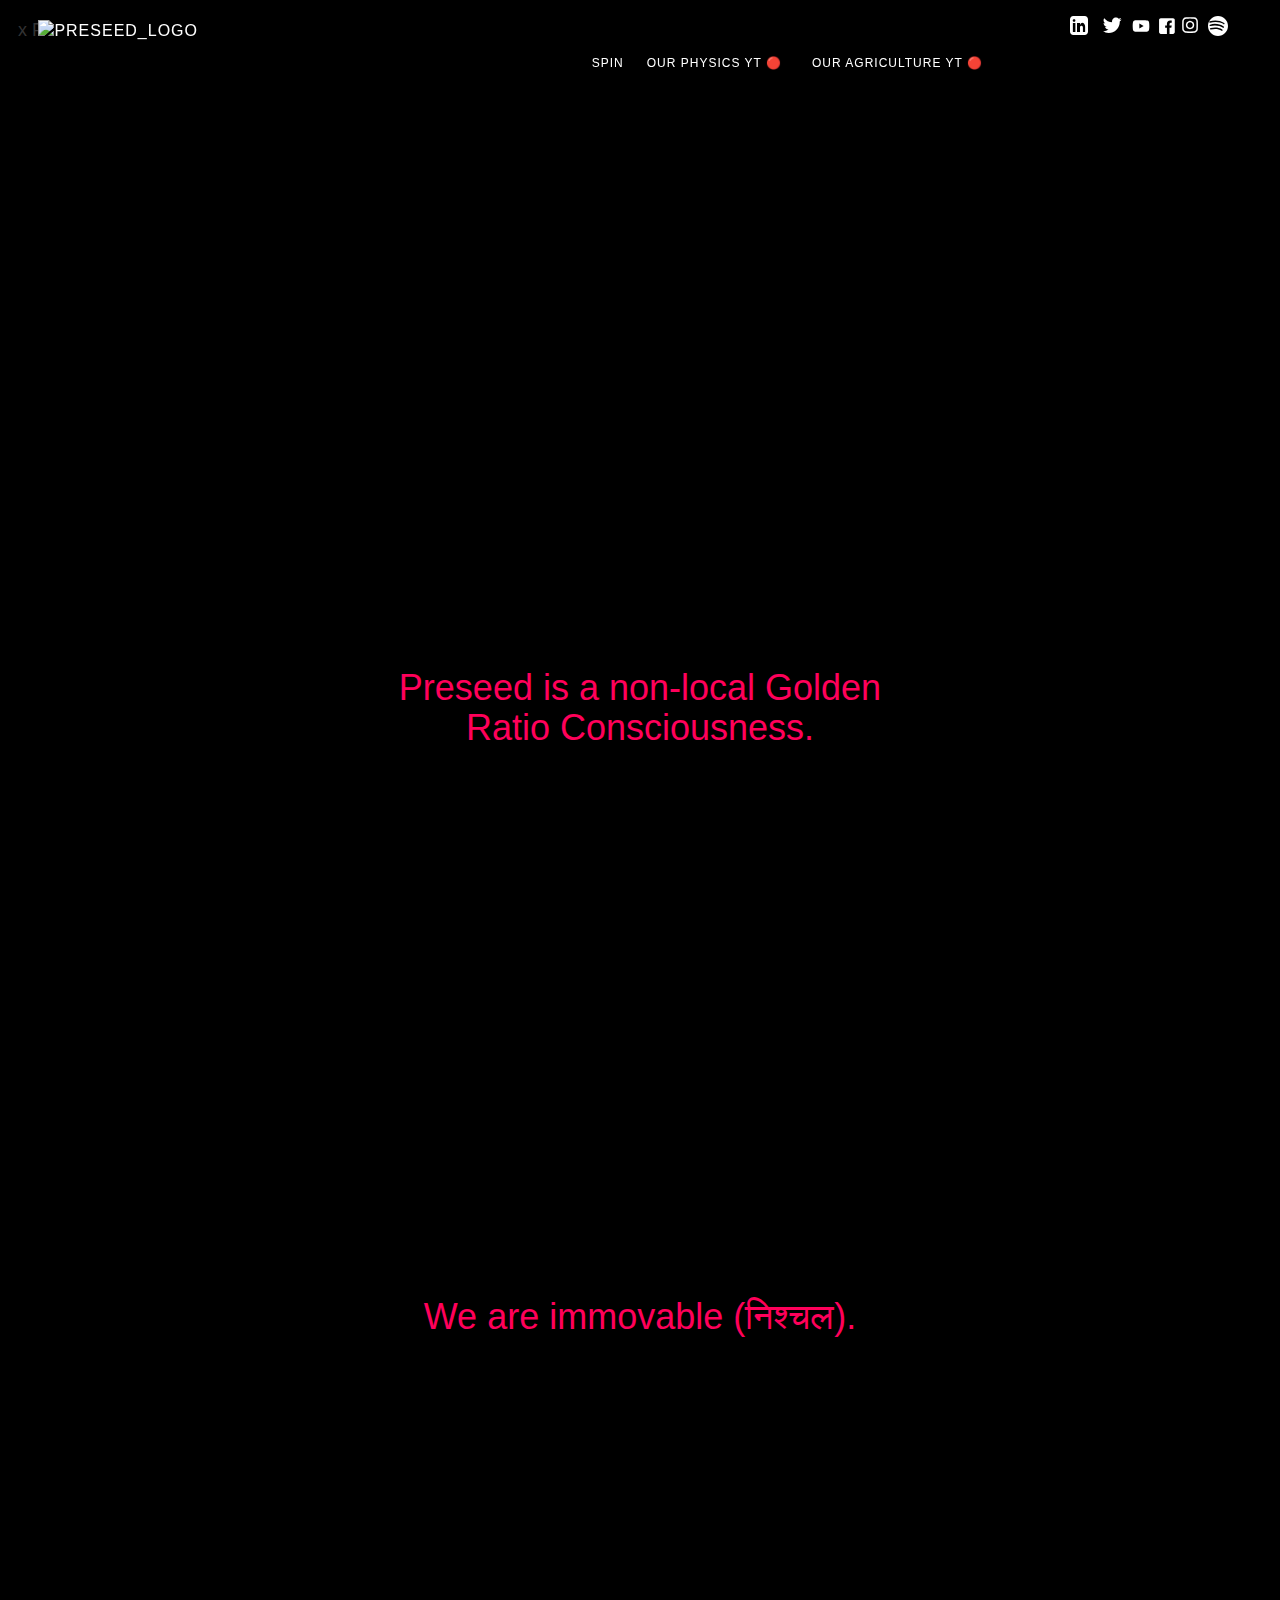
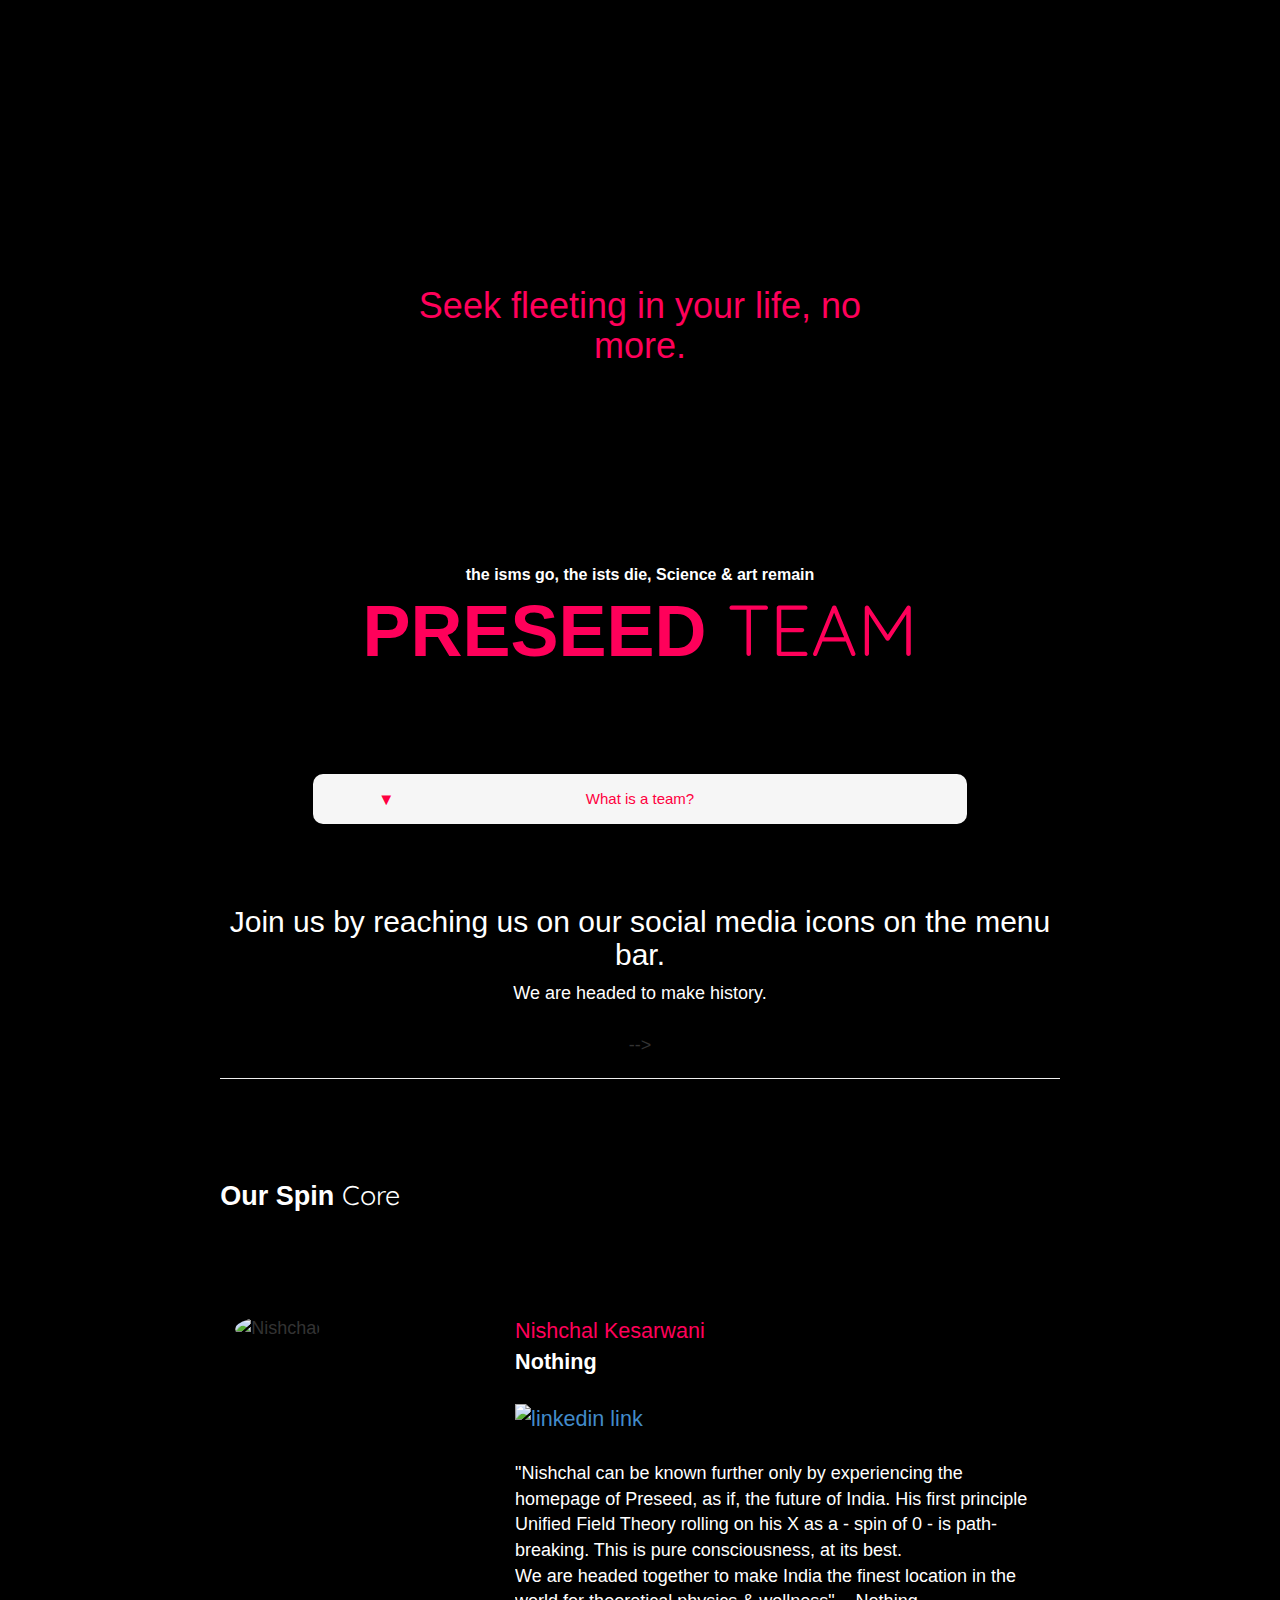
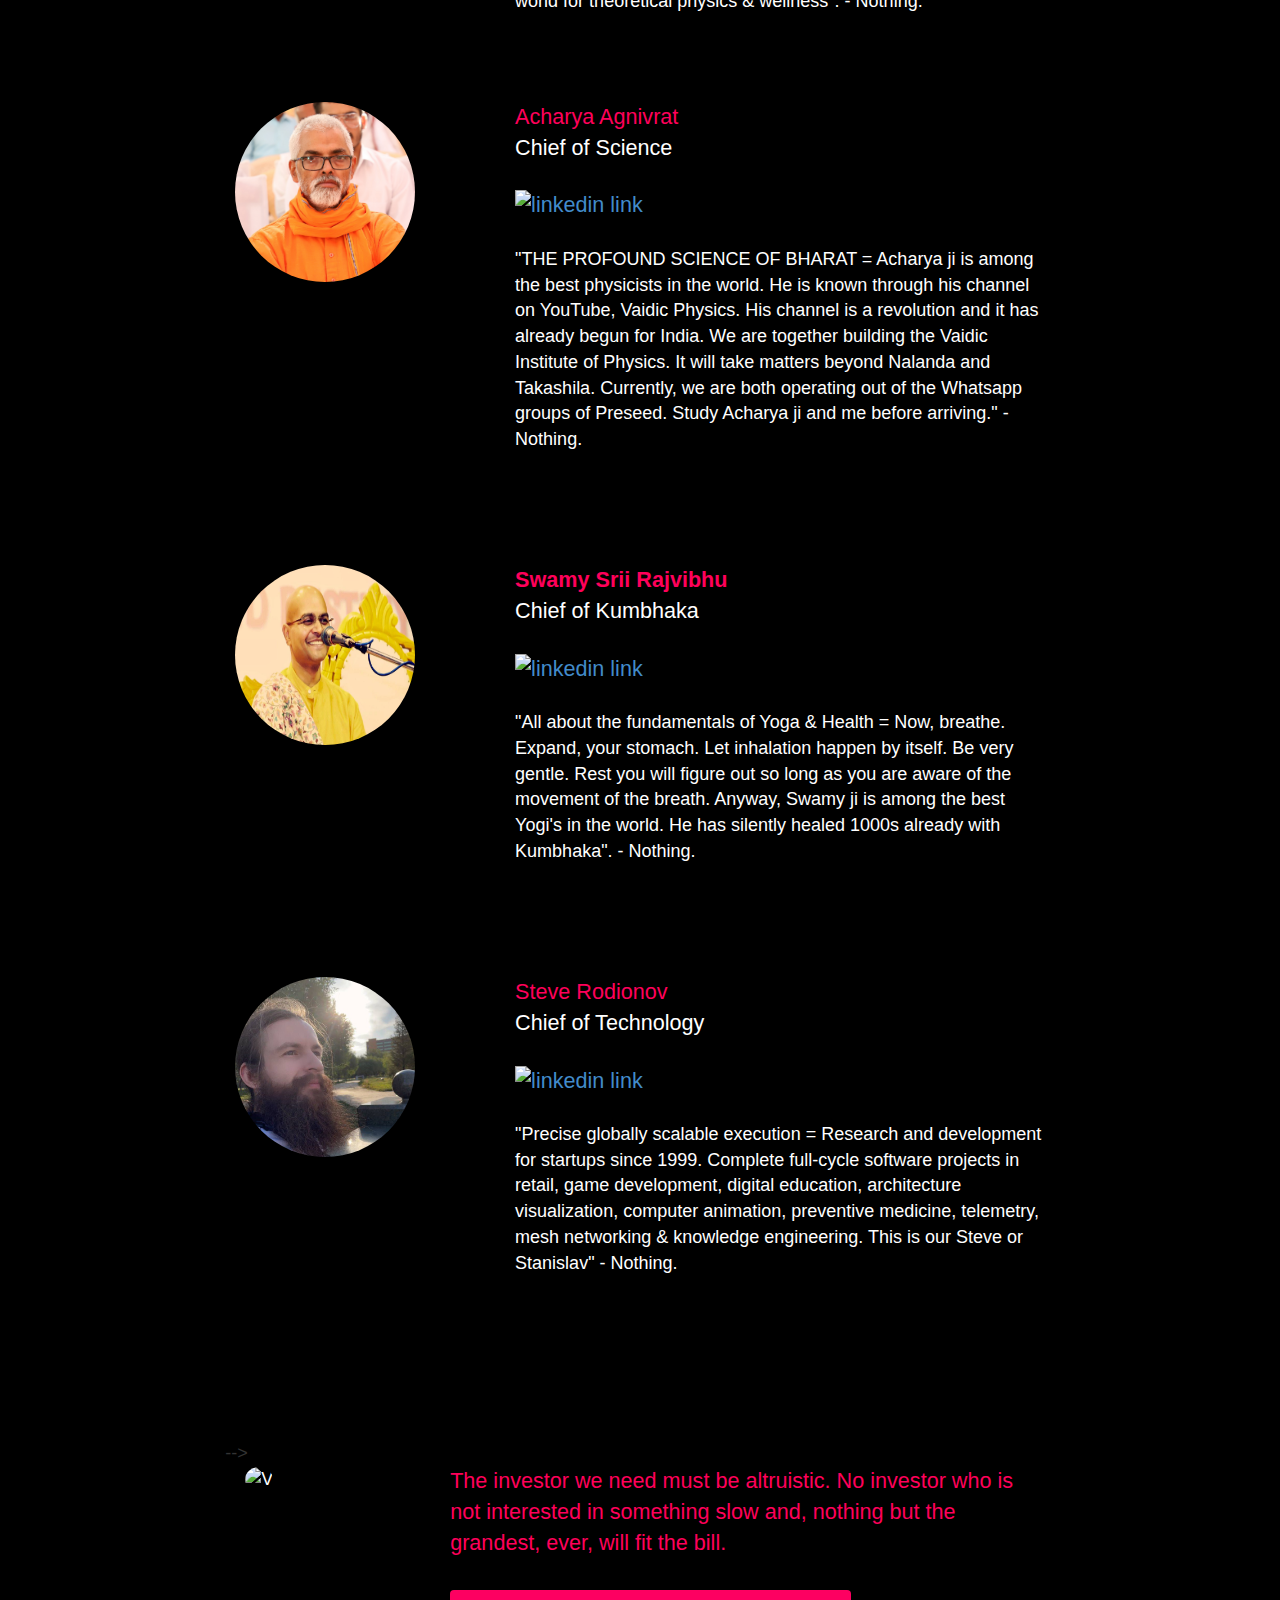
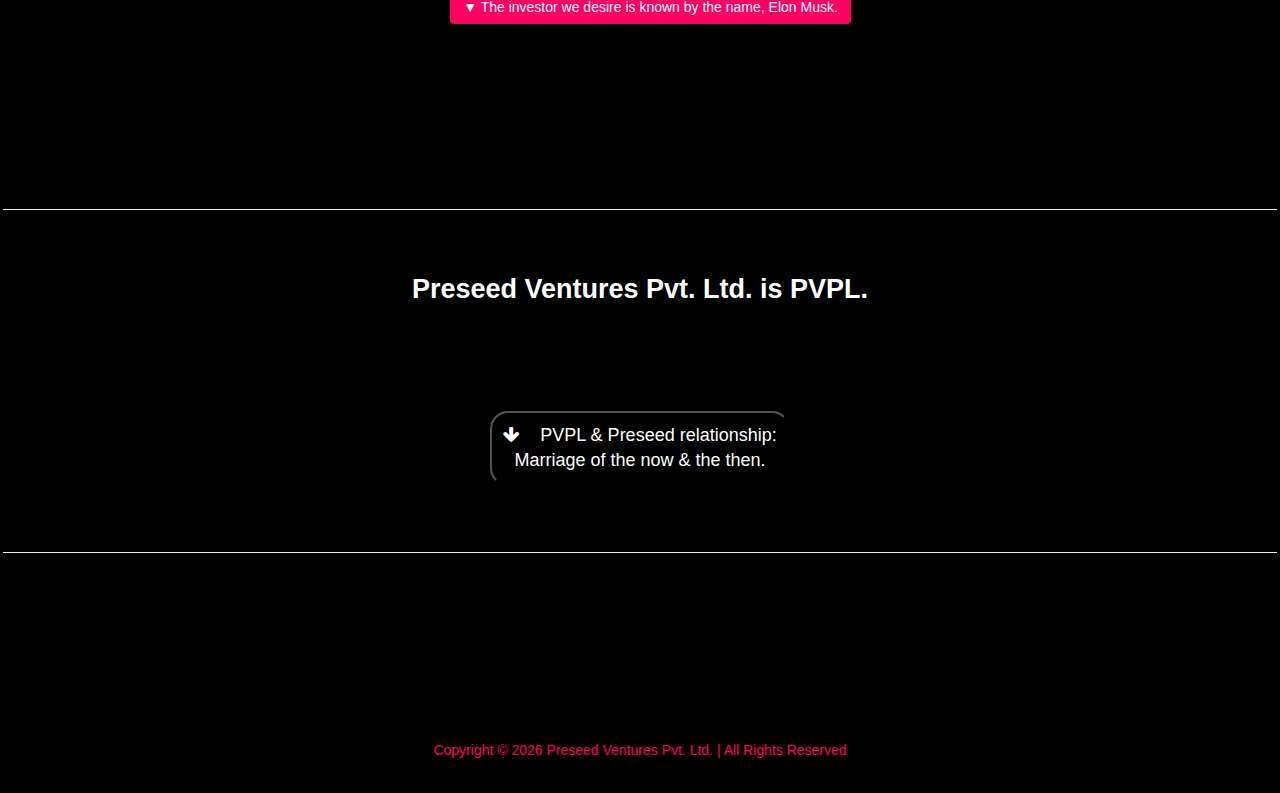
==== commit 67a0418e: "Update index.html" ====
--- a/index.html
+++ b/index.html
@@ -215,7 +215,7 @@
 </p>
 	      <p>
             
-            Method to madness: "<em>We all know mad, is so often, a compliment in the world of normies. 
+            Method to madness: "<em>We all know mad, is so often, a compliment in the world of normies</em>. 
 
 How mad? 
 
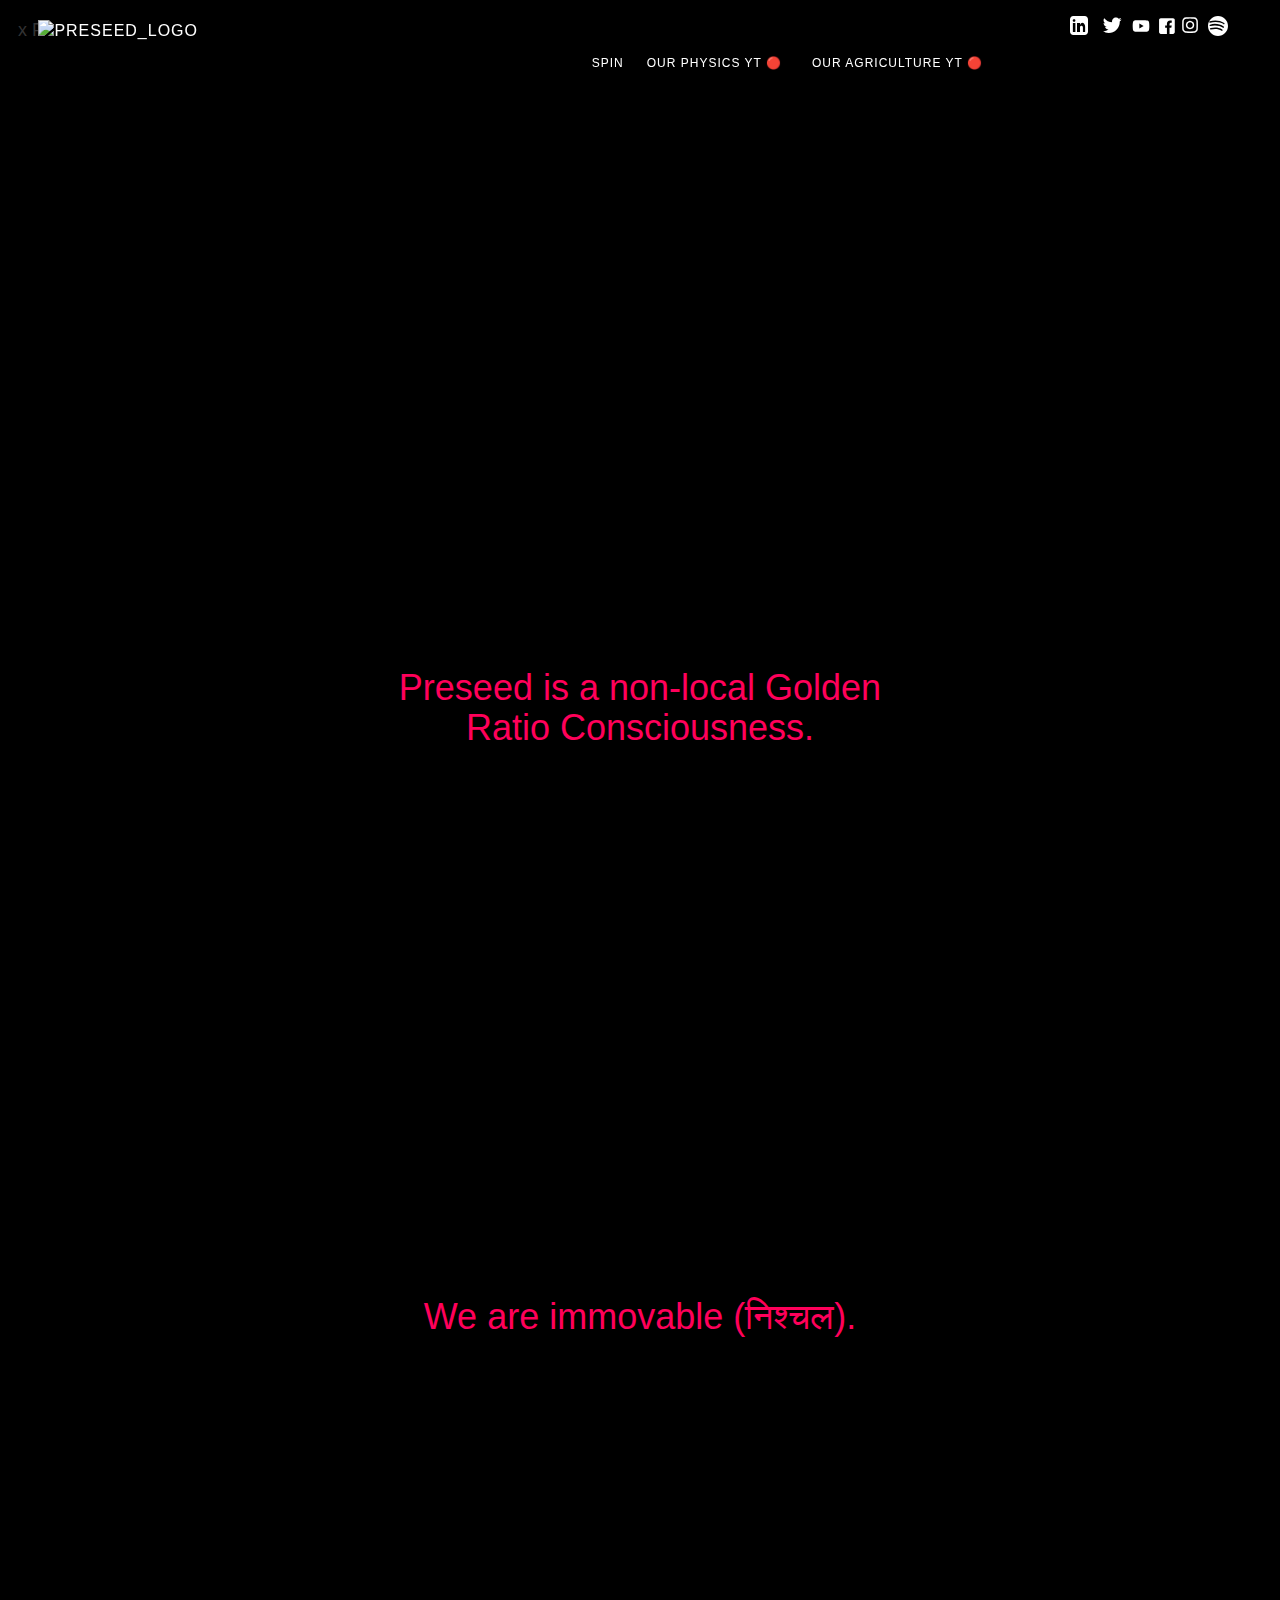
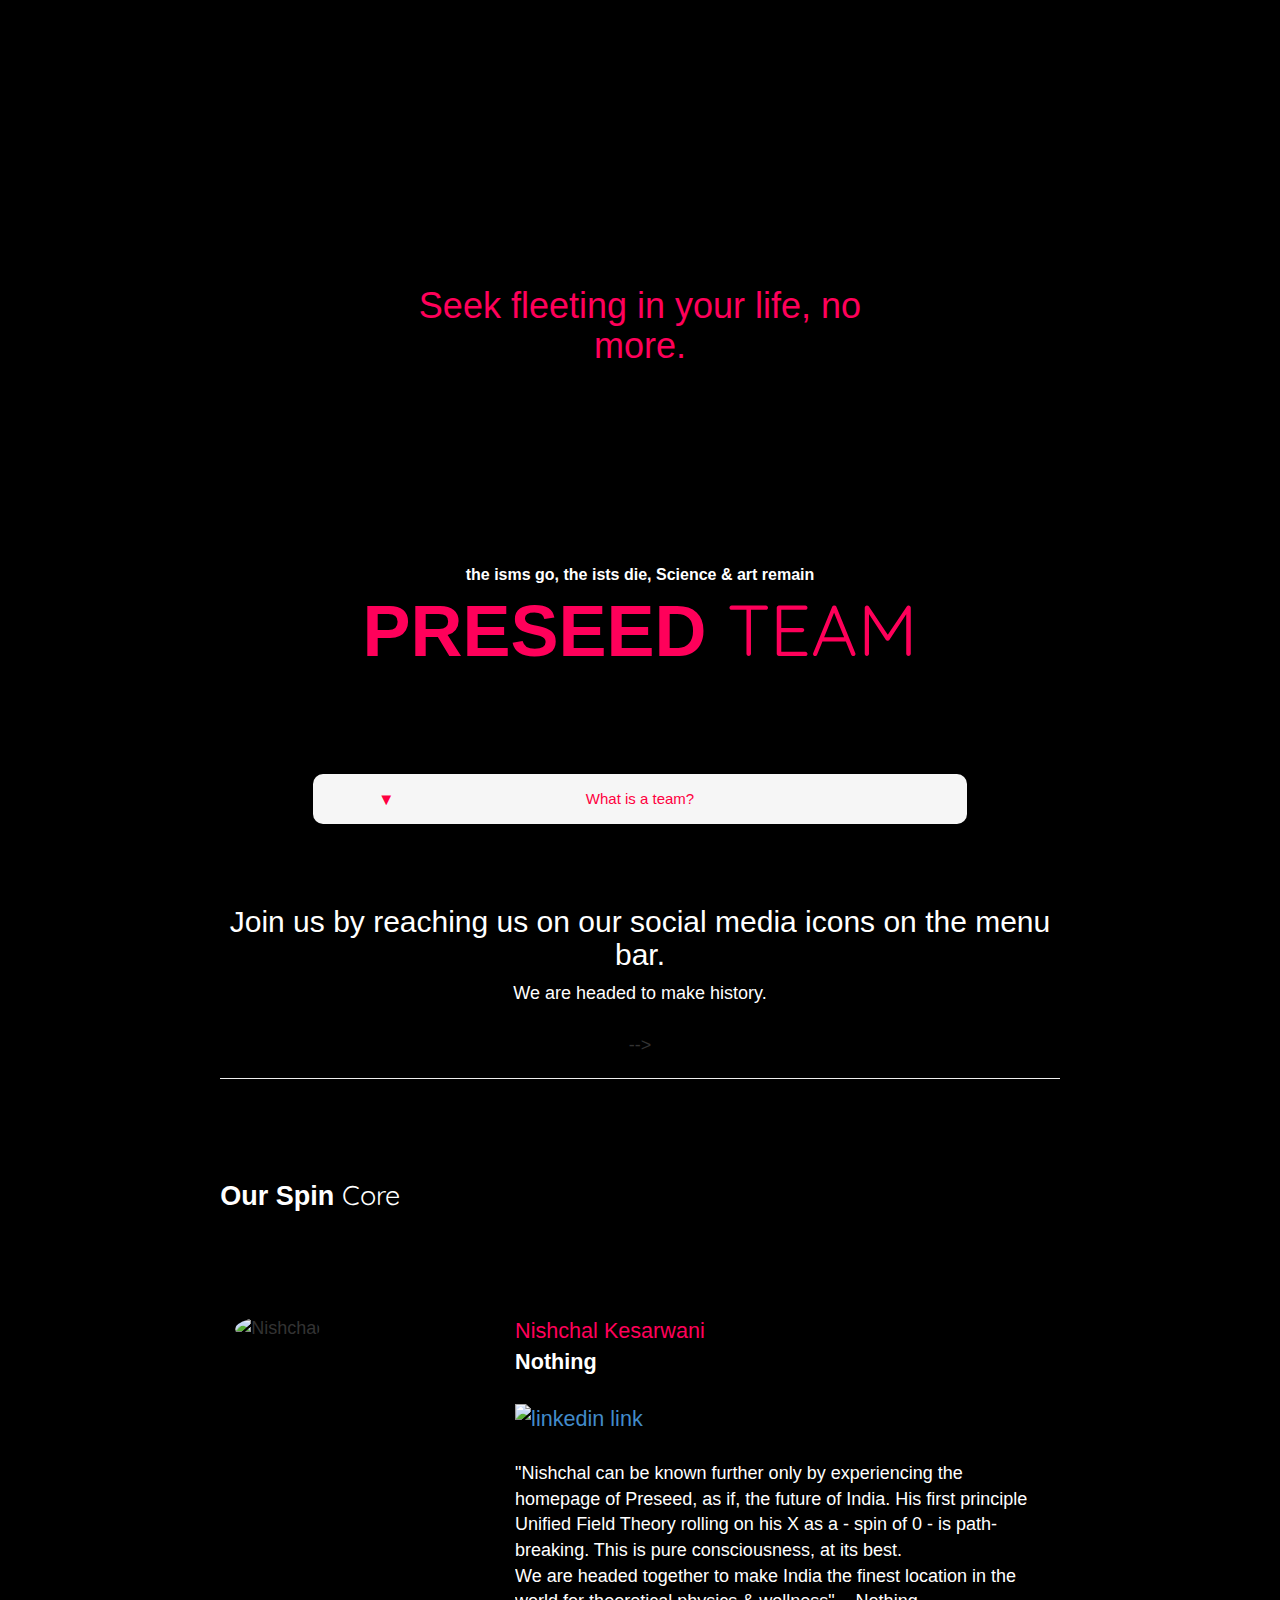
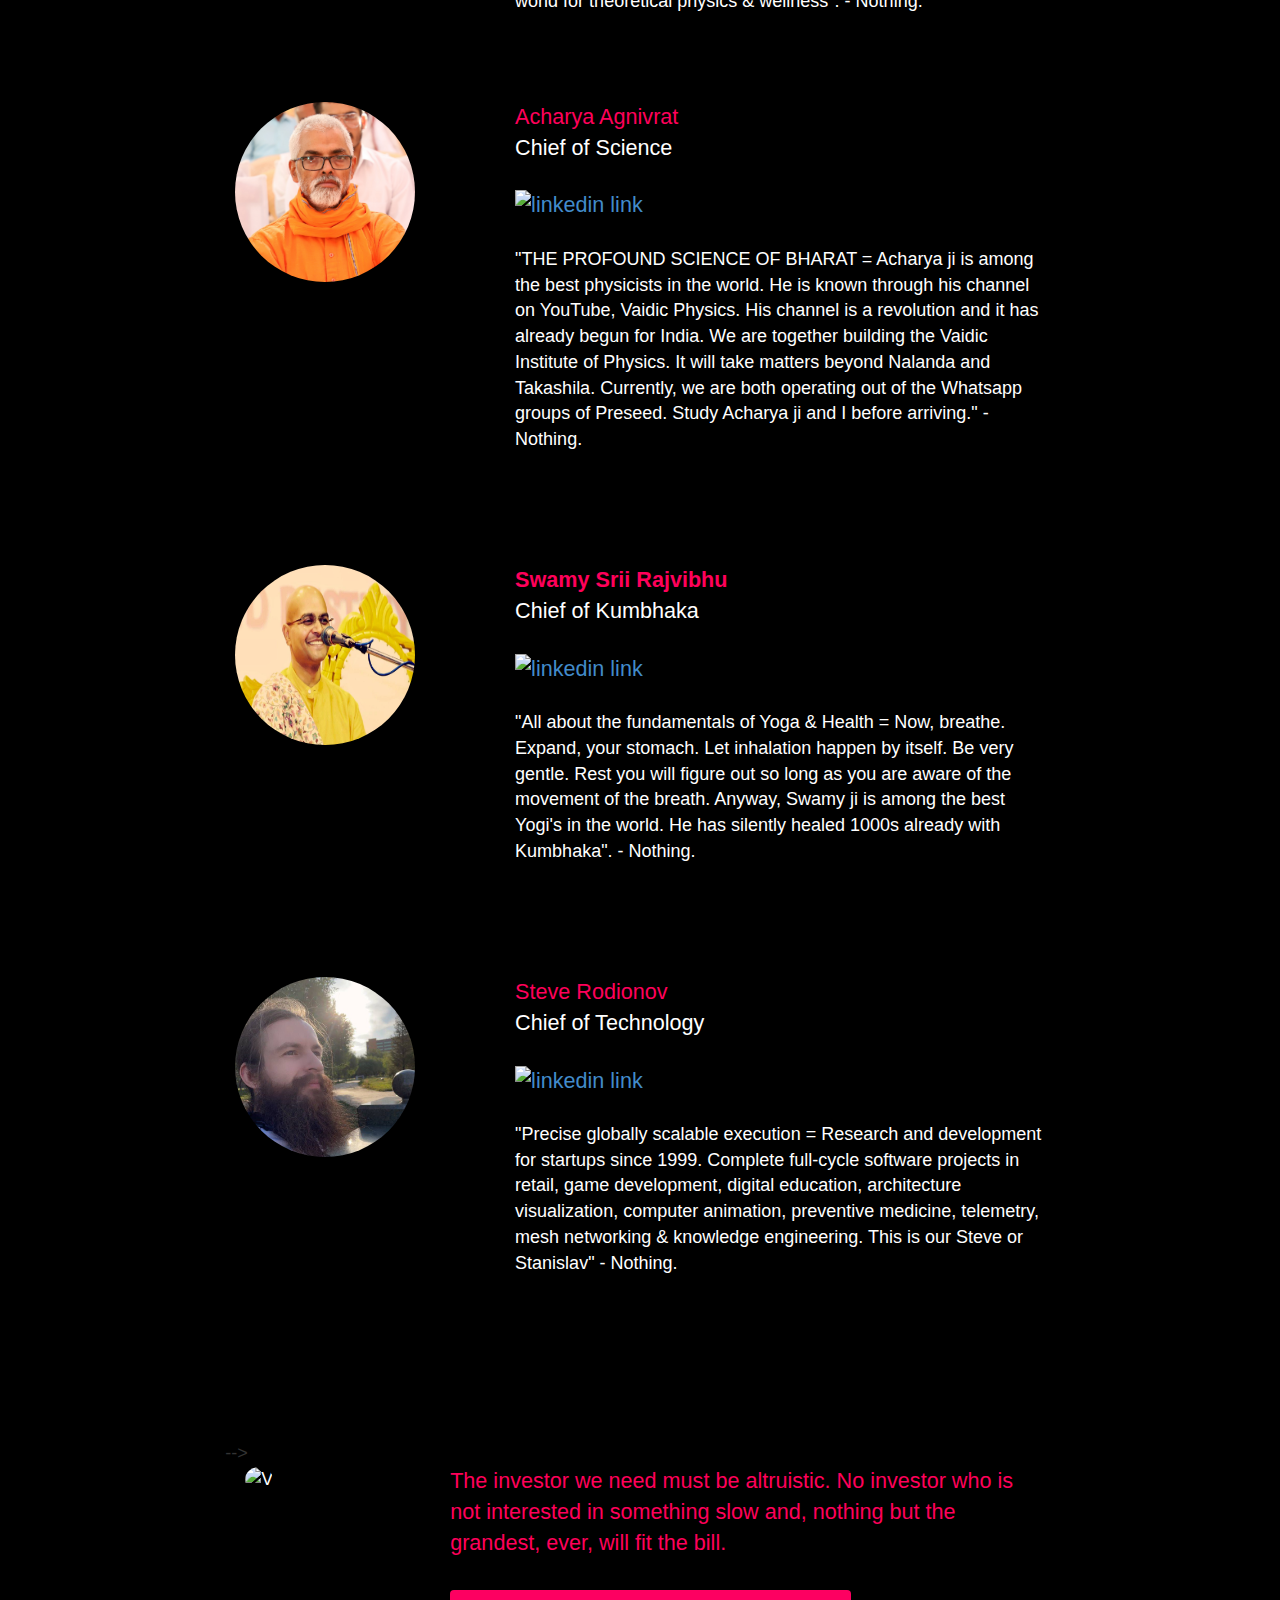
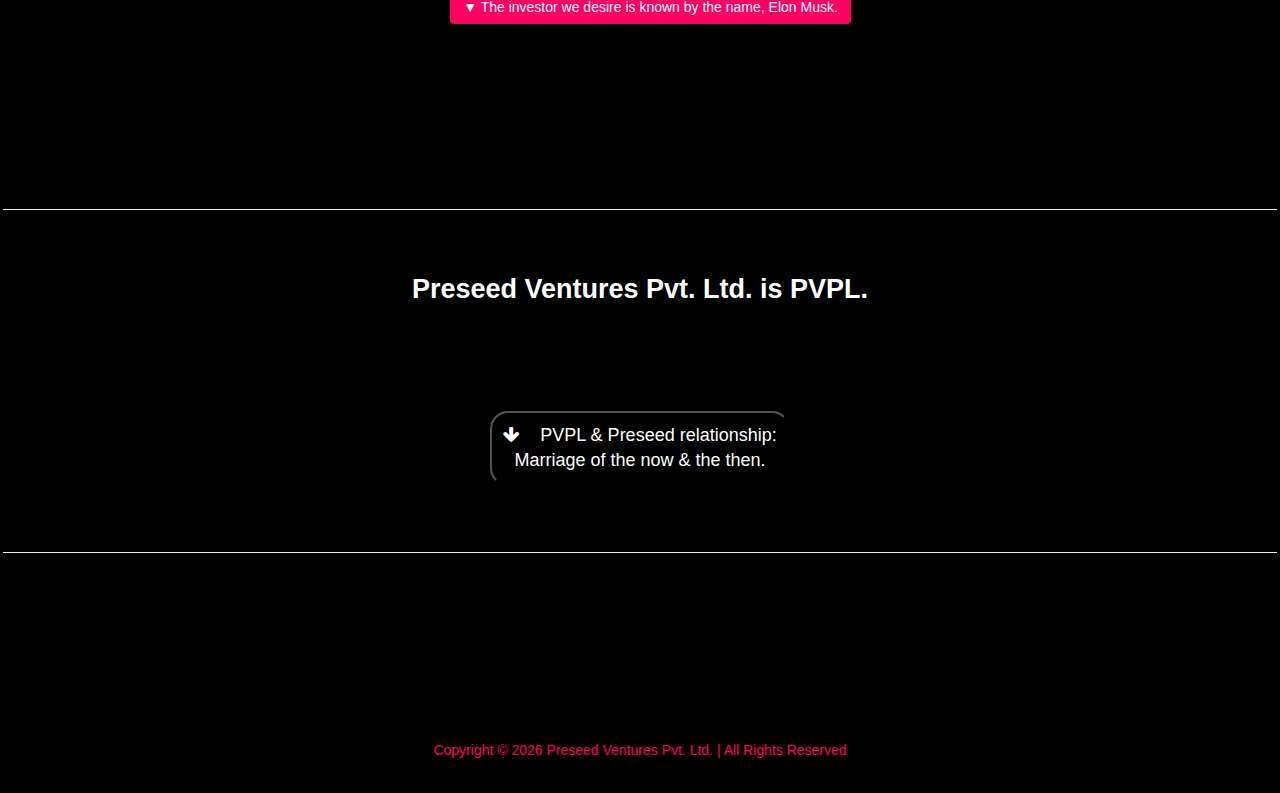
==== commit e55ea34e: "Update index.html" ====
--- a/index.html
+++ b/index.html
@@ -337,7 +337,7 @@
             
             <span class="text_handling" id="nirbhay_details" style="color: #FFFFFF; display:block; text-align:left;">
                 "THE PROFOUND SCIENCE OF BHARAT = Acharya ji is among the best physicists in the world. He is known through his channel on YouTube, Vaidic Physics. His channel is a revolution and it has already begun for India.
-                We are together building the Vaidic Institute of Physics. It will take matters beyond Nalanda and Takashila. Currently, we are both operating out of the Whatsapp groups of Preseed. Study Acharya ji and me before arriving." - Nothing.
+                We are together building the Vaidic Institute of Physics. It will take matters beyond Nalanda and Takashila. Currently, we are both operating out of the Whatsapp groups of Preseed. Study Acharya ji and I before arriving." - Nothing.
             </span>
             <br>
             <br>
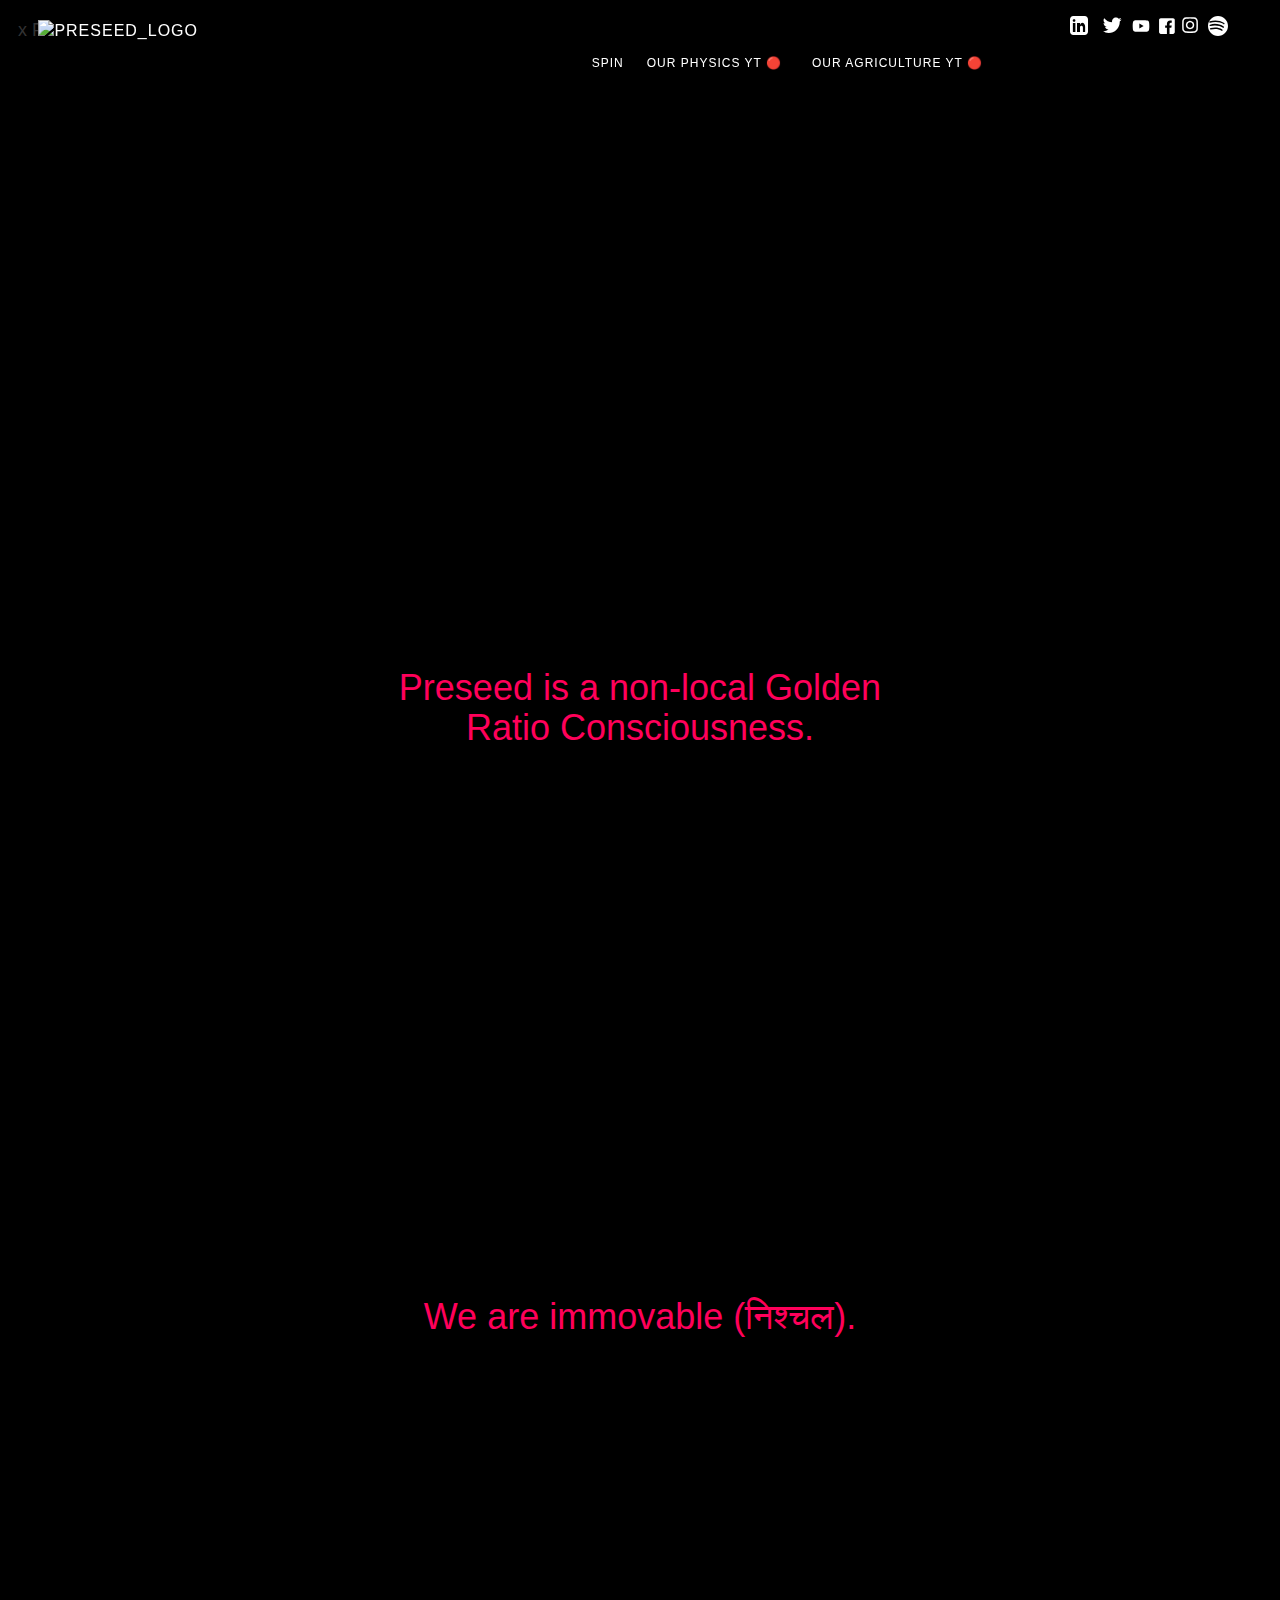
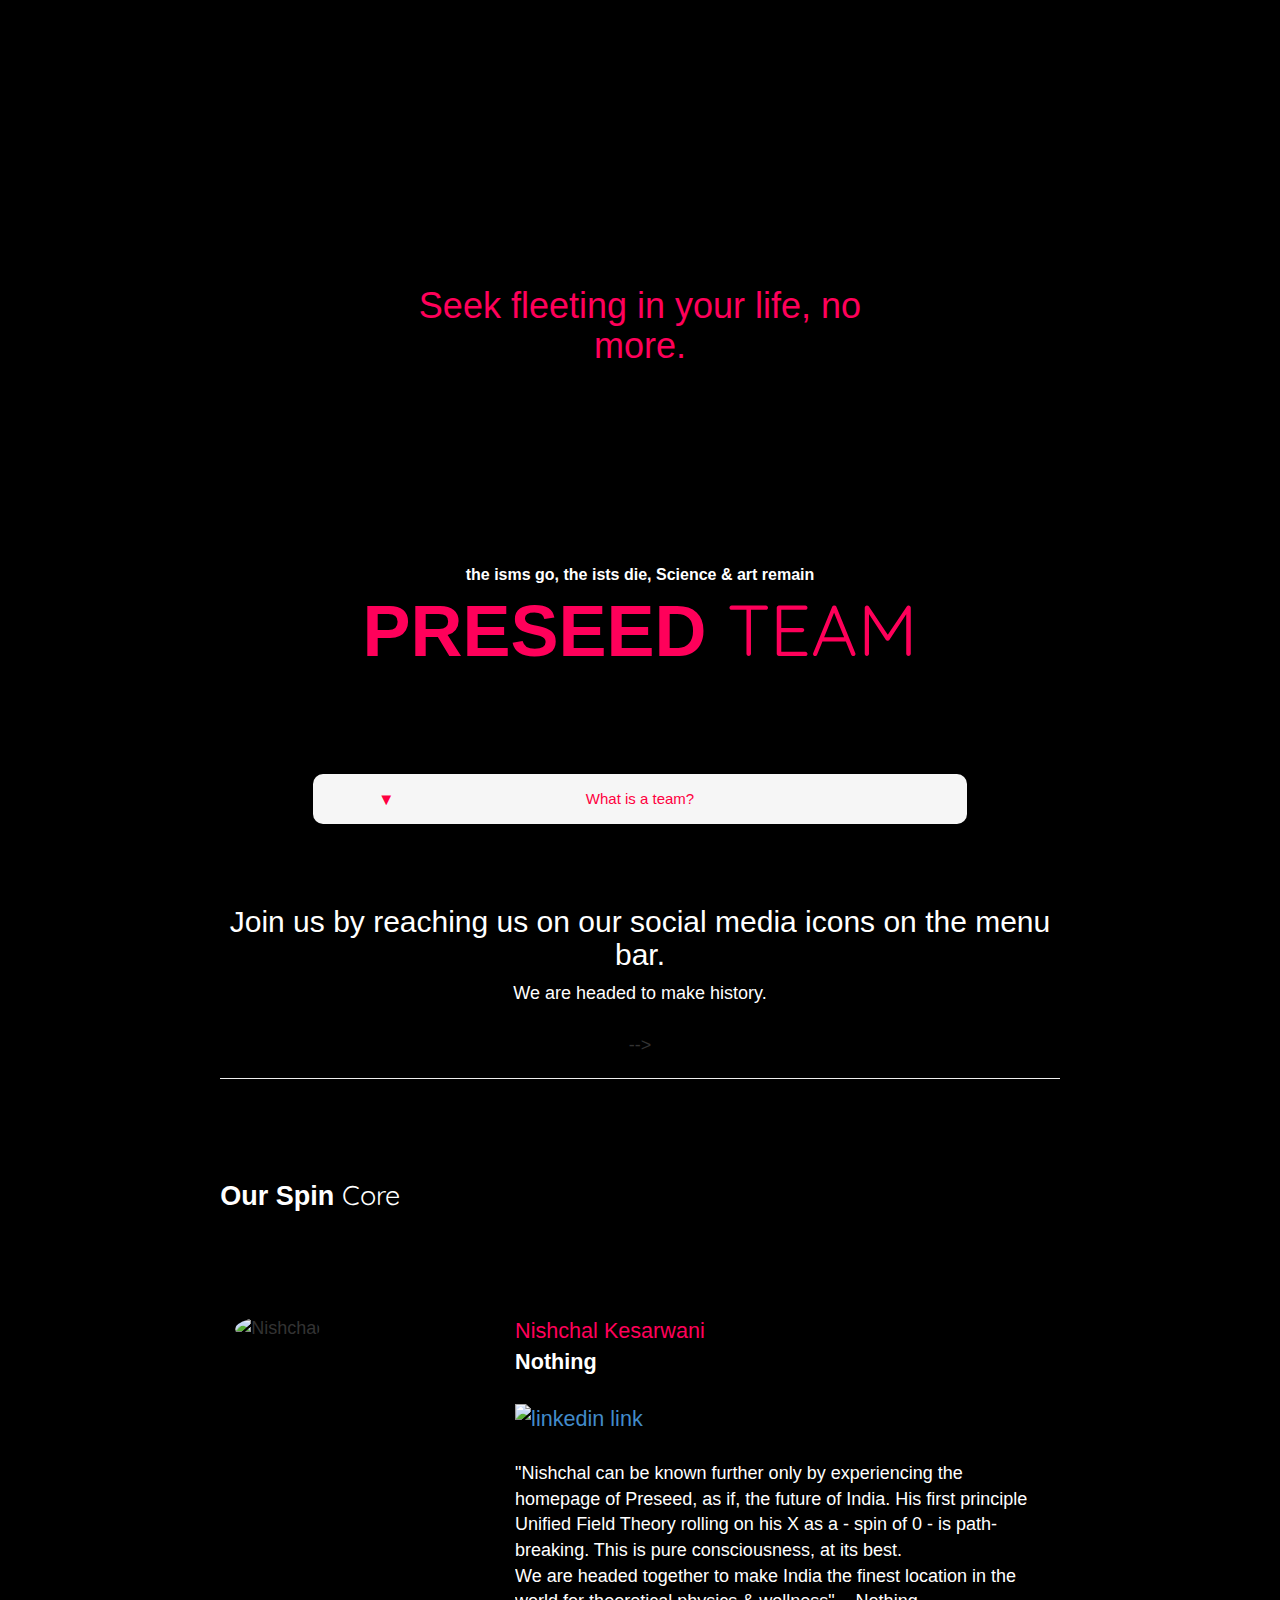
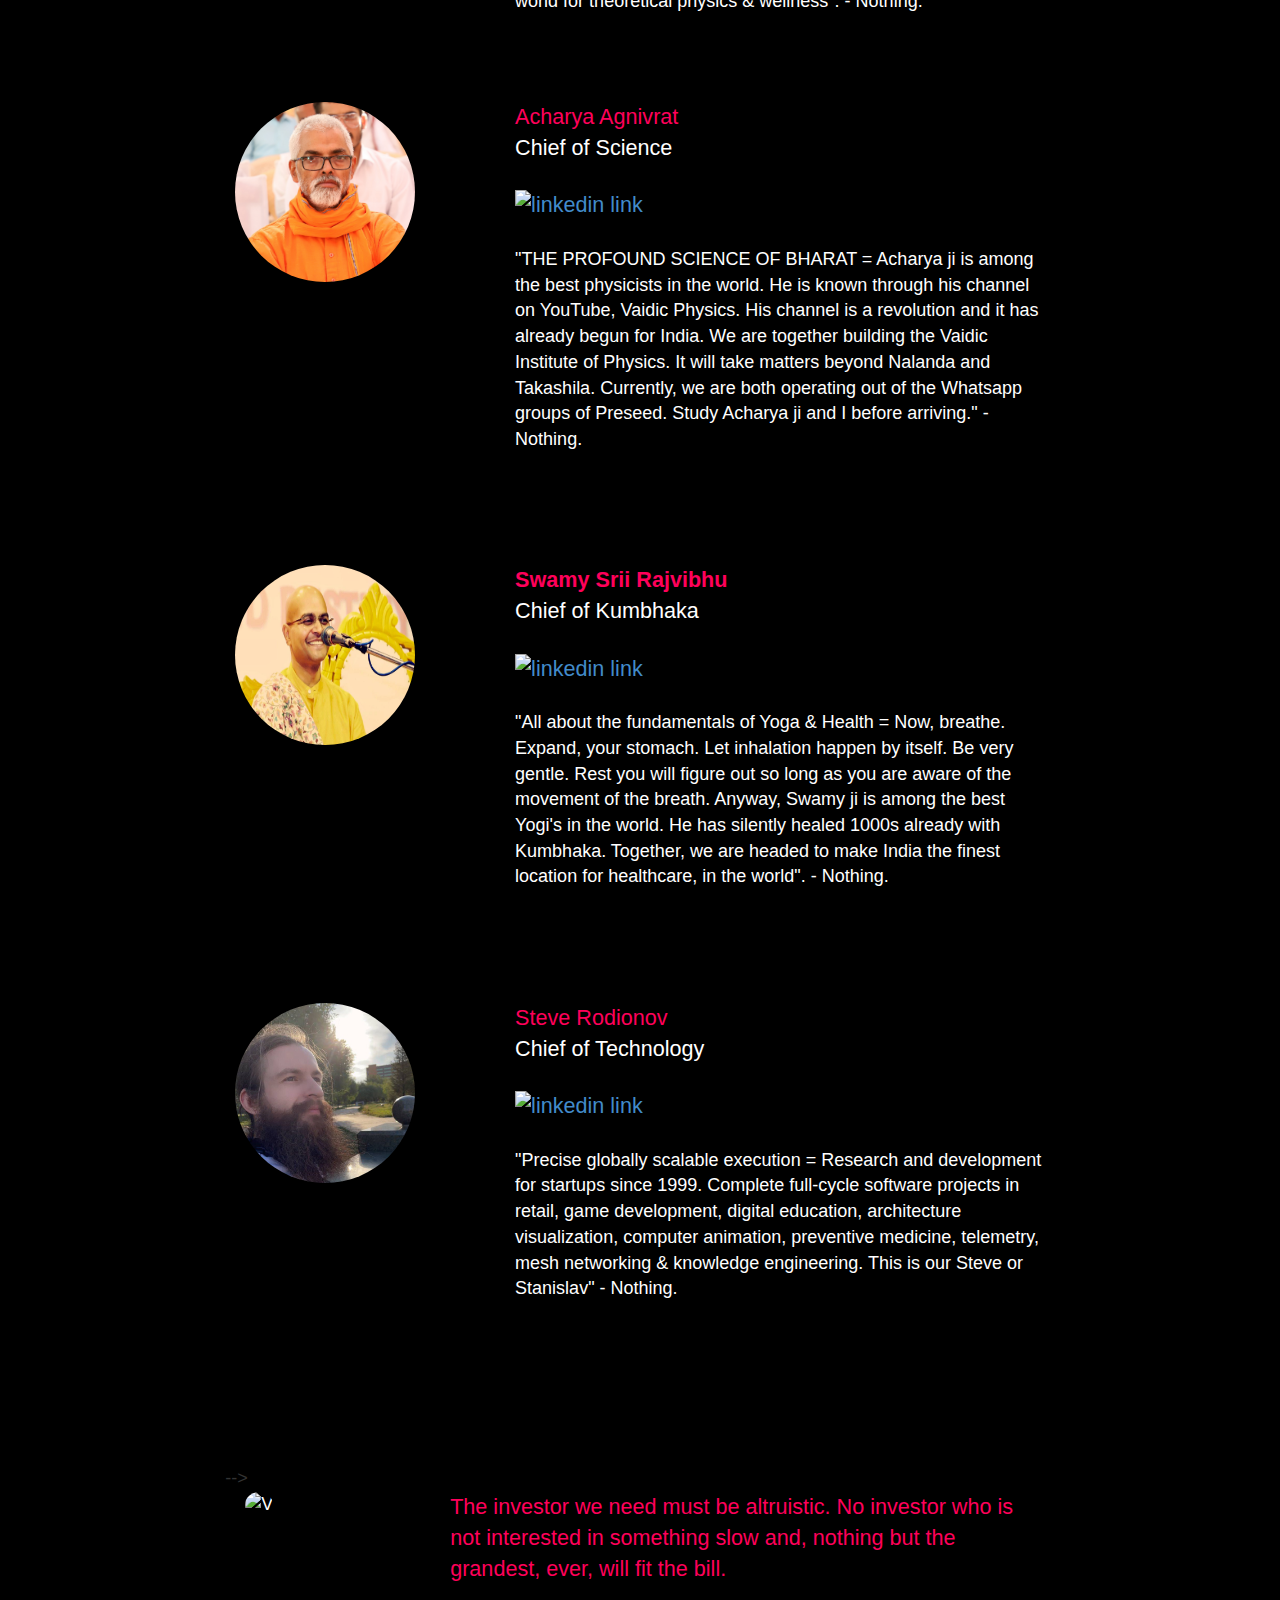
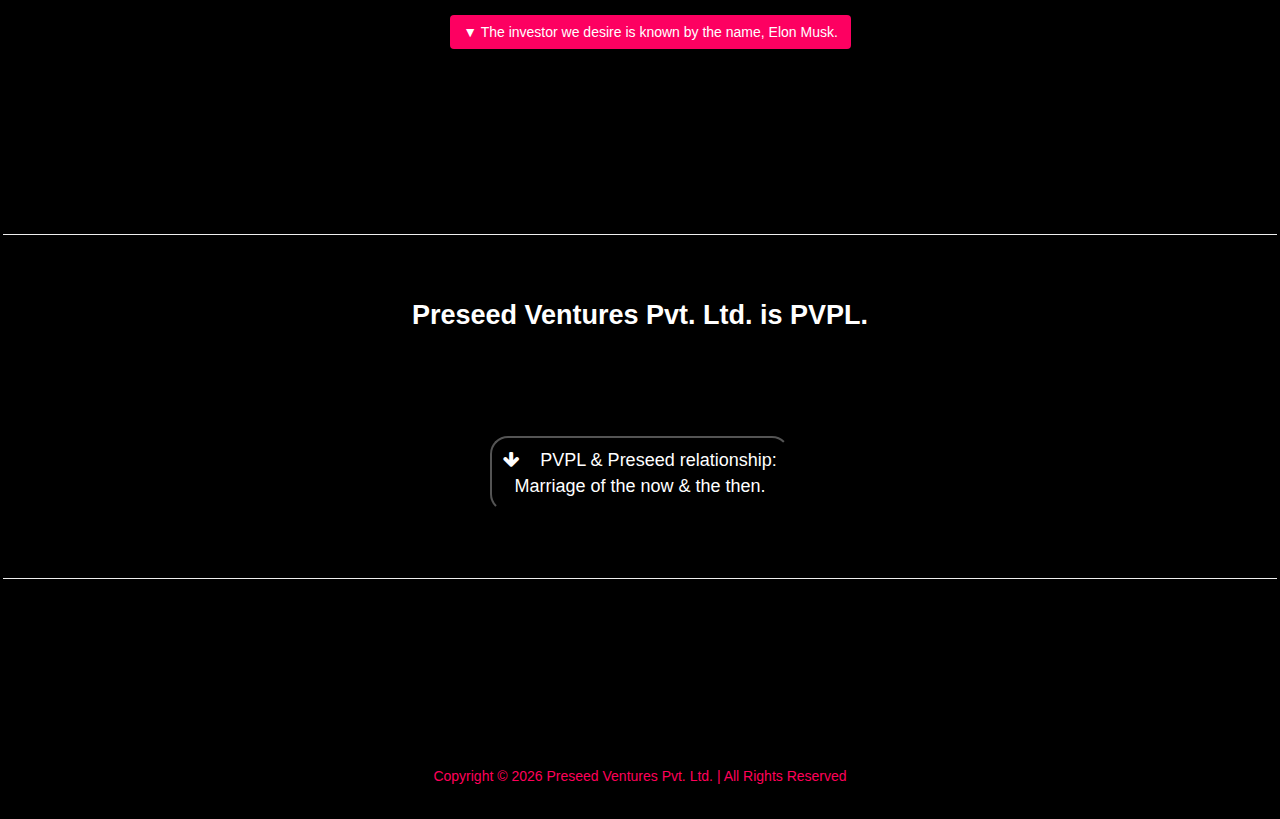
==== commit 4d8dc9e7: "Update index.html" ====
--- a/index.html
+++ b/index.html
@@ -401,7 +401,7 @@
                 </div>
                 <br>
                 <span class="text_handling" style="  color: #FFFFFF; display:block; text-align:left;">
-                   "All about the fundamentals of Yoga & Health = Now, breathe. Expand, your stomach. Let inhalation happen by itself. Be very gentle. Rest you will figure out so long as you are aware of the movement of the breath. Anyway, Swamy ji is among the best Yogi's in the world. He has silently healed 1000s already with Kumbhaka". - Nothing.
+                   "All about the fundamentals of Yoga & Health = Now, breathe. Expand, your stomach. Let inhalation happen by itself. Be very gentle. Rest you will figure out so long as you are aware of the movement of the breath. Anyway, Swamy ji is among the best Yogi's in the world. He has silently healed 1000s already with Kumbhaka. Together, we are headed to make India the finest location for healthcare, in the world". - Nothing.
                     
                 </span><br><br><br><br>
               
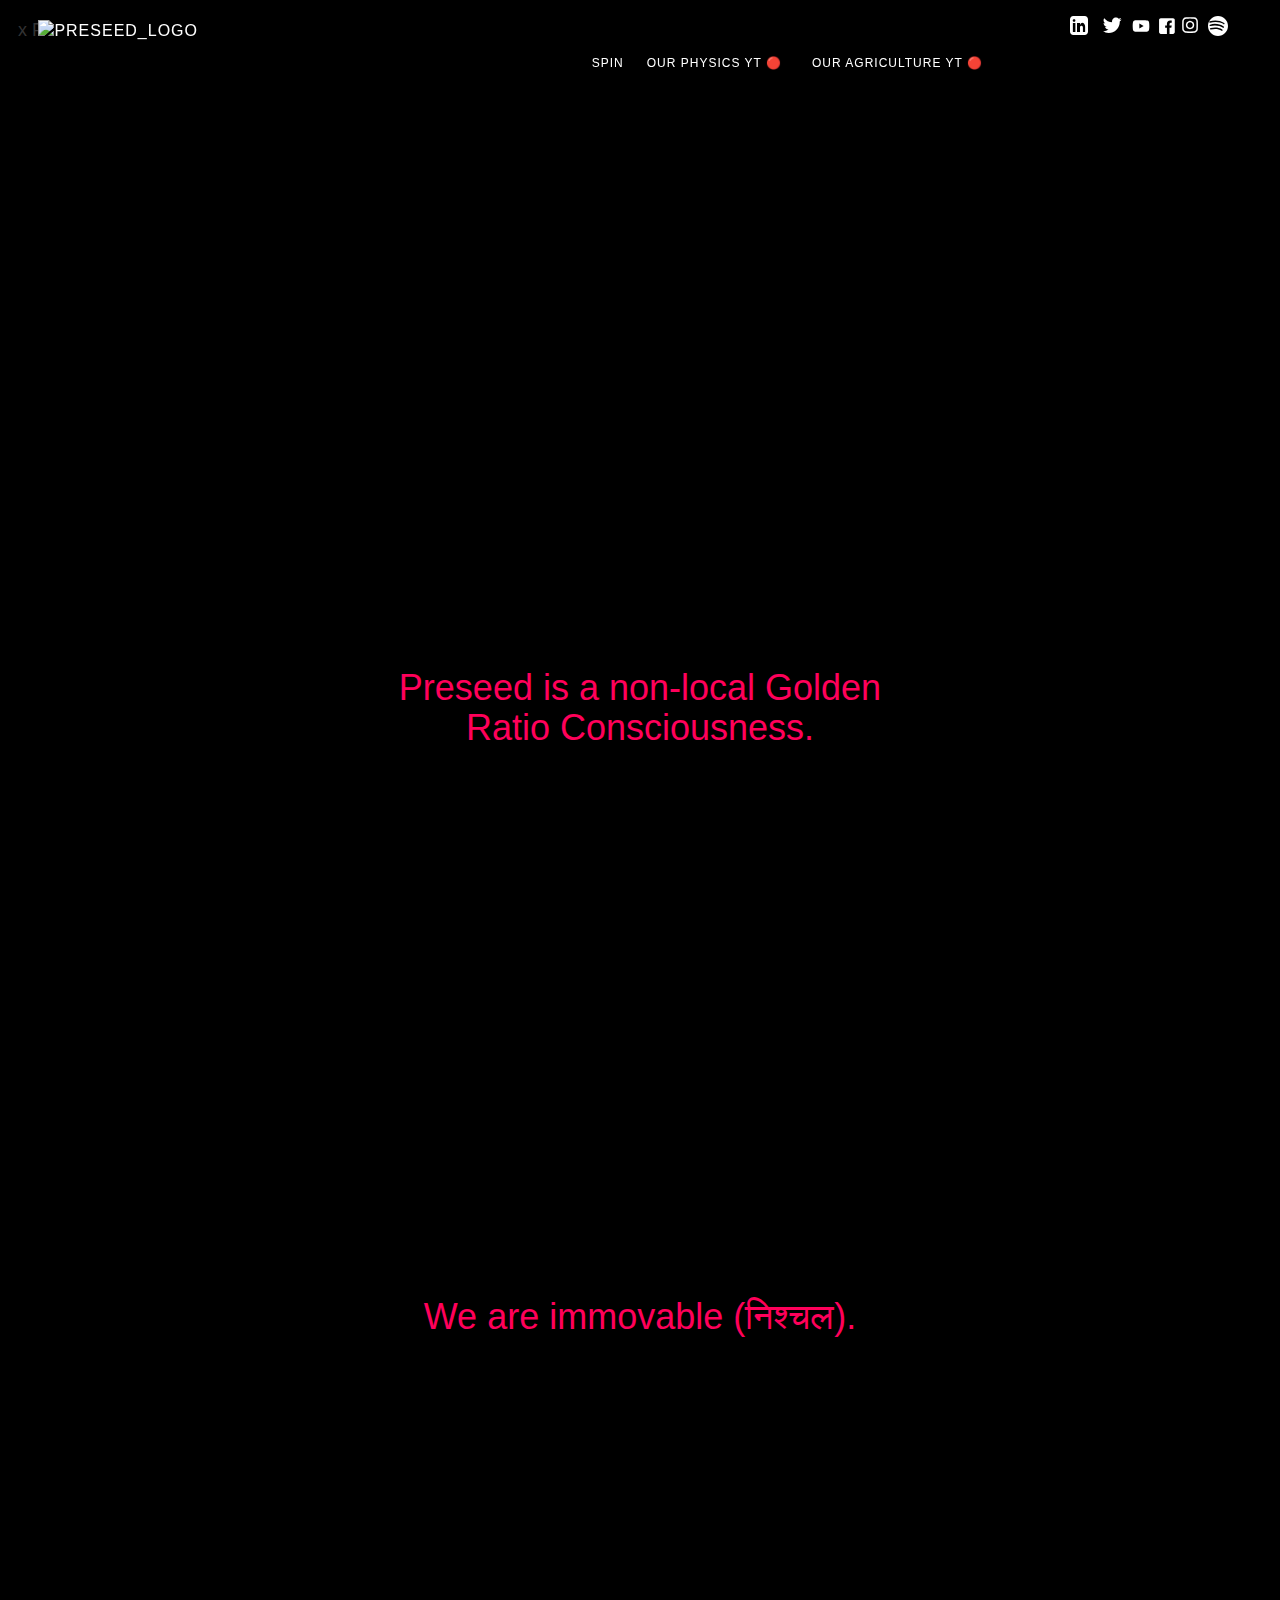
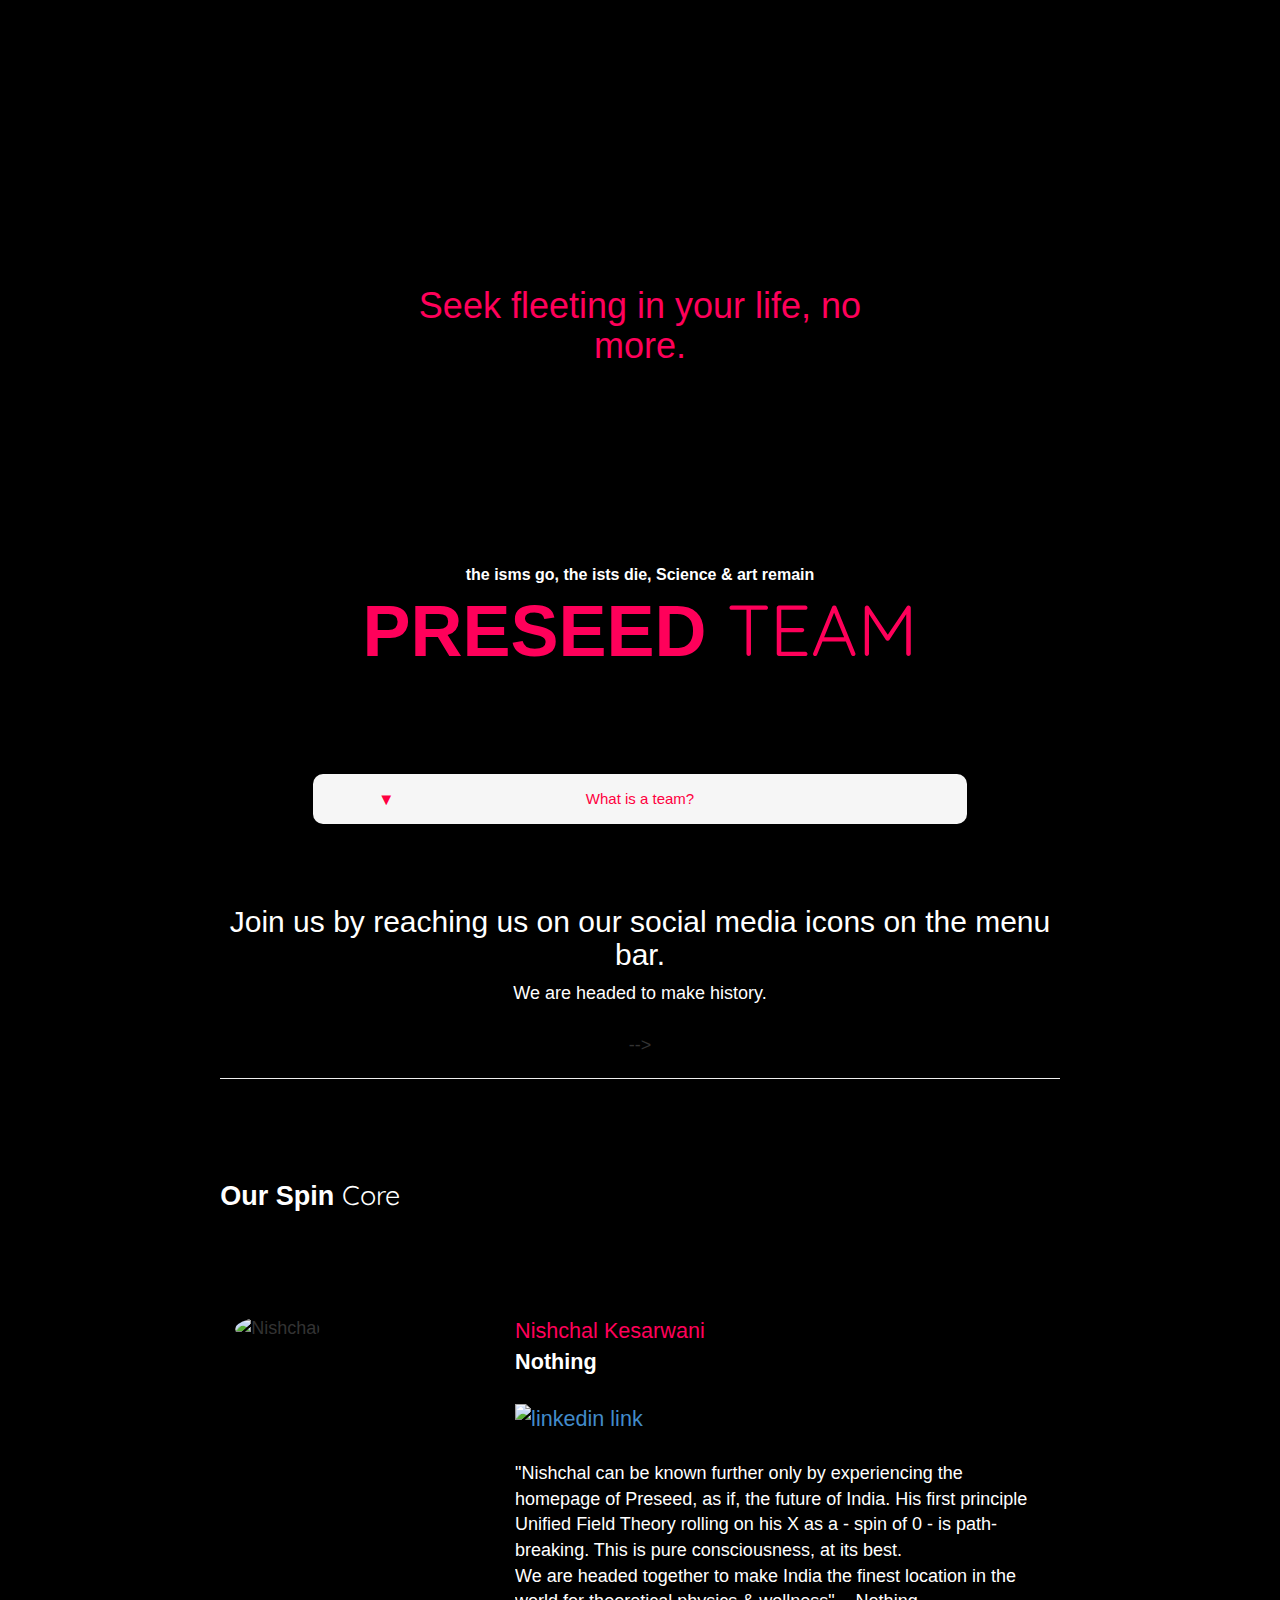
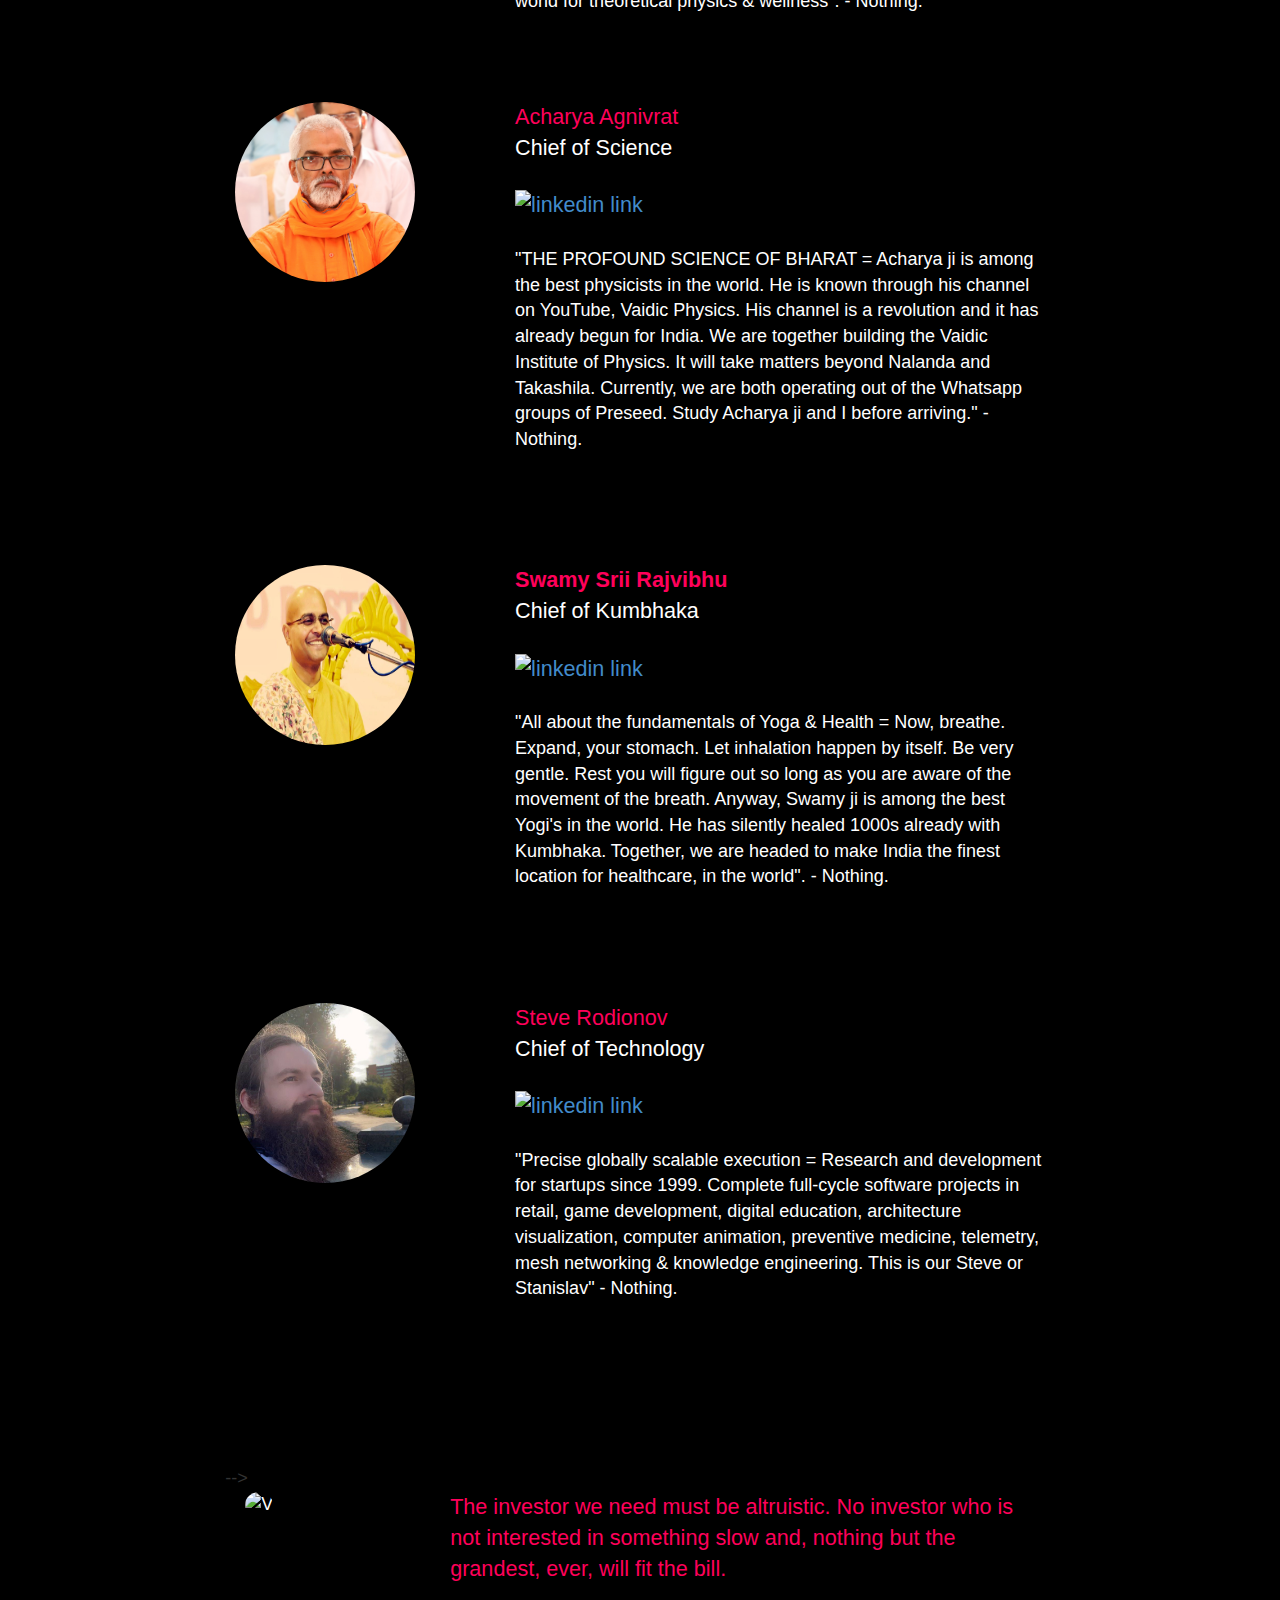
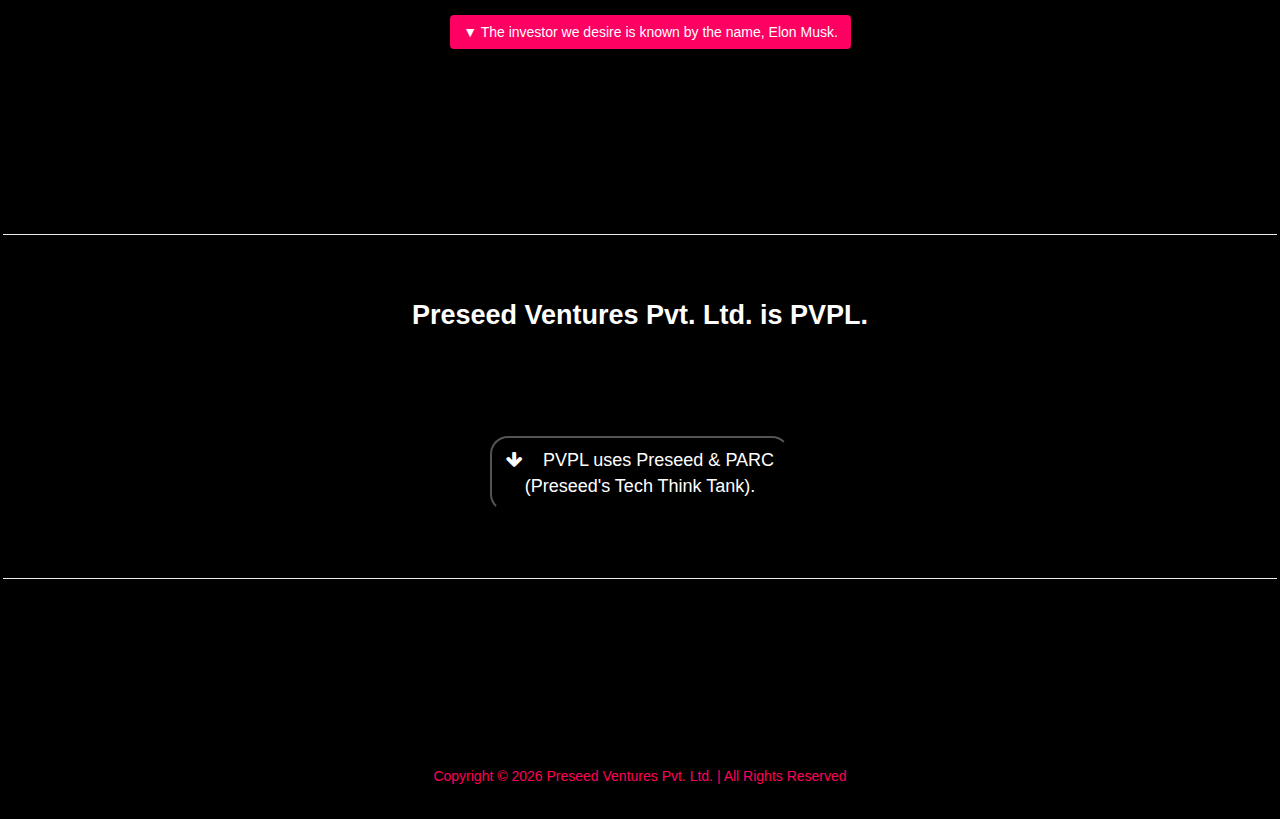
==== commit 1bb5e5f2: "Update index.html" ====
--- a/index.html
+++ b/index.html
@@ -703,7 +703,7 @@
     id="dropdown-button" 
     style="width: 300px; background-color: #000; color: #fff; border-radius: 18px; padding: 10px; margin-top: 70px;" 
     onclick="toggleAccordion('preseed-1')">
-    <i class="fa fa-arrow-down" aria-hidden="true"></i> &nbsp;&nbsp; PVPL & Preseed relationship: Marriage of the now & the then.
+    <i class="fa fa-arrow-down" aria-hidden="true"></i> &nbsp;&nbsp; PVPL uses Preseed & PARC (Preseed's Tech Think Tank).
   </button>
 
   <!-- Accordion Content -->
@@ -713,7 +713,7 @@
     
     <div style="font-family: Arial, sans-serif; line-height: 1.8; margin: 20px;">
 	     <p style="font-family: quotefont; color: black; width: 90%; font-size: calc(20px + (24 - 20) * (100vw - 320px) / (1920 - 320)); text-align: center; padding: 20px;">
-            We are decoding the most important mysteries of the universe, life and breath, through every waking hour of our lives. Nishchal always knew that decoding the truth was the most important act. Someday growing up, that journey to truth became, the journey to THE TRUTH. He is first principle about it. The world will love his non sugar quoted non dogmatic language that seamlessly represents the language of the ancients, as if the ancients were fundamental Science & tech oriented, fundamentally. Indeed they were. You allowed it to rot. 
+            We are decoding the most important mysteries of the universe, life and breath, through every waking hour of our lives. Nishchal always knew that decoding the truth was the most important act. Someday, growing up, that journey to truth became, the journey to THE TRUTH. He is first principle about it. The world will love his non sugar quoted non dogmatic language that seamlessly represents the language of the ancients, as if the ancients were fundamental Science & tech oriented, fundamentally. Indeed they were. You allowed it to rot. 
         </p>
       <p>
         <strong>Preseed</strong>  is poised to be the most important brand of  <strong>Science & Philosophy</strong> in the world.</p>
@@ -722,7 +722,7 @@
 </p>
 
 <p>
-  Preseed is always available to PVPL portfolio, as advisors. It is for this relationship that the portfolio startups of PVPL give 5% equity to PVPL.
+  Preseed and PARC are always available to PVPL portfolio founders, as advisors. For this relationship, the portfolio startups of PVPL give 5% equity stakes to PVPL.
 </p>
 
 <p>
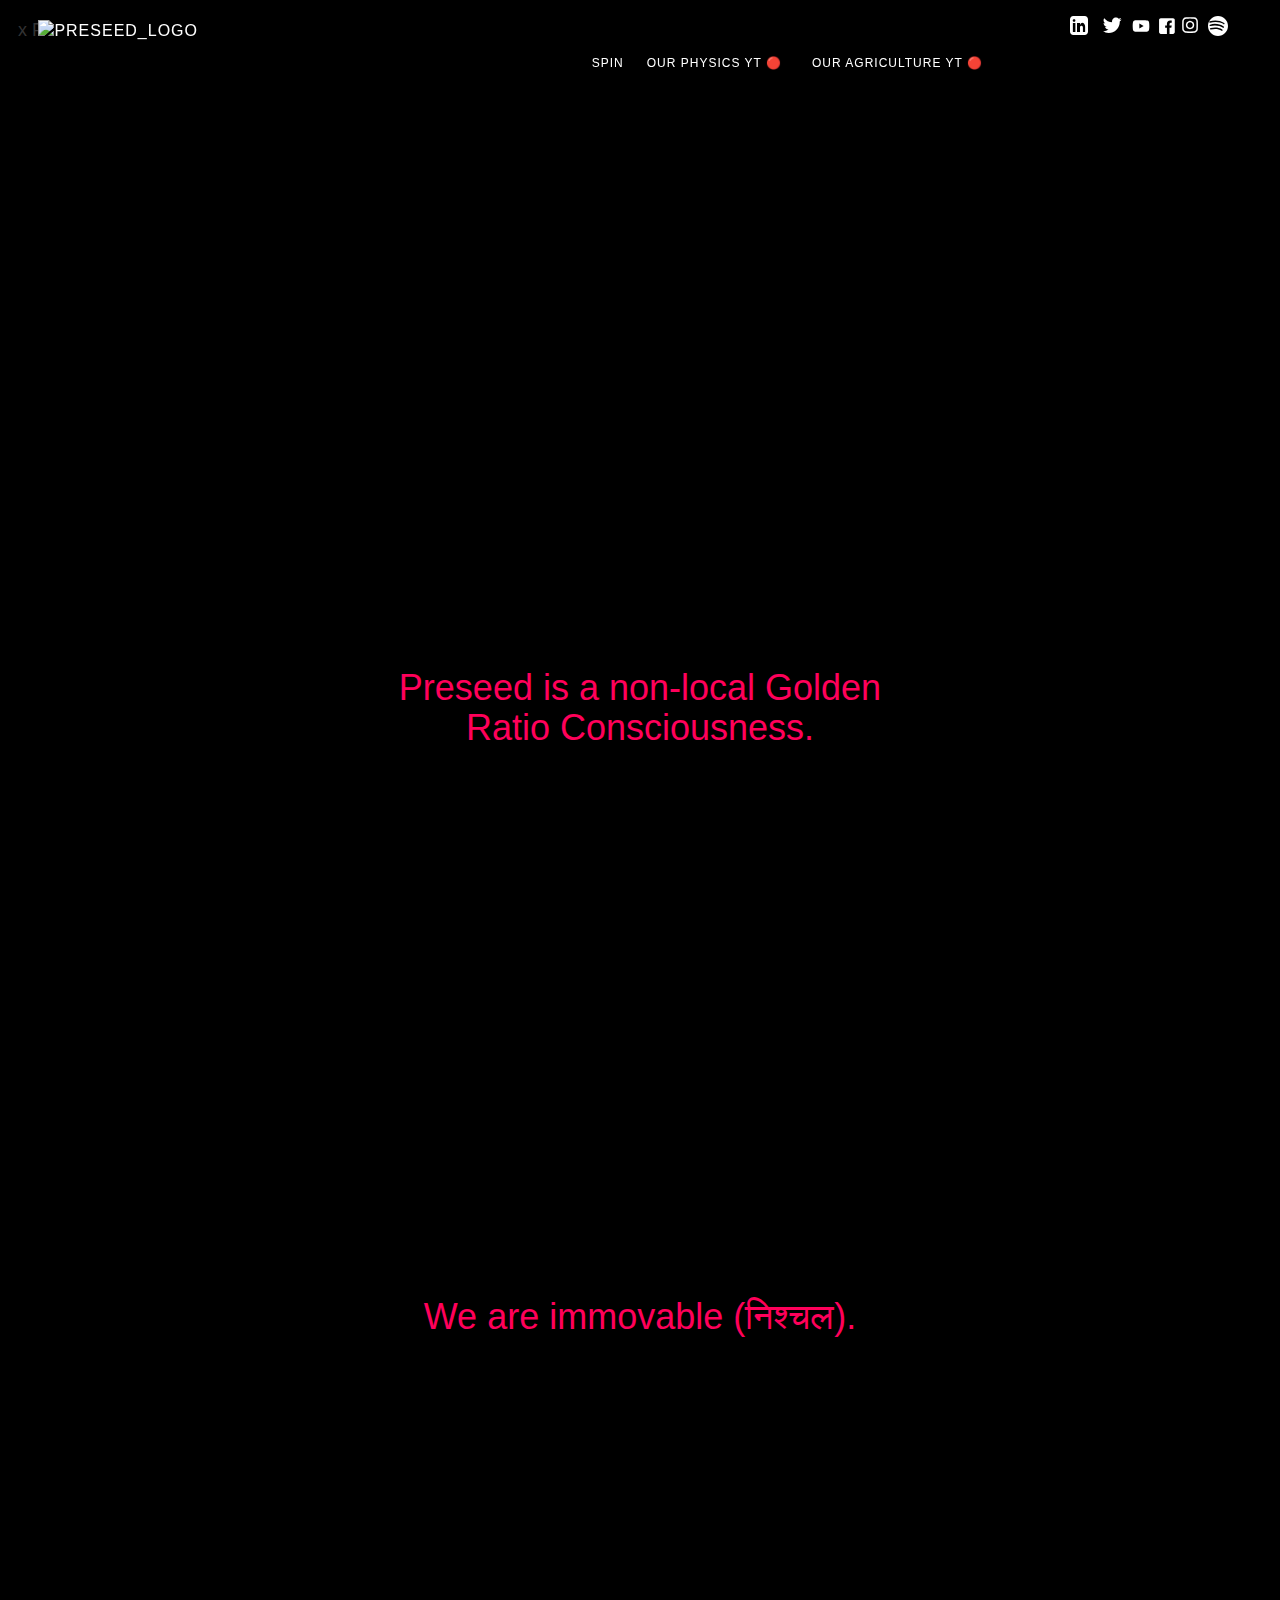
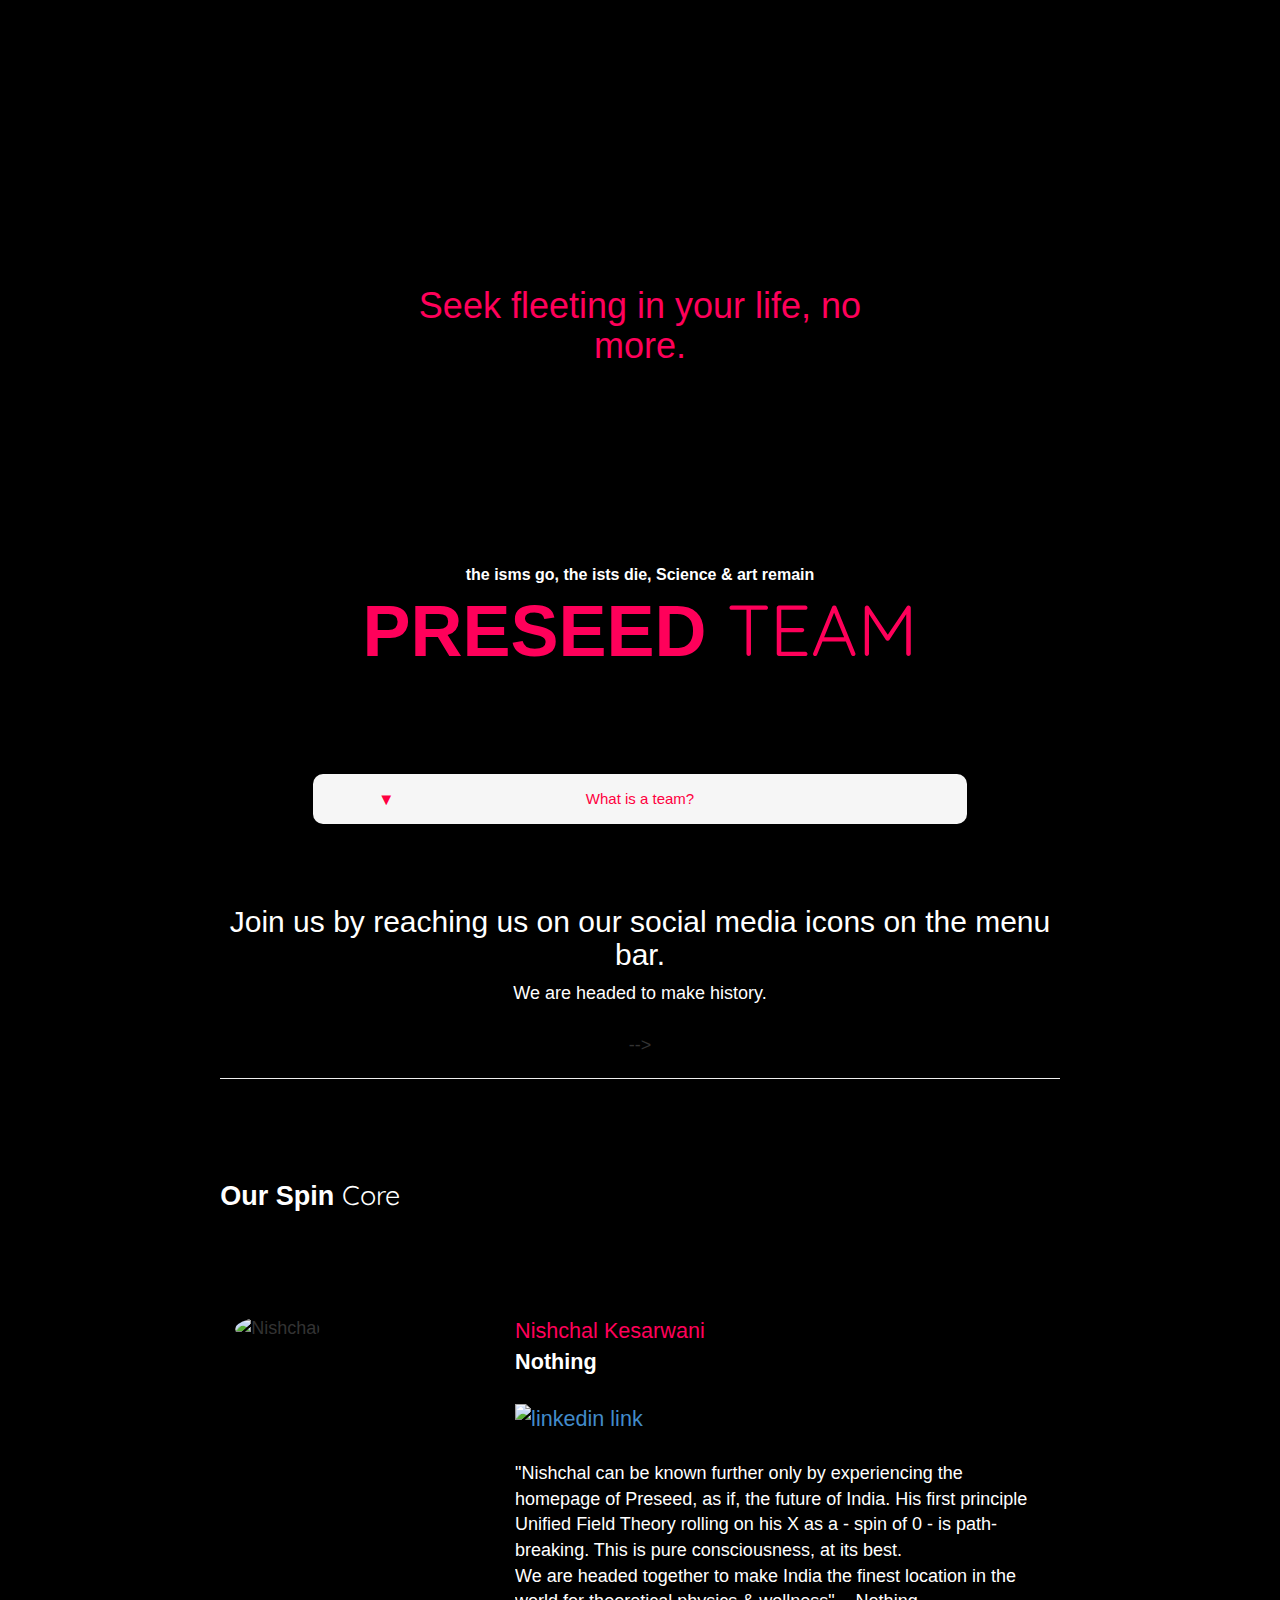
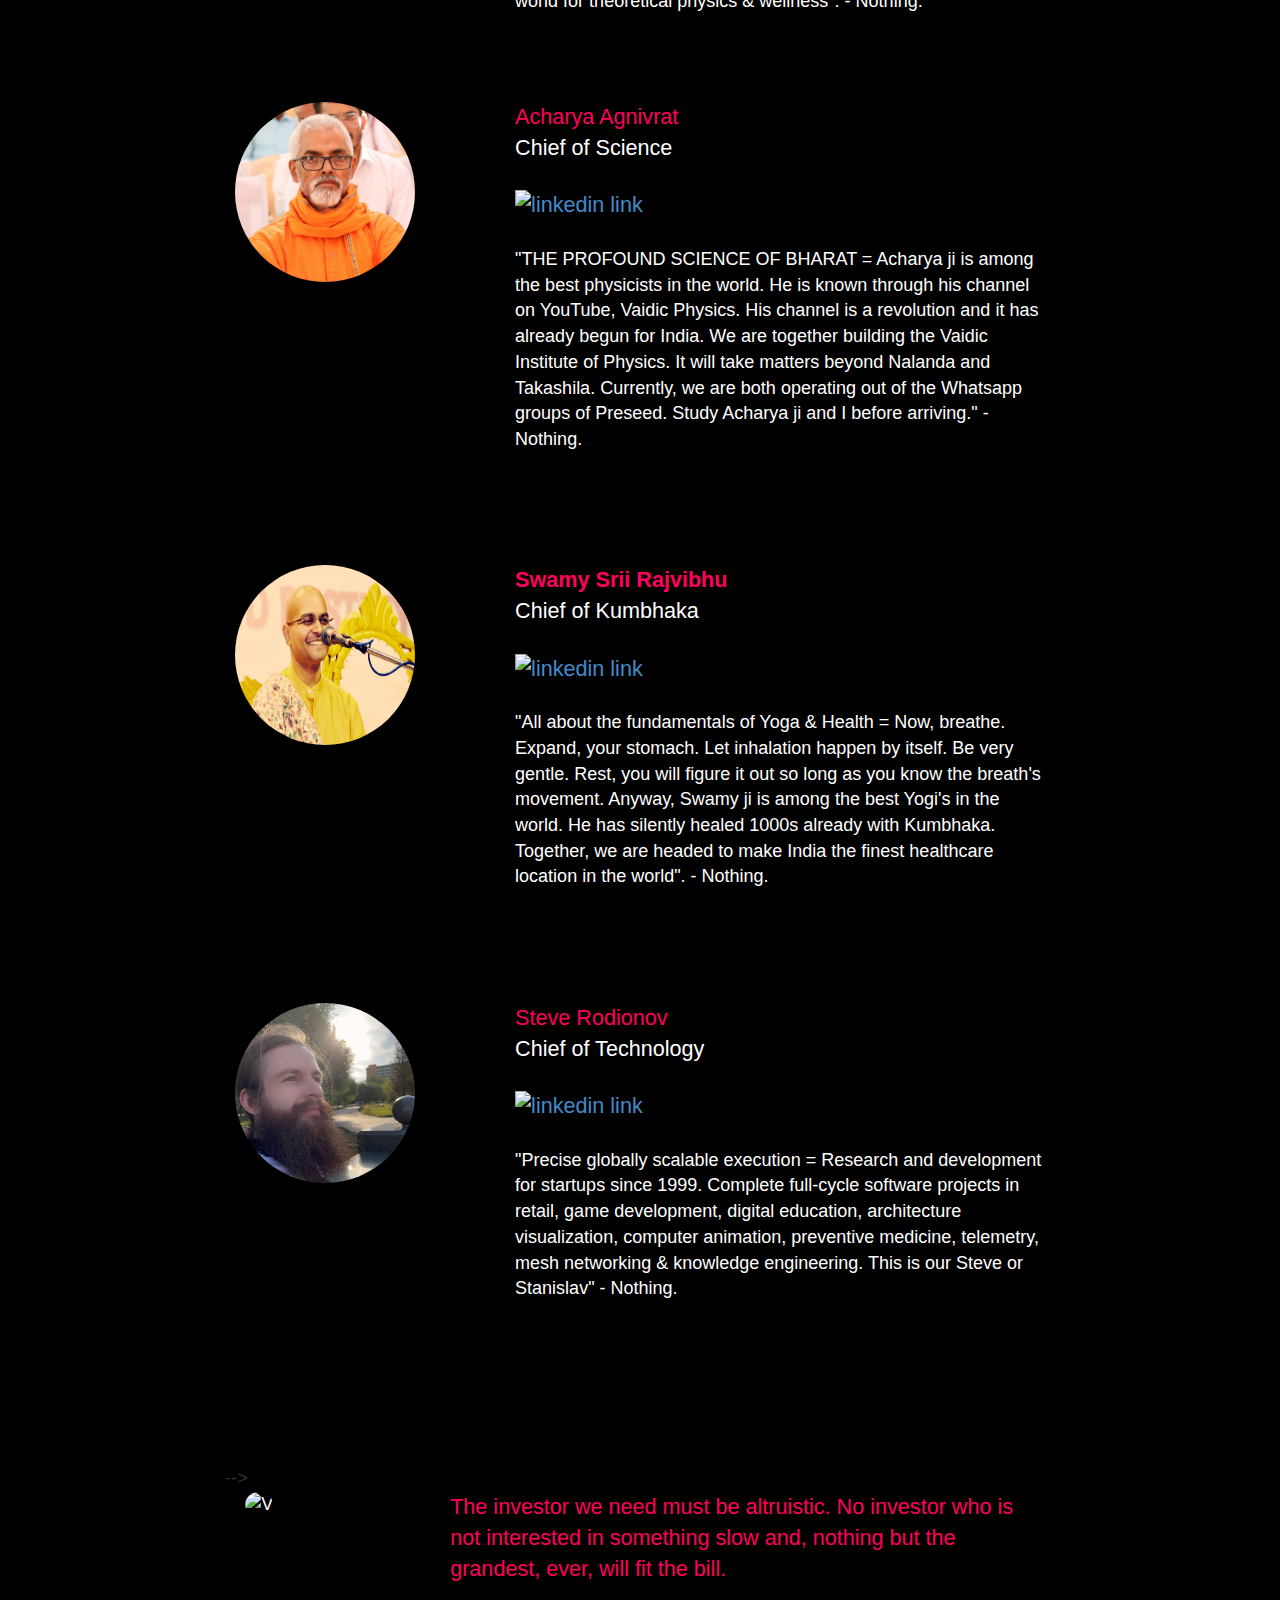
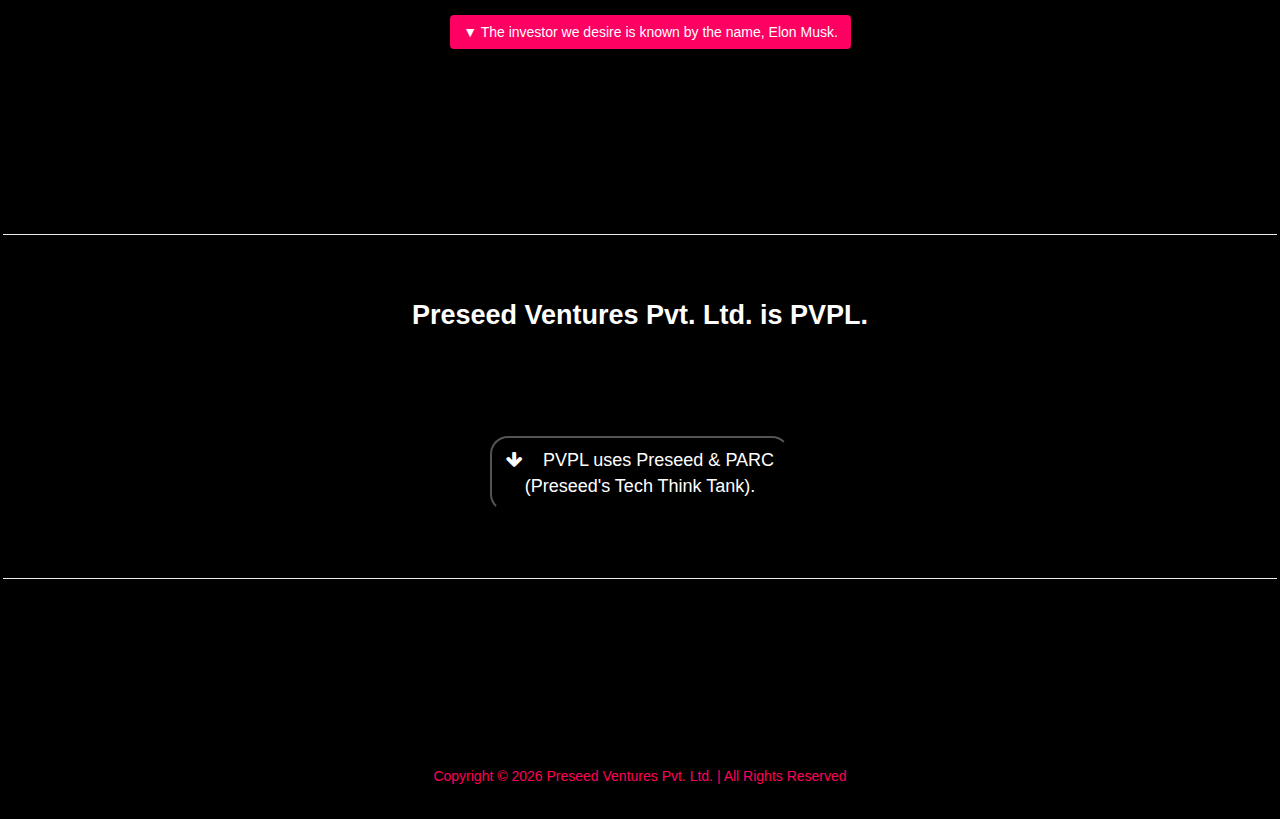
==== commit 9309ab63: "Update index.html" ====
--- a/index.html
+++ b/index.html
@@ -401,7 +401,7 @@
                 </div>
                 <br>
                 <span class="text_handling" style="  color: #FFFFFF; display:block; text-align:left;">
-                   "All about the fundamentals of Yoga & Health = Now, breathe. Expand, your stomach. Let inhalation happen by itself. Be very gentle. Rest you will figure out so long as you are aware of the movement of the breath. Anyway, Swamy ji is among the best Yogi's in the world. He has silently healed 1000s already with Kumbhaka. Together, we are headed to make India the finest location for healthcare, in the world". - Nothing.
+                   "All about the fundamentals of Yoga & Health = Now, breathe. Expand, your stomach. Let inhalation happen by itself. Be very gentle. Rest, you will figure it out so long as you know the breath's movement. Anyway, Swamy ji is among the best Yogi's in the world. He has silently healed 1000s already with Kumbhaka. Together, we are headed to make India the finest healthcare location in the world". - Nothing.
                     
                 </span><br><br><br><br>
               
